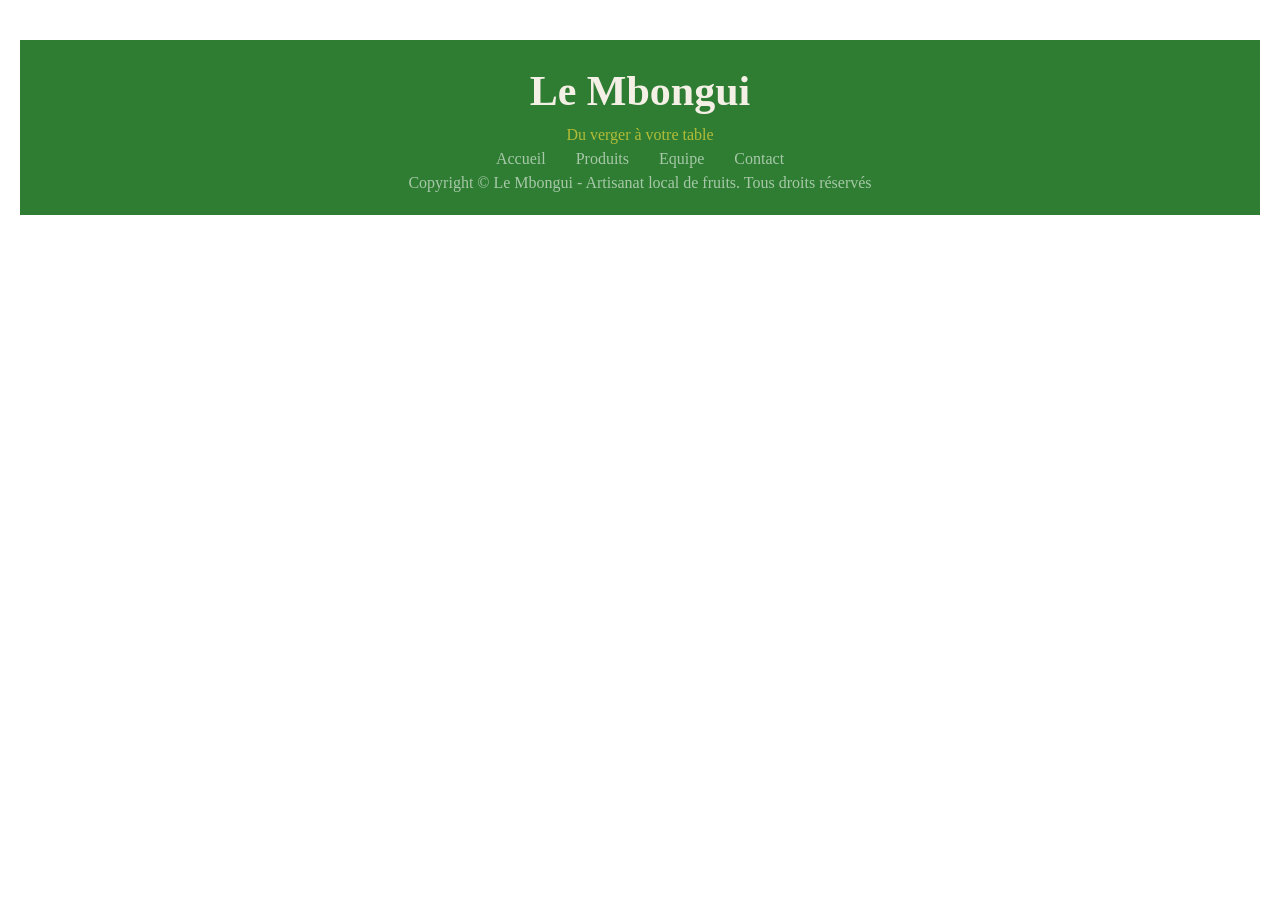
==== index.html @ 8c9e66a0 "Création de fichiers html et css ; codage du footer" ====
<!DOCTYPE html>
<html lang="en">
<head>
    <meta charset="UTF-8">
    <meta name="viewport" content="width=device-width, initial-scale=1.0">
    <link rel="stylesheet" href="style.css">
    <title>Le Mbongui</title>
</head>
<body>
    <footer>
        <h2>Le Mbongui</h2>
        <p class="slogan">Du verger à votre table</p>
        <ul>
            <li><a href="#accueil">Accueil</a></li>
            <li><a href="#products">Produits</a></li>
            <li><a href="#team">Equipe</a></li>
            <li><a href="#contact">Contact</a></li>
        </ul>
        <p class="copyright">Copyright &copy; Le Mbongui - Artisanat local de fruits. Tous droits réservés</p>
    </footer>
</body>
</html>
---- style.css ----
*
{
    box-sizing: border-box;
    margin: 0;
    padding: 0;
}

footer
{
    text-align: center;
    background-color: #2E7D32;
    padding: 20px 0;
    line-height: 1.5;
    margin: 40px 20px;
}

footer ul
{
    display: flex;
    justify-content: center;
    list-style-type: none;
    gap: 30px;
}

footer ul li a
{
    color:  #ffffff94;
    text-decoration: none;
    font-size: 16px;
}

footer h2
{
    font-size: 42px;
    color: #F5F0E6;
    font-weight: 700px;
}

footer p
{
    font-size: 16px;
    color: #b3bc39;
}

footer p.copyright
{
    color: #ffffff94;
}

@media only screen and (max-width: 480px) {
    footer 
    {
        margin: 20px 10px;
    }

    footer ul
    {
        display: flex;
        justify-content: center;
        list-style-type: none;
        gap: 10px;
    }

    footer h2
    {
        font-size: 28px;
    }

    footer ul li a
    {
        font-size: 12px;
    }

    p.slogan 
    {
        font-size: 13px;
    }

    footer p.copyright
    {
        font-size: 10px;
    }

}
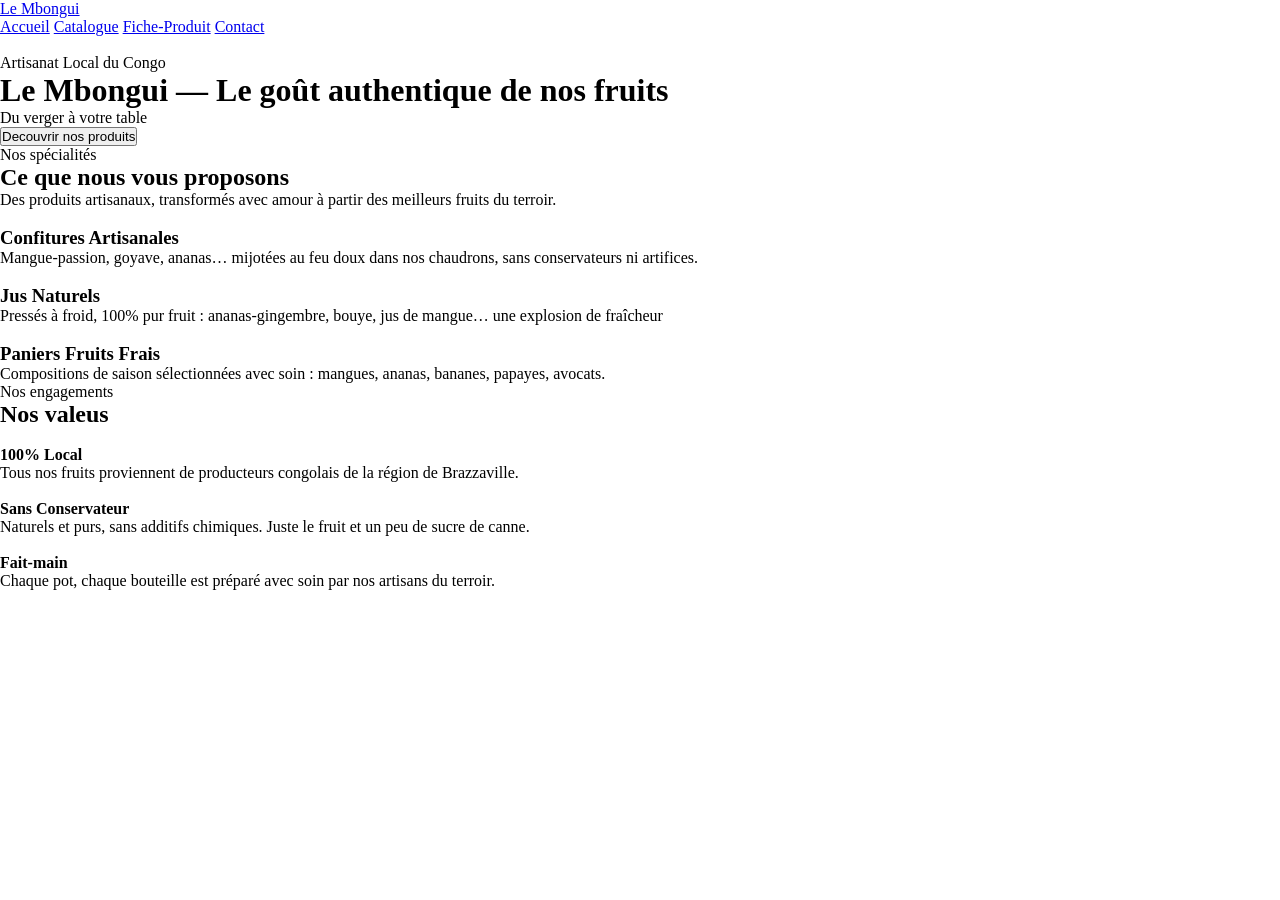
==== commit fc1094dc: "Add files via upload" ====
--- a/index.html
+++ b/index.html
@@ -1,22 +1,111 @@
-<!DOCTYPE html>
-<html lang="en">
-<head>
-    <meta charset="UTF-8">
-    <meta name="viewport" content="width=device-width, initial-scale=1.0">
-    <link rel="stylesheet" href="style.css">
-    <title>Le Mbongui</title>
-</head>
-<body>
-    <footer>
-        <h2>Le Mbongui</h2>
-        <p class="slogan">Du verger à votre table</p>
-        <ul>
-            <li><a href="#accueil">Accueil</a></li>
-            <li><a href="#products">Produits</a></li>
-            <li><a href="#team">Equipe</a></li>
-            <li><a href="#contact">Contact</a></li>
-        </ul>
-        <p class="copyright">Copyright &copy; Le Mbongui - Artisanat local de fruits. Tous droits réservés</p>
-    </footer>
-</body>
+<!DOCTYPE html>
+<html lang="en">
+
+<head>
+    <meta charset="UTF-8">
+    <meta name="viewport" content="width=device-width, initial-scale=1.0">
+    <title>le Mbongui Artisanales</title>
+    <link rel="preconnect" href="https://fonts.googleapis.com">
+    <link rel="preconnect" href="https://fonts.gstatic.com" crossorigin>
+    <link
+        href="https://fonts.googleapis.com/css2?family=Poppins:ital,wght@0,100;0,200;0,300;0,400;0,500;0,600;0,700;0,800;0,900;1,100;1,200;1,300;1,400;1,500;1,600;1,700;1,800;1,900&display=swap"
+        rel="stylesheet">
+    <link rel="stylesheet" href="style.css">
+</head>
+
+<body>
+    <header>
+        <nav class="barnav">
+            <div class="nav-principal">
+                <a class="logo" href="#">
+                    <span class="logoH"></span>Le Mbongui
+                </a>
+                <div class="navliens">
+                    <a href="index.html">Accueil</a>
+                    <a href="#">Catalogue</a>
+                    <a href="#">Fiche-Produit</a>
+                    <a href="#">Contact</a>
+                </div>
+            </div>
+        </nav>
+    </header>
+
+    <div class="PAGES">
+        <div class="div">
+        <div class="div1"></div>
+        <img class="div2"  src="https://images.unsplash.com/photo-1610832958506-aa5636816c74?w=1200&q=80" alt="">
+            <div class="div3"></div>
+            <div class="div4">
+                <div class="div5">Artisanat Local du Congo</div>
+                <h1>Le Mbongui — Le goût authentique de nos fruits</h1>
+                <p class="div6">Du verger à votre table</p>
+                <button class="div7">Decouvrir nos produits</button>
+            </div>
+        </div>
+        <section class="section">
+            <div class="section1">
+                <div class="section2">Nos spécialités</div>
+                <h2 class="section3">Ce que nous vous proposons</h2>
+                <p class="section4">Des produits artisanaux, transformés avec amour à partir des meilleurs fruits du
+                    terroir.</p>
+            </div>
+            <div class="services-principal">
+                <div class="service1">
+                    <div class="service2">
+                        <img src="images/confit.jpg" alt="">
+                    </div>
+                    <h3>Confitures Artisanales</h3>
+                    <p>Mangue-passion, goyave, ananas… mijotées au feu doux dans nos chaudrons, sans conservateurs ni
+                        artifices.</p>
+                </div>
+                <div class="service1">
+                    <div class="service2">
+                        <img src="images/jus.jpg" alt="">
+                    </div>
+                    <h3>Jus Naturels</h3>
+                    <p>Pressés à froid, 100% pur fruit : ananas-gingembre, bouye, jus de mangue… une explosion de
+                        fraîcheur</p>
+                </div>
+                <div class="service1">
+                    <div class="service2">
+                        <img src="images/panier.jpg" alt="">
+                    </div>
+                    <h3>Paniers Fruits Frais</h3>
+                    <p>Compositions de saison sélectionnées avec soin : mangues, ananas, bananes, papayes, avocats.</p>
+                </div>
+        </section class="section">
+        <div class="lesvaleurs">
+            <div class="section1">
+                <div class="section2">Nos engagements</div>
+                <h2 class="section3">Nos valeus</h2>
+            </div>
+            <div class="lesvaleurs1">
+                <div class="valeur2">
+                    <div class="lesvaleur3">
+                        <img src="images/local.jpg" alt="">
+                    </div>
+                    <h4>100% Local</h4>
+                    <p>Tous nos fruits proviennent de producteurs congolais de la région de Brazzaville.</p>
+                </div>
+                <div class="lesvaleur2">
+                    <div class="lesvaleur3">
+                        <img src="images/sans.jpg" alt="">
+                    </div>
+                    <h4>Sans Conservateur</h4>
+                    <p>Naturels et purs, sans additifs chimiques. Juste le fruit et un peu de sucre de canne.</p>
+                </div>
+                <div class="lesvaleur2">
+                    <div class="lesvaleur3">
+                        <img src="images/main.jpg" alt="">
+                    </div>
+                    <h4>Fait-main</h4>
+                    <p>Chaque pot, chaque bouteille est préparé avec soin par nos artisans du terroir.</p>
+                </div>
+            </div>
+        </div>
+        </section>
+    </div>
+
+</body>
+
 </html>
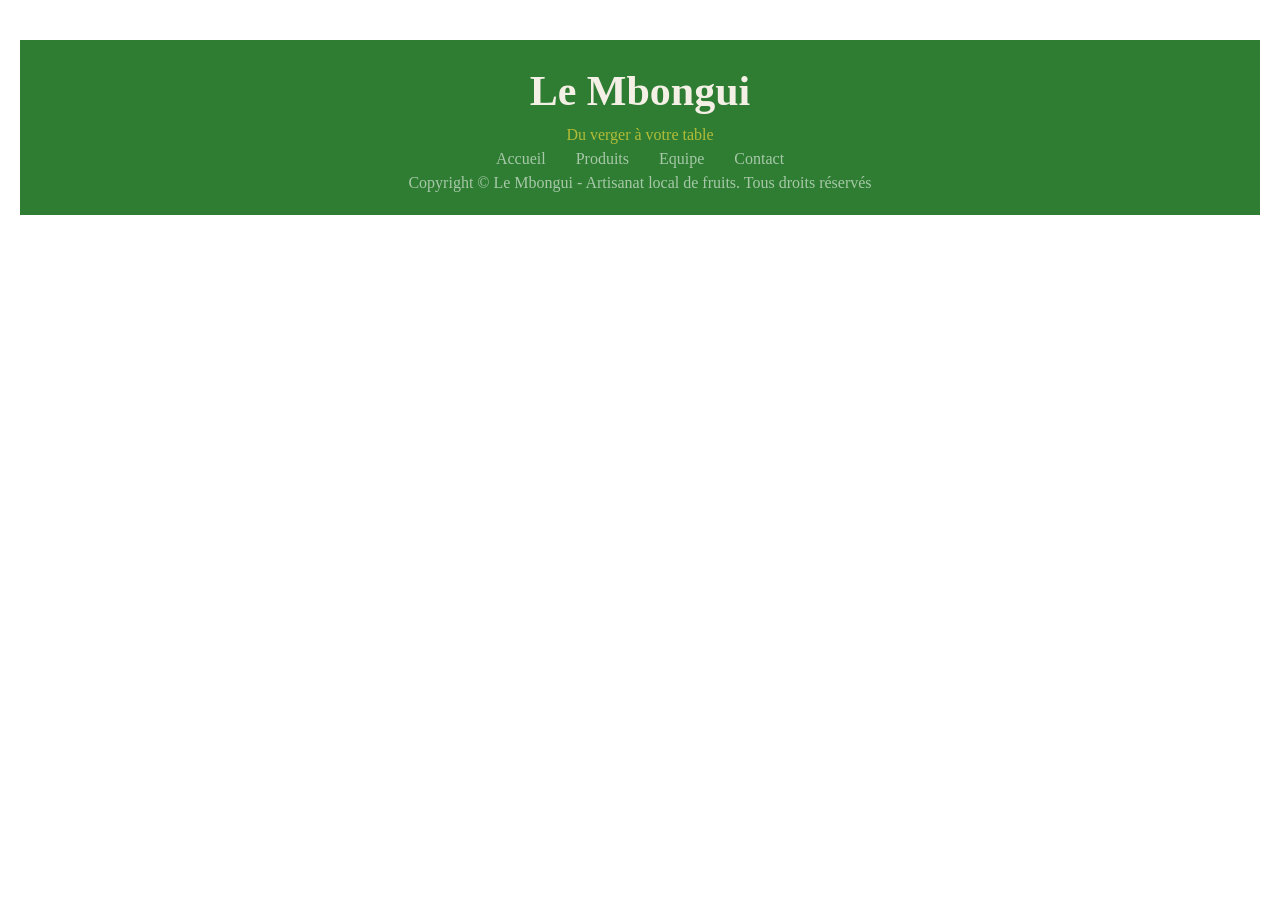
==== commit f7568022: "Merge pull request #1 from Holandais/Feature/Footer Footer" ====
--- a/index.html
+++ b/index.html
@@ -1,111 +1,22 @@
-<!DOCTYPE html>
-<html lang="en">
-
-<head>
-    <meta charset="UTF-8">
-    <meta name="viewport" content="width=device-width, initial-scale=1.0">
-    <title>le Mbongui Artisanales</title>
-    <link rel="preconnect" href="https://fonts.googleapis.com">
-    <link rel="preconnect" href="https://fonts.gstatic.com" crossorigin>
-    <link
-        href="https://fonts.googleapis.com/css2?family=Poppins:ital,wght@0,100;0,200;0,300;0,400;0,500;0,600;0,700;0,800;0,900;1,100;1,200;1,300;1,400;1,500;1,600;1,700;1,800;1,900&display=swap"
-        rel="stylesheet">
-    <link rel="stylesheet" href="style.css">
-</head>
-
-<body>
-    <header>
-        <nav class="barnav">
-            <div class="nav-principal">
-                <a class="logo" href="#">
-                    <span class="logoH"></span>Le Mbongui
-                </a>
-                <div class="navliens">
-                    <a href="index.html">Accueil</a>
-                    <a href="#">Catalogue</a>
-                    <a href="#">Fiche-Produit</a>
-                    <a href="#">Contact</a>
-                </div>
-            </div>
-        </nav>
-    </header>
-
-    <div class="PAGES">
-        <div class="div">
-        <div class="div1"></div>
-        <img class="div2"  src="https://images.unsplash.com/photo-1610832958506-aa5636816c74?w=1200&q=80" alt="">
-            <div class="div3"></div>
-            <div class="div4">
-                <div class="div5">Artisanat Local du Congo</div>
-                <h1>Le Mbongui — Le goût authentique de nos fruits</h1>
-                <p class="div6">Du verger à votre table</p>
-                <button class="div7">Decouvrir nos produits</button>
-            </div>
-        </div>
-        <section class="section">
-            <div class="section1">
-                <div class="section2">Nos spécialités</div>
-                <h2 class="section3">Ce que nous vous proposons</h2>
-                <p class="section4">Des produits artisanaux, transformés avec amour à partir des meilleurs fruits du
-                    terroir.</p>
-            </div>
-            <div class="services-principal">
-                <div class="service1">
-                    <div class="service2">
-                        <img src="images/confit.jpg" alt="">
-                    </div>
-                    <h3>Confitures Artisanales</h3>
-                    <p>Mangue-passion, goyave, ananas… mijotées au feu doux dans nos chaudrons, sans conservateurs ni
-                        artifices.</p>
-                </div>
-                <div class="service1">
-                    <div class="service2">
-                        <img src="images/jus.jpg" alt="">
-                    </div>
-                    <h3>Jus Naturels</h3>
-                    <p>Pressés à froid, 100% pur fruit : ananas-gingembre, bouye, jus de mangue… une explosion de
-                        fraîcheur</p>
-                </div>
-                <div class="service1">
-                    <div class="service2">
-                        <img src="images/panier.jpg" alt="">
-                    </div>
-                    <h3>Paniers Fruits Frais</h3>
-                    <p>Compositions de saison sélectionnées avec soin : mangues, ananas, bananes, papayes, avocats.</p>
-                </div>
-        </section class="section">
-        <div class="lesvaleurs">
-            <div class="section1">
-                <div class="section2">Nos engagements</div>
-                <h2 class="section3">Nos valeus</h2>
-            </div>
-            <div class="lesvaleurs1">
-                <div class="valeur2">
-                    <div class="lesvaleur3">
-                        <img src="images/local.jpg" alt="">
-                    </div>
-                    <h4>100% Local</h4>
-                    <p>Tous nos fruits proviennent de producteurs congolais de la région de Brazzaville.</p>
-                </div>
-                <div class="lesvaleur2">
-                    <div class="lesvaleur3">
-                        <img src="images/sans.jpg" alt="">
-                    </div>
-                    <h4>Sans Conservateur</h4>
-                    <p>Naturels et purs, sans additifs chimiques. Juste le fruit et un peu de sucre de canne.</p>
-                </div>
-                <div class="lesvaleur2">
-                    <div class="lesvaleur3">
-                        <img src="images/main.jpg" alt="">
-                    </div>
-                    <h4>Fait-main</h4>
-                    <p>Chaque pot, chaque bouteille est préparé avec soin par nos artisans du terroir.</p>
-                </div>
-            </div>
-        </div>
-        </section>
-    </div>
-
-</body>
-
+<!DOCTYPE html>
+<html lang="en">
+<head>
+    <meta charset="UTF-8">
+    <meta name="viewport" content="width=device-width, initial-scale=1.0">
+    <link rel="stylesheet" href="style.css">
+    <title>Le Mbongui</title>
+</head>
+<body>
+    <footer>
+        <h2>Le Mbongui</h2>
+        <p class="slogan">Du verger à votre table</p>
+        <ul>
+            <li><a href="#accueil">Accueil</a></li>
+            <li><a href="#products">Produits</a></li>
+            <li><a href="#team">Equipe</a></li>
+            <li><a href="#contact">Contact</a></li>
+        </ul>
+        <p class="copyright">Copyright &copy; Le Mbongui - Artisanat local de fruits. Tous droits réservés</p>
+    </footer>
+</body>
 </html>
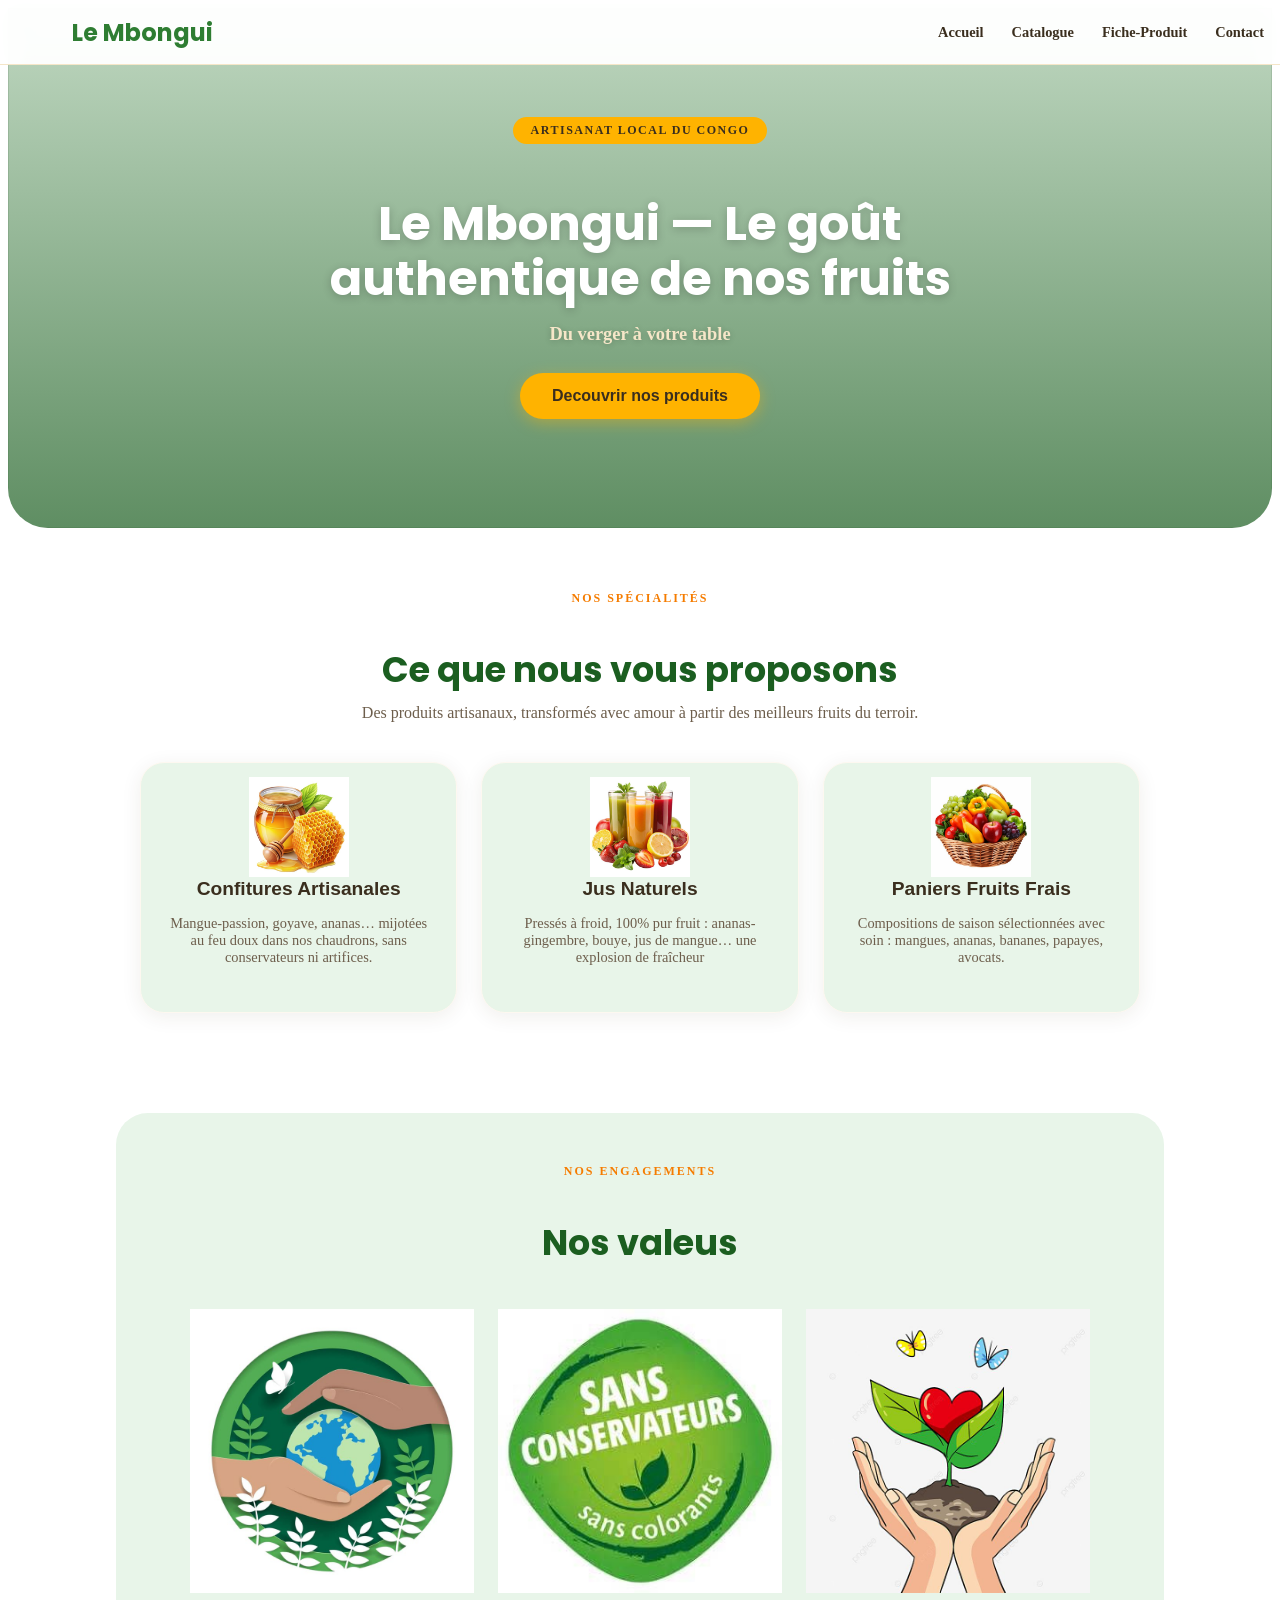
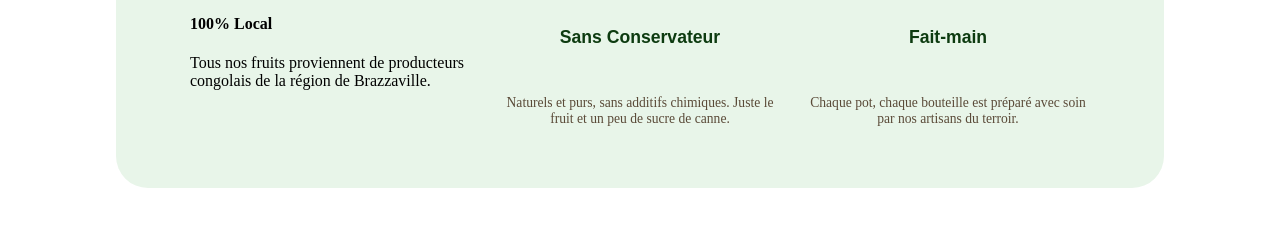
==== commit 75002957: "Merge pull request #6 from Holandais/Feature/Accueil Feature/accueil" ====
--- a/index.html
+++ b/index.html
@@ -1,22 +1,111 @@
-<!DOCTYPE html>
-<html lang="en">
-<head>
-    <meta charset="UTF-8">
-    <meta name="viewport" content="width=device-width, initial-scale=1.0">
-    <link rel="stylesheet" href="style.css">
-    <title>Le Mbongui</title>
-</head>
-<body>
-    <footer>
-        <h2>Le Mbongui</h2>
-        <p class="slogan">Du verger à votre table</p>
-        <ul>
-            <li><a href="#accueil">Accueil</a></li>
-            <li><a href="#products">Produits</a></li>
-            <li><a href="#team">Equipe</a></li>
-            <li><a href="#contact">Contact</a></li>
-        </ul>
-        <p class="copyright">Copyright &copy; Le Mbongui - Artisanat local de fruits. Tous droits réservés</p>
-    </footer>
-</body>
+<!DOCTYPE html>
+<html lang="en">
+
+<head>
+    <meta charset="UTF-8">
+    <meta name="viewport" content="width=device-width, initial-scale=1.0">
+    <title>le Mbongui Artisanales</title>
+    <link rel="preconnect" href="https://fonts.googleapis.com">
+    <link rel="preconnect" href="https://fonts.gstatic.com" crossorigin>
+    <link
+        href="https://fonts.googleapis.com/css2?family=Poppins:ital,wght@0,100;0,200;0,300;0,400;0,500;0,600;0,700;0,800;0,900;1,100;1,200;1,300;1,400;1,500;1,600;1,700;1,800;1,900&display=swap"
+        rel="stylesheet">
+    <link rel="stylesheet" href="style.css">
+</head>
+
+<body>
+    <header>
+        <nav class="barnav">
+            <div class="nav-principal">
+                <a class="logo" href="#">
+                    <span class="logoH"></span>Le Mbongui
+                </a>
+                <div class="navliens">
+                    <a href="index.html">Accueil</a>
+                    <a href="#">Catalogue</a>
+                    <a href="#">Fiche-Produit</a>
+                    <a href="#">Contact</a>
+                </div>
+            </div>
+        </nav>
+    </header>
+
+    <div class="PAGES">
+        <div class="div">
+        <div class="div1"></div>
+        <img class="div2"  src="https://images.unsplash.com/photo-1610832958506-aa5636816c74?w=1200&q=80" alt="">
+            <div class="div3"></div>
+            <div class="div4">
+                <div class="div5">Artisanat Local du Congo</div>
+                <h1>Le Mbongui — Le goût authentique de nos fruits</h1>
+                <p class="div6">Du verger à votre table</p>
+                <button class="div7">Decouvrir nos produits</button>
+            </div>
+        </div>
+        <section class="section">
+            <div class="section1">
+                <div class="section2">Nos spécialités</div>
+                <h2 class="section3">Ce que nous vous proposons</h2>
+                <p class="section4">Des produits artisanaux, transformés avec amour à partir des meilleurs fruits du
+                    terroir.</p>
+            </div>
+            <div class="services-principal">
+                <div class="service1">
+                    <div class="service2">
+                        <img src="images/confit.jpg" alt="">
+                    </div>
+                    <h3>Confitures Artisanales</h3>
+                    <p>Mangue-passion, goyave, ananas… mijotées au feu doux dans nos chaudrons, sans conservateurs ni
+                        artifices.</p>
+                </div>
+                <div class="service1">
+                    <div class="service2">
+                        <img src="images/jus.jpg" alt="">
+                    </div>
+                    <h3>Jus Naturels</h3>
+                    <p>Pressés à froid, 100% pur fruit : ananas-gingembre, bouye, jus de mangue… une explosion de
+                        fraîcheur</p>
+                </div>
+                <div class="service1">
+                    <div class="service2">
+                        <img src="images/panier.jpg" alt="">
+                    </div>
+                    <h3>Paniers Fruits Frais</h3>
+                    <p>Compositions de saison sélectionnées avec soin : mangues, ananas, bananes, papayes, avocats.</p>
+                </div>
+        </section class="section">
+        <div class="lesvaleurs">
+            <div class="section1">
+                <div class="section2">Nos engagements</div>
+                <h2 class="section3">Nos valeus</h2>
+            </div>
+            <div class="lesvaleurs1">
+                <div class="valeur2">
+                    <div class="lesvaleur3">
+                        <img src="images/local.jpg" alt="">
+                    </div>
+                    <h4>100% Local</h4>
+                    <p>Tous nos fruits proviennent de producteurs congolais de la région de Brazzaville.</p>
+                </div>
+                <div class="lesvaleur2">
+                    <div class="lesvaleur3">
+                        <img src="images/sans.jpg" alt="">
+                    </div>
+                    <h4>Sans Conservateur</h4>
+                    <p>Naturels et purs, sans additifs chimiques. Juste le fruit et un peu de sucre de canne.</p>
+                </div>
+                <div class="lesvaleur2">
+                    <div class="lesvaleur3">
+                        <img src="images/main.jpg" alt="">
+                    </div>
+                    <h4>Fait-main</h4>
+                    <p>Chaque pot, chaque bouteille est préparé avec soin par nos artisans du terroir.</p>
+                </div>
+            </div>
+        </div>
+        </section>
+    </div>
+
+</body>
+
 </html>
--- a/style.css
+++ b/style.css
@@ -1,84 +1,364 @@
-*
-{
-    box-sizing: border-box;
-    margin: 0;
-    padding: 0;
-}
-
-footer
-{
-    text-align: center;
-    background-color: #2E7D32;
-    padding: 20px 0;
-    line-height: 1.5;
-    margin: 40px 20px;
-}
-
-footer ul
-{
-    display: flex;
-    justify-content: center;
-    list-style-type: none;
-    gap: 30px;
-}
-
-footer ul li a
-{
-    color:  #ffffff94;
-    text-decoration: none;
-    font-size: 16px;
-}
-
-footer h2
-{
-    font-size: 42px;
-    color: #F5F0E6;
-    font-weight: 700px;
-}
-
-footer p
-{
-    font-size: 16px;
-    color: #b3bc39;
-}
-
-footer p.copyright
-{
-    color: #ffffff94;
-}
-
-@media only screen and (max-width: 480px) {
-    footer 
-    {
-        margin: 20px 10px;
-    }
-
-    footer ul
-    {
-        display: flex;
-        justify-content: center;
-        list-style-type: none;
-        gap: 10px;
-    }
-
-    footer h2
-    {
-        font-size: 28px;
-    }
-
-    footer ul li a
-    {
-        font-size: 12px;
-    }
-
-    p.slogan 
-    {
-        font-size: 13px;
-    }
-
-    footer p.copyright
-    {
-        font-size: 10px;
-    }
-
-}
+Feature/Accueil
+body {
+  font-family: 'Open Sans', sans-serif;
+  background-color: #FDF8F0;
+  color: #3A2E1E;
+  line-height: 1.6;
+  overflow-x: hidden;
+ }
+ img { max-width: 100%;
+     display: block; }
+a { text-decoration: none;
+     color: inherit; }
+ul { list-style: none; }
+
+.barnav {
+  position: fixed; top: 0; left: 0;
+   width: 100%;
+    z-index: 1000;
+  background: rgba(255,255,255,0.96);
+   backdrop-filter: blur(10px);
+  border-bottom: 1px solid #F5E6C8;
+  padding: 0 24px;
+   }
+
+   .nav-principal {
+  max-width: 1200px;
+   margin: 0 auto;
+  display: flex;
+   align-items: center;
+    justify-content: space-between;
+  height: 64px;
+}
+.logo {
+  font-family: 'poppins', sans-serif; 
+  font-weight: 700; 
+  font-size: 1.5rem;
+  color: #2E7D32;
+  display: flex;
+   align-items: center; 
+   gap: 8px;
+}
+.logoH { font-size: 1.8rem; }
+.navliens { display: flex;
+     gap: 28px; }
+.navliens a {
+  font-weight: 600; 
+  font-size: 0.9rem;
+   color: #3A2E1E;
+  position: relative; 
+  padding: 4px 0;
+   transition: color 0.3s;
+}
+.navliens a::after {
+ position: absolute;
+  bottom: 0; left: 0;
+   width: 0; 
+   height: 2px;
+  background:#FFB300;
+   border-radius: 2px;
+    transition: width 0.3s;
+}
+.navliens a:hover, .navliens a.active { 
+    color: #2E7D32; }
+.navliens a:hover::after, .navliens a.active::after { 
+    width: 100%; }
+
+     .PAGES{
+        display: block;
+     }
+     .div {
+  position: relative; 
+  width: 100%;
+   min-height: 520px;
+  display: flex;
+   align-items: center; 
+   justify-content: center;
+  overflow: hidden;
+   border-radius: 0 0 40px 40px;
+}
+.div1 {
+  position: absolute;
+  inset: 0;
+  background: linear-gradient(135deg,  #1B5E20 0%, #1B5E20 60%, #0D3B10 100%);
+  background-image: url('images/backg.jpg');
+  background-size: cover;
+  background-repeat: no-repeat;
+  background-position: center;
+  border-radius: 20px;
+}
+.div2 {
+  position: absolute; inset: 0; width: 100%; height: 100%; object-fit: cover; opacity: 0.45;
+}
+.div3 {
+  position: absolute; 
+  inset: 0;
+  background: linear-gradient(to bottom, rgba(46,125,50,0.3) 0%, rgba(27,94,32,0.7) 100%);
+}
+.div4 {
+   position: relative;
+    z-index: 2;
+     text-align: center;
+      padding: 40px 24px; 
+      max-width: 800px;
+}
+.div5 {
+   display: inline-block; 
+   background:#FFB300; 
+    color: #3A2E1E;;
+   font-weight: 700; 
+   font-size: 0.75rem;
+    text-transform: uppercase; 
+    letter-spacing: 1.5px;
+   padding: 6px 18px;
+    border-radius: 20px; 
+    margin-bottom: 20px;
+}
+.div h1 {
+  font-family: 'poppins', sans-serif;
+  font-weight: 700;
+   font-size: 3rem;
+  color: #FFFFFF; 
+  line-height: 1.15; 
+  margin-bottom: 16px;
+  text-shadow: 0 2px 10px rgba(0,0,0,0.2);
+}
+.div6{
+  font-size: 1.15rem;
+   color: #F5E6C8;
+    font-weight: 600;
+  margin-bottom: 28px;
+  text-shadow: 0 1px 6px rgba(0,0,0,0.2);
+}
+.div7{
+  display: inline-flex; 
+  align-items: center;
+   gap: 8px;
+  background: #FFB300;
+   color: #3A2E1E;;
+  font-family: 'Fredoka', sans-serif; 
+  font-weight: 700;
+   font-size: 1rem;
+  padding: 14px 32px; 
+  border-radius: 30px; 
+  border: none; 
+  cursor: pointer;
+  box-shadow: 0 4px 15px rgba(255,179,0,0.4); 
+  transition: transform 0.2s, box-shadow 0.2s;
+}
+.div7:hover {
+     transform: translateY(-2px);
+     box-shadow: 0 6px 20px rgba(255,179,0,0.5); }
+
+     .section { padding: 60px 24px; 
+        max-width: 1200px;
+         margin: 0 auto;
+         }
+.section1 {
+     text-align: center; 
+    margin-bottom: 40px; }
+.section2 {
+  display: inline-block; 
+  color:#F57C00;
+  font-weight: 700; 
+  font-size: 0.75rem;
+  text-transform: uppercase;
+   letter-spacing: 2px;
+    margin-bottom: 8px;
+}
+.section3{
+  font-family: 'poppins', sans-serif;
+   font-weight: 700; 
+   font-size: 2.2rem;
+  color:   #1B5E20;
+  margin-bottom: 8px;
+}
+.section4 { color: #6D5E4C;
+     font-size: 1rem;
+      max-width: 600px;
+       margin: 0 auto; }
+
+       .services-principal {
+  display: grid; grid-template-columns: repeat(3, 1fr); gap: 24px;
+   max-width: 1000px; 
+   margin: 0 auto;
+
+}
+.service1 {
+  background: #E8F5E9; 
+  border-radius: 24px;
+   padding: 32px 24px; 
+   text-align: center;
+  box-shadow: 0 4px 20px rgba(58,46,30,0.08); 
+  transition: transform 0.3s, box-shadow 0.3s;
+  border: 1px solid #FDF8F0;
+}
+.service1:hover { transform: translateY(-6px); 
+    box-shadow: 0 12px 30px rgba(58,46,30,0.15);; }
+.service2 {
+  width: 100px;
+   height: 64px; 
+   border-radius: 18px; 
+   display: flex;
+    align-items: center;
+    justify-content: center;
+  font-size: 1.8rem; margin: 0 auto 16px;
+}
+.service1:nth-child(1) .service2 { background:#E8F5E9; }
+.service1:nth-child(2) .service2 { background: #FFF3E0; }
+.service1:nth-child(3) .service2{ background:#FFF8E1; }
+.service1 h3 {
+  font-family: 'Fredoka', sans-serif; 
+  font-weight: 600; 
+  font-size: 1.2rem; 
+  color: #3A2E1E;
+   margin-bottom: 8px;
+}
+.service1 p { font-size: 0.9rem; color: #6D5E4C; }
+.lesvaleurs {
+     background: #E8F5E9;
+     border-radius: 32px; 
+      margin: 40px auto;
+      padding: 48px 24px;
+      max-width: 1000px;
+ }
+      
+.lesvaleurs1 {
+  display: grid; 
+  grid-template-columns: repeat(3, 1fr);
+   gap: 24px; 
+   max-width: 900px;
+    margin: 0 auto;
+}
+.lesvaleur2 { display: flex; 
+    flex-direction: column; 
+    align-items: center; 
+    text-align: center;
+     gap: 10px; }
+.lesvaleur3 { font-size: 2.2rem; }
+.lesvaleur2 h4 { font-family: 'poppins', sans-serif; 
+    font-weight: 600;
+     font-size: 1.1rem; 
+     color:#0D3B10; }
+.lesvaleur2 p {
+     font-size: 0.85rem;
+      color: #5A4A38; }
+
+@media only screen and (max-width: 480px),(orientation:portrait){
+  .barnav{
+  width: 270px;
+}
+}
+@media only screen and (min-width:320px) and (max-width:480px) {
+  .service1 .service2 {
+    width: 95%;
+  }
+  
+}
+@media only  screen and (min-resolution: 150dpi) {
+  .logoH {
+    background-image: url(images/backg.jpg);
+  }
+}
+
+
+@media only screen and (min-width:150dpi) and (max-width:480px) {
+  .div4{
+    font-size: 20px;
+  }
+}
+
+@media only screen and (min-width:768px) and (max-width:1024px) and (orientation: landscape) {
+.barnav .div4{
+float: left;
+width: 20em;
+} 
+.div4{
+  text-align: left;
+}
+}
+===
+*
+{
+    box-sizing: border-box;
+    margin: 0;
+    padding: 0;
+}
+
+footer
+{
+    text-align: center;
+    background-color: #2E7D32;
+    padding: 20px 0;
+    line-height: 1.5;
+    margin: 40px 20px;
+}
+
+footer ul
+{
+    display: flex;
+    justify-content: center;
+    list-style-type: none;
+    gap: 30px;
+}
+
+footer ul li a
+{
+    color:  #ffffff94;
+    text-decoration: none;
+    font-size: 16px;
+}
+
+footer h2
+{
+    font-size: 42px;
+    color: #F5F0E6;
+    font-weight: 700px;
+}
+
+footer p
+{
+    font-size: 16px;
+    color: #b3bc39;
+}
+
+footer p.copyright
+{
+    color: #ffffff94;
+}
+
+@media only screen and (max-width: 480px) {
+    footer 
+    {
+        margin: 20px 10px;
+    }
+
+    footer ul
+    {
+        display: flex;
+        justify-content: center;
+        list-style-type: none;
+        gap: 10px;
+    }
+
+    footer h2
+    {
+        font-size: 28px;
+    }
+
+    footer ul li a
+    {
+        font-size: 12px;
+    }
+
+    p.slogan 
+    {
+        font-size: 13px;
+    }
+
+    footer p.copyright
+    {
+        font-size: 10px;
+    }
+
+}main
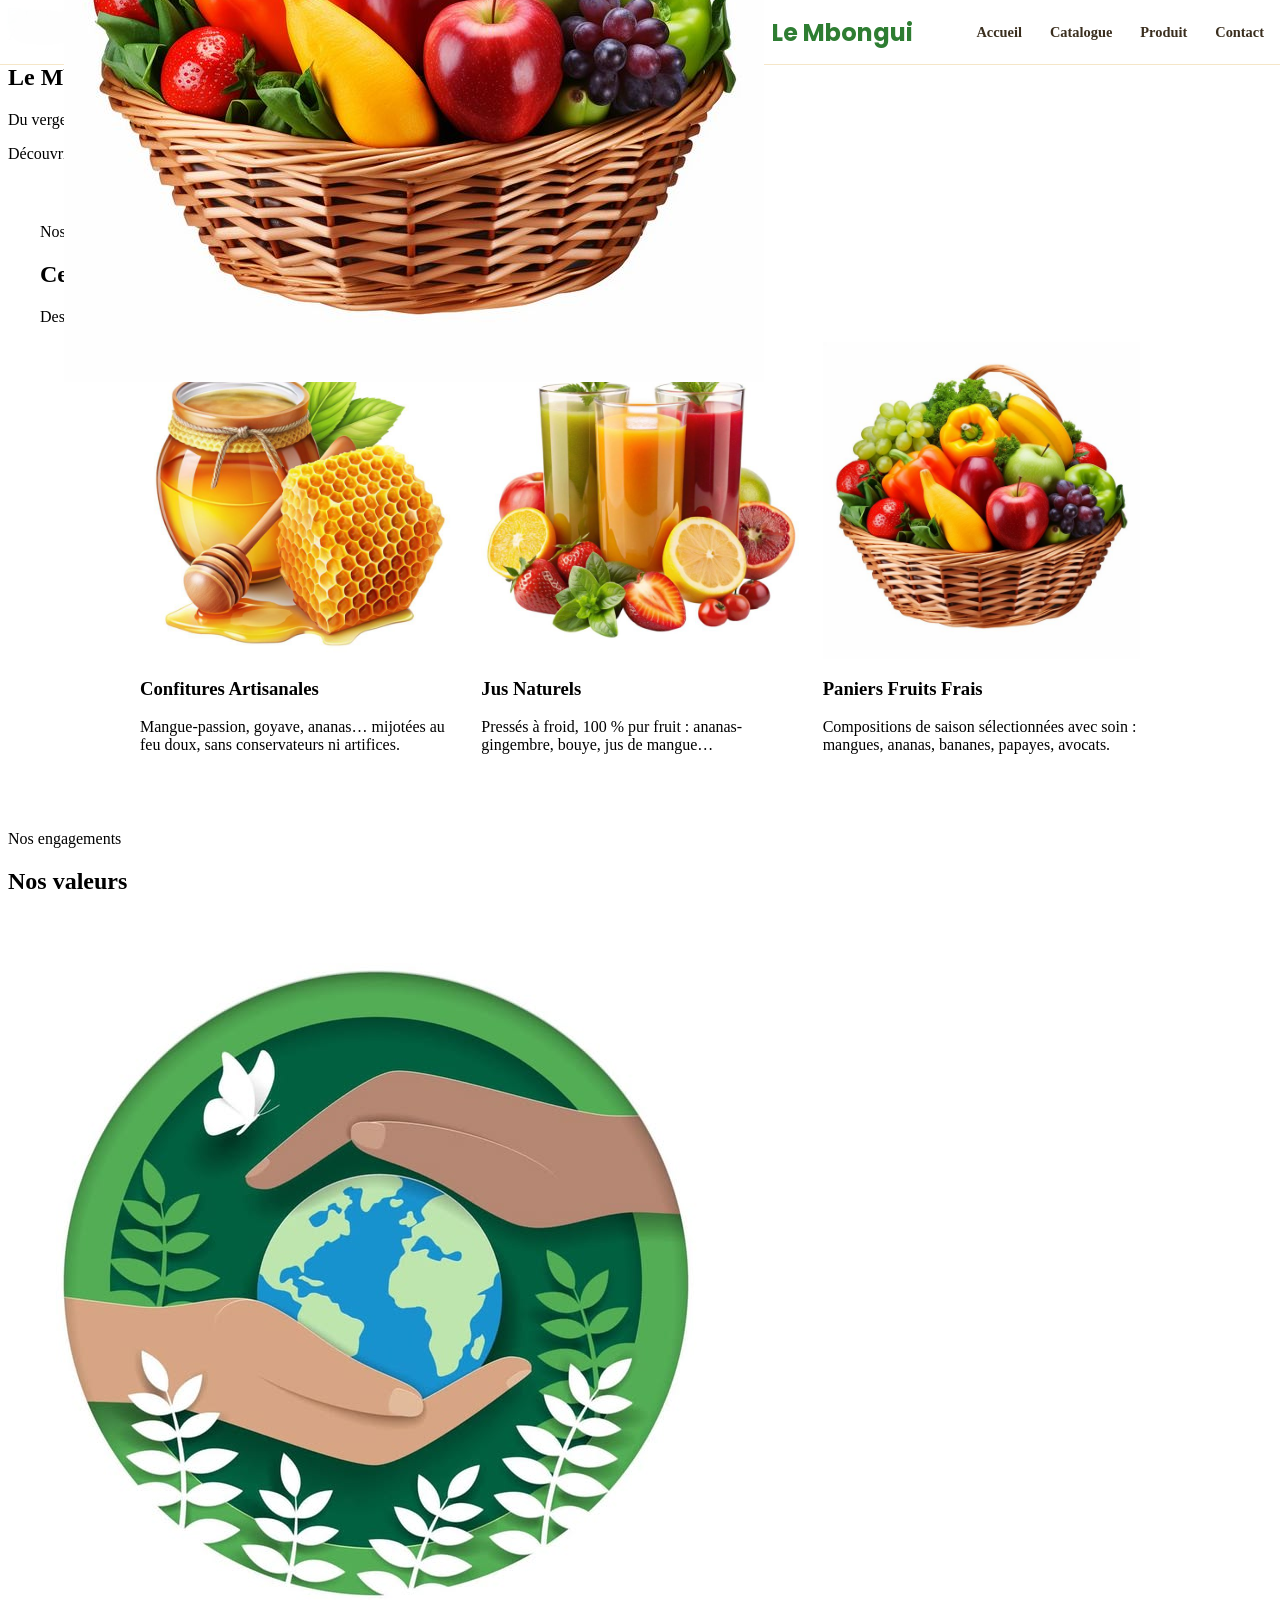
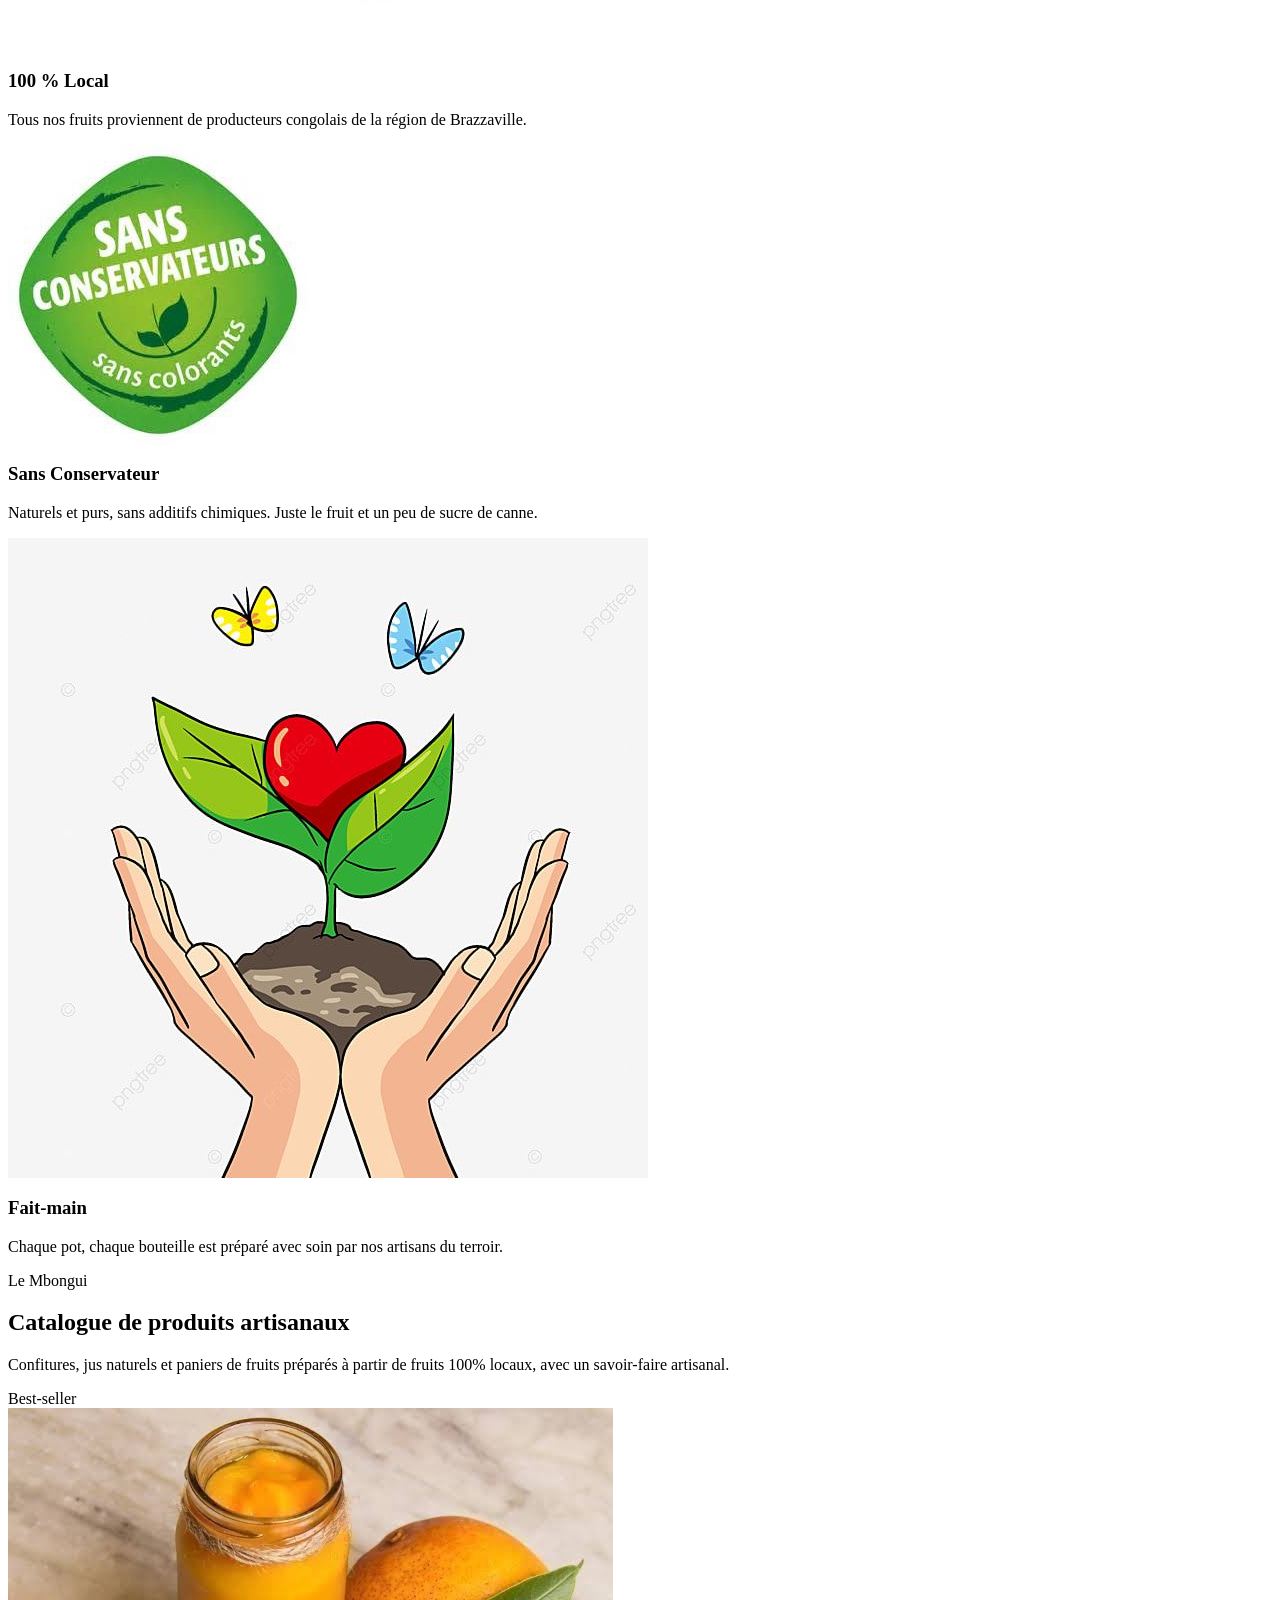
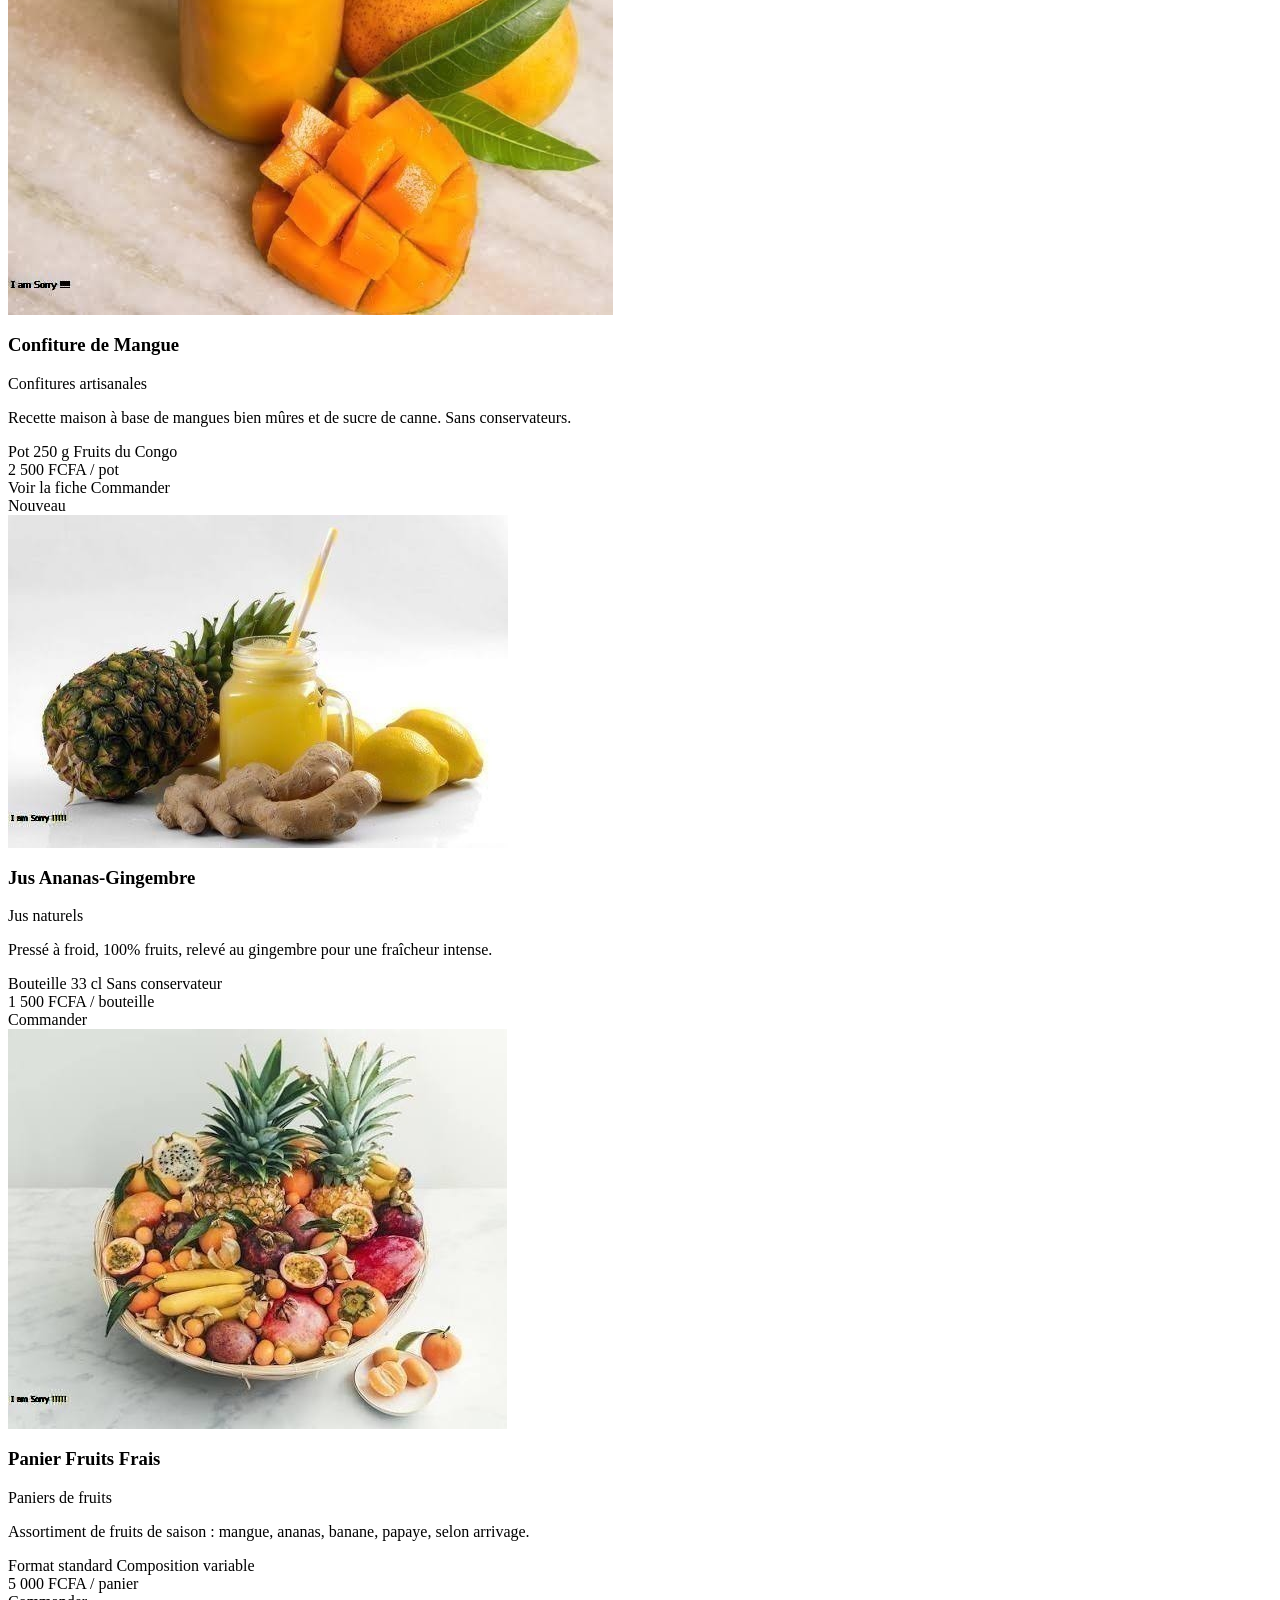
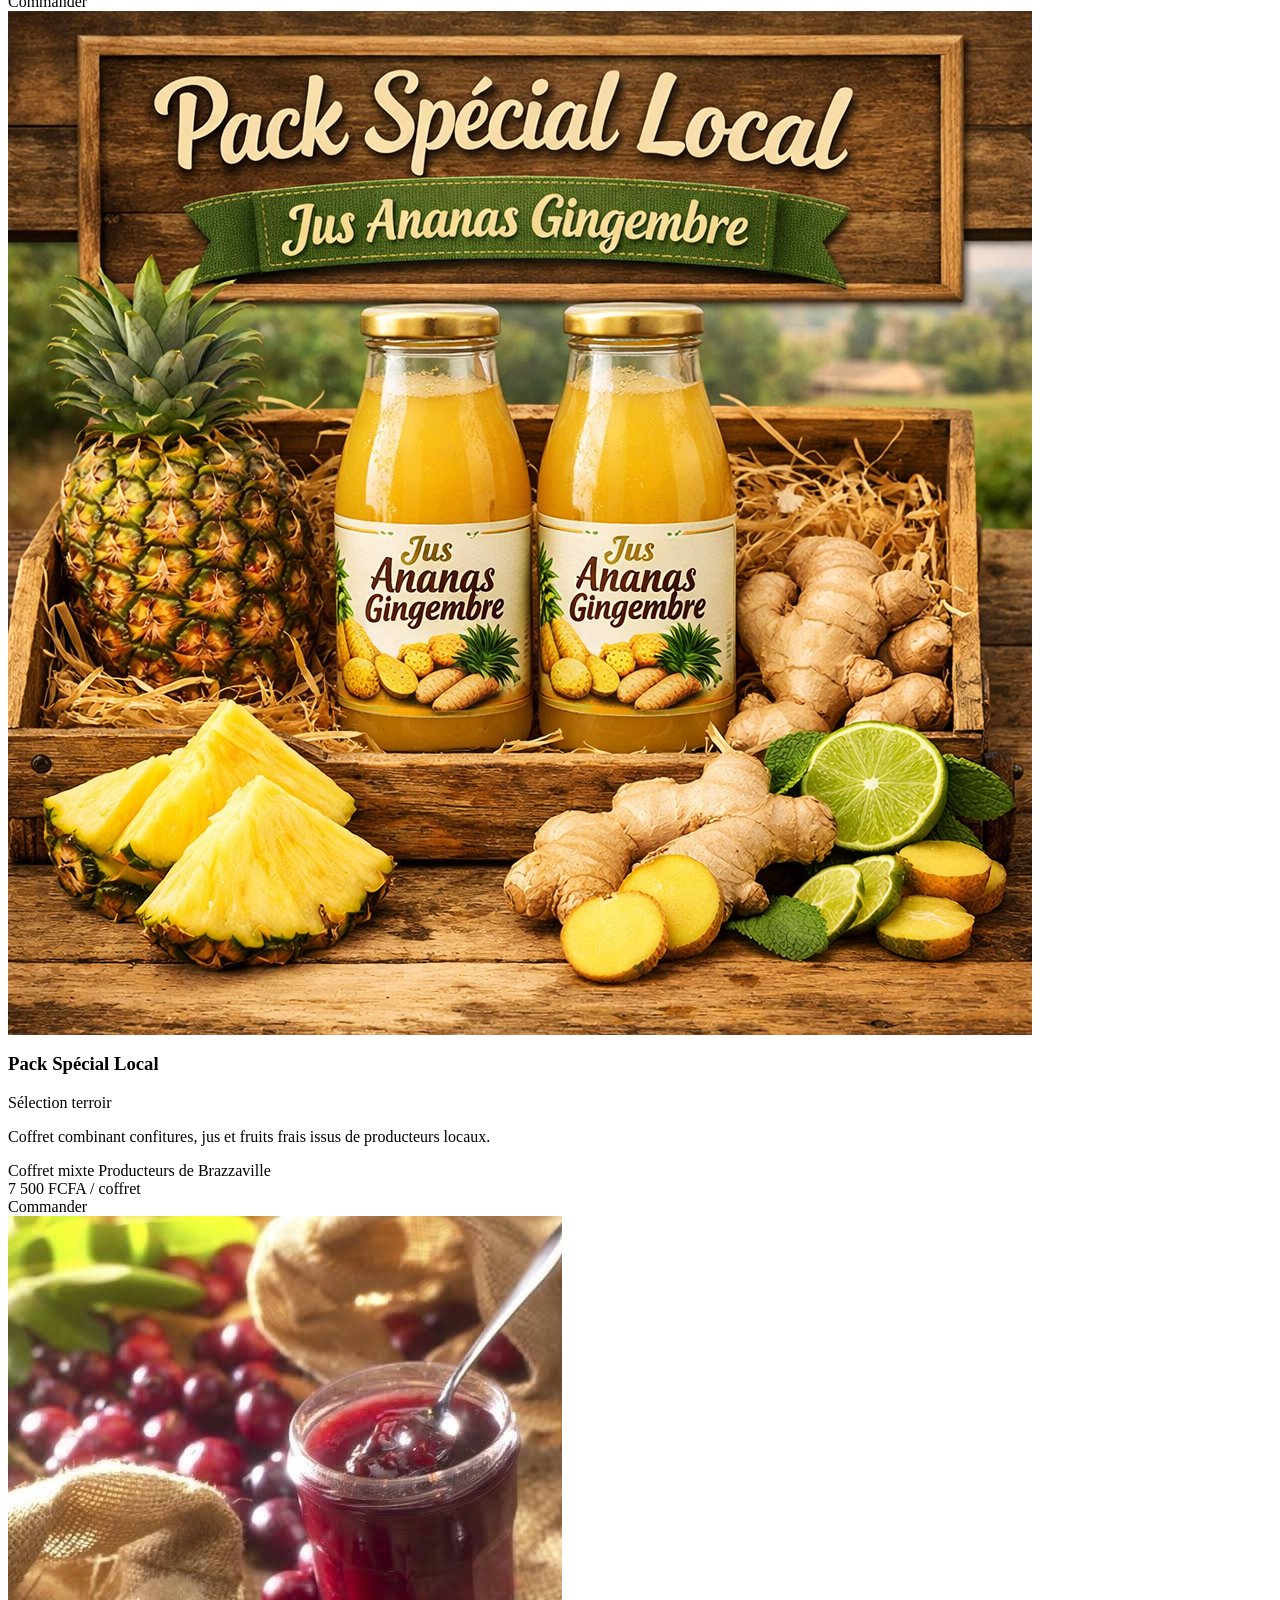
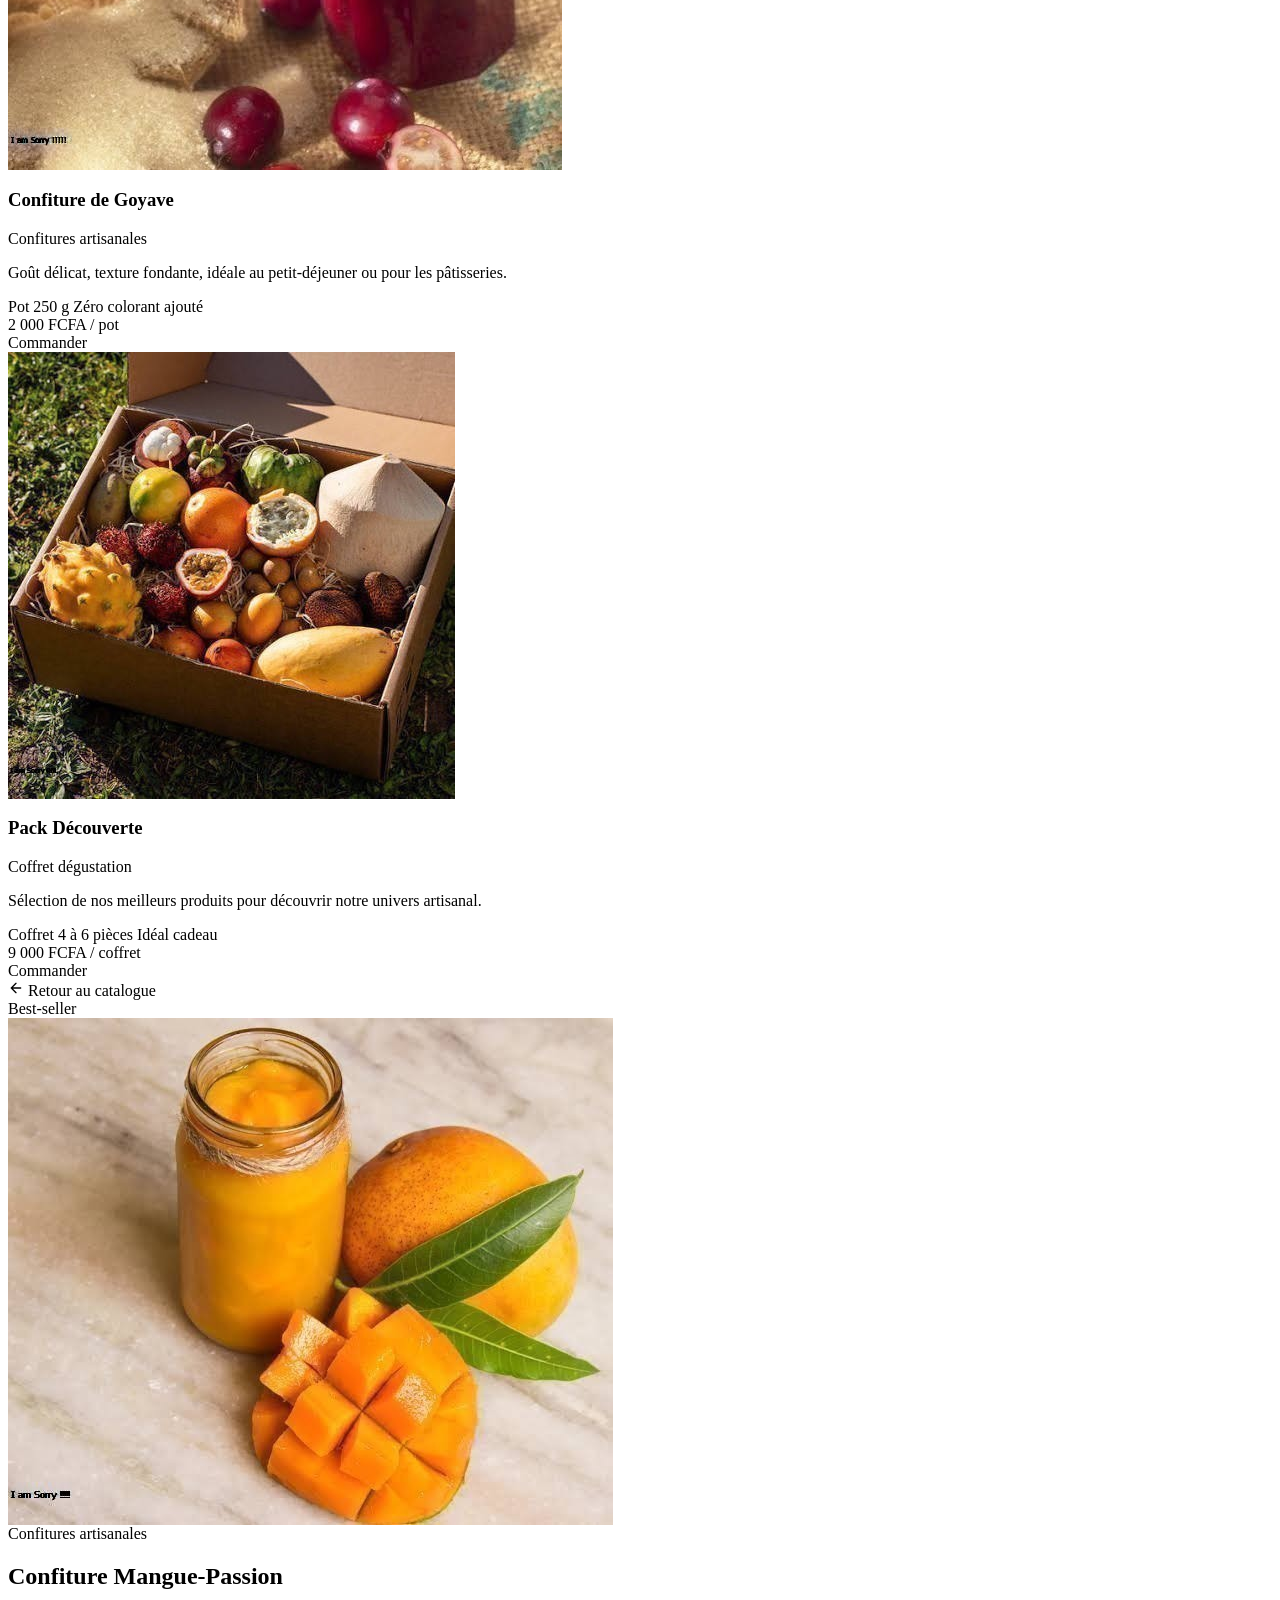
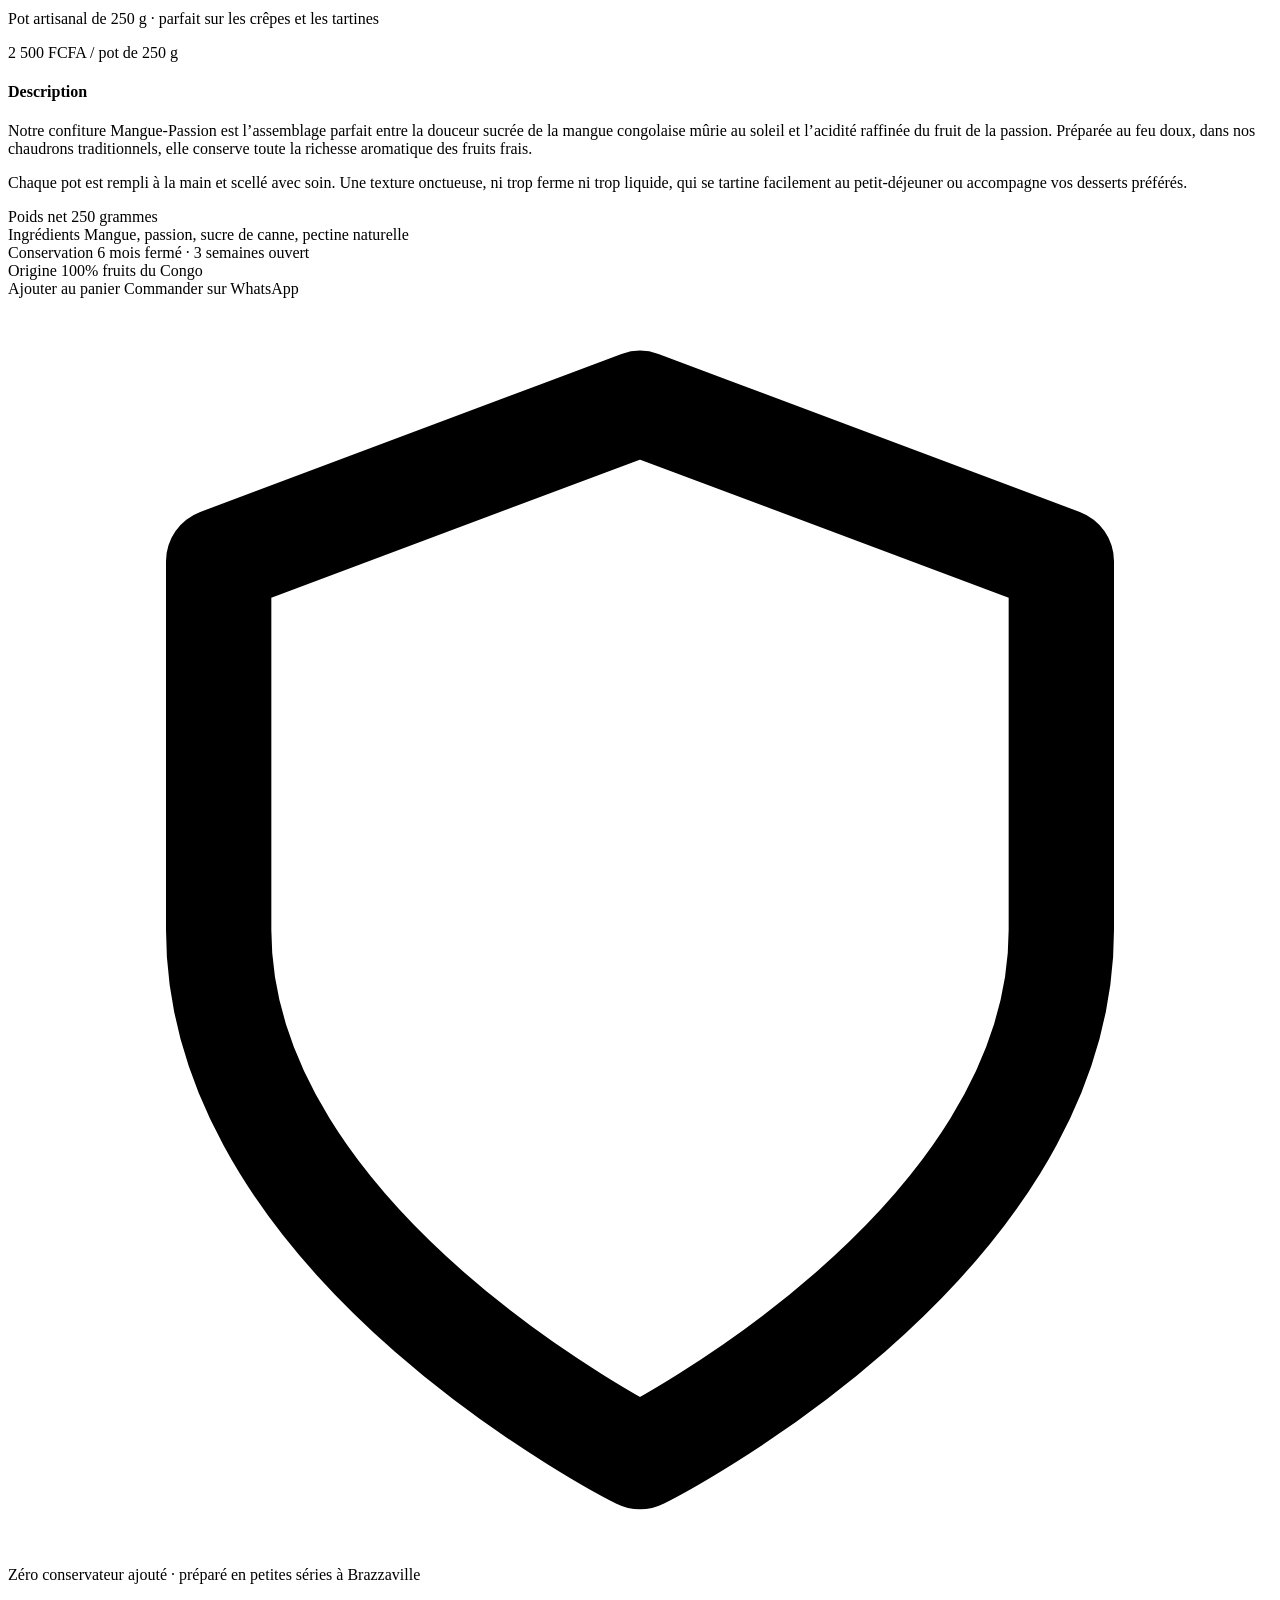
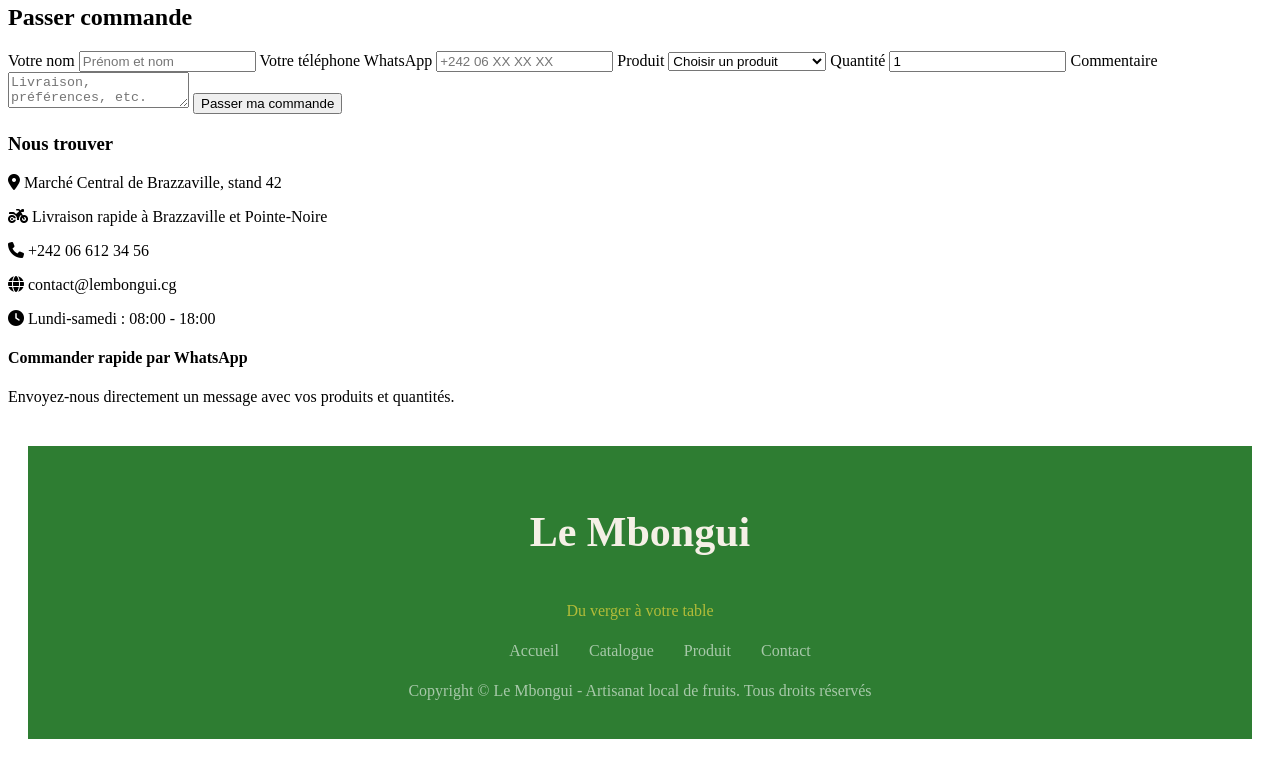
==== commit 13e1ad85: "Update index.html" ====
--- a/index.html
+++ b/index.html
@@ -1,111 +1,410 @@
 <!DOCTYPE html>
-<html lang="en">
-
+<html lang="fr">
 <head>
     <meta charset="UTF-8">
     <meta name="viewport" content="width=device-width, initial-scale=1.0">
-    <title>le Mbongui Artisanales</title>
+    <title>Le Mbongui | Produits artisanaux du Congo</title>
     <link rel="preconnect" href="https://fonts.googleapis.com">
     <link rel="preconnect" href="https://fonts.gstatic.com" crossorigin>
-    <link
-        href="https://fonts.googleapis.com/css2?family=Poppins:ital,wght@0,100;0,200;0,300;0,400;0,500;0,600;0,700;0,800;0,900;1,100;1,200;1,300;1,400;1,500;1,600;1,700;1,800;1,900&display=swap"
-        rel="stylesheet">
+    <link href="https://fonts.googleapis.com/css2?family=Poppins:wght@300;400;500;600;700;800&display=swap" rel="stylesheet">
+    <link rel="stylesheet" href="https://cdnjs.cloudflare.com/ajax/libs/font-awesome/6.6.0/css/all.min.css">
     <link rel="stylesheet" href="style.css">
 </head>
-
 <body>
-    <header>
-        <nav class="barnav">
-            <div class="nav-principal">
-                <a class="logo" href="#">
-                    <span class="logoH"></span>Le Mbongui
-                </a>
-                <div class="navliens">
-                    <a href="index.html">Accueil</a>
-                    <a href="#">Catalogue</a>
-                    <a href="#">Fiche-Produit</a>
-                    <a href="#">Contact</a>
-                </div>
+    <header class="barnav">
+        <nav class="nav-principal">
+            <a class="logo" href="#accueil">
+                <img class="logo-img" src="images/panier.jpg" alt="Paniers et confitures artisanales">
+                <span class="logo-text">Le Mbongui</span>
+            </a>
+            <div class="navliens">
+                <a href="#accueil">Accueil</a>
+                <a href="#catalogue">Catalogue</a>
+                <a href="#produit">Produit</a>
+                <a href="#contact">Contact</a>
             </div>
         </nav>
     </header>
 
-    <div class="PAGES">
-        <div class="div">
-        <div class="div1"></div>
-        <img class="div2"  src="https://images.unsplash.com/photo-1610832958506-aa5636816c74?w=1200&q=80" alt="">
-            <div class="div3"></div>
-            <div class="div4">
-                <div class="div5">Artisanat Local du Congo</div>
+    <main>
+        <section class="hero" id="accueil">
+            <img class="hero-image" src="images/mbongui.png" alt="Logo Le Mbongui">
+            <div class="hero-overlay"></div>
+            <div class="hero-content">
+                <span class="hero-badge">Artisanat Local du Congo</span>
                 <h1>Le Mbongui — Le goût authentique de nos fruits</h1>
-                <p class="div6">Du verger à votre table</p>
-                <button class="div7">Decouvrir nos produits</button>
-            </div>
-        </div>
+                <p>Du verger à votre table</p>
+                <a class="hero-button" href="#catalogue">Découvrir nos produits</a>
+            </div>
+        </section>
+
         <section class="section">
-            <div class="section1">
-                <div class="section2">Nos spécialités</div>
-                <h2 class="section3">Ce que nous vous proposons</h2>
-                <p class="section4">Des produits artisanaux, transformés avec amour à partir des meilleurs fruits du
-                    terroir.</p>
+            <div class="section-heading">
+                <span class="section-tag">Nos spécialités</span>
+                <h2>Ce que nous vous proposons</h2>
+                <p>Des produits artisanaux, transformés avec amour à partir des meilleurs fruits du terroir.</p>
             </div>
             <div class="services-principal">
-                <div class="service1">
-                    <div class="service2">
-                        <img src="images/confit.jpg" alt="">
+                <article class="service-card">
+                    <div class="service-icon">
+                        <img src="images/confit.jpg" alt="Confiture artisanale">
                     </div>
                     <h3>Confitures Artisanales</h3>
-                    <p>Mangue-passion, goyave, ananas… mijotées au feu doux dans nos chaudrons, sans conservateurs ni
-                        artifices.</p>
-                </div>
-                <div class="service1">
-                    <div class="service2">
-                        <img src="images/jus.jpg" alt="">
+                    <p>Mangue-passion, goyave, ananas… mijotées au feu doux, sans conservateurs ni artifices.</p>
+                </article>
+                <article class="service-card">
+                    <div class="service-icon">
+                        <img src="images/jus.jpg" alt="Jus naturel">
                     </div>
                     <h3>Jus Naturels</h3>
-                    <p>Pressés à froid, 100% pur fruit : ananas-gingembre, bouye, jus de mangue… une explosion de
-                        fraîcheur</p>
-                </div>
-                <div class="service1">
-                    <div class="service2">
-                        <img src="images/panier.jpg" alt="">
+                    <p>Pressés à froid, 100 % pur fruit : ananas-gingembre, bouye, jus de mangue…</p>
+                </article>
+                <article class="service-card">
+                    <div class="service-icon">
+                        <img src="images/panier.jpg" alt="Panier de fruits frais">
                     </div>
                     <h3>Paniers Fruits Frais</h3>
                     <p>Compositions de saison sélectionnées avec soin : mangues, ananas, bananes, papayes, avocats.</p>
-                </div>
-        </section class="section">
-        <div class="lesvaleurs">
-            <div class="section1">
-                <div class="section2">Nos engagements</div>
-                <h2 class="section3">Nos valeus</h2>
-            </div>
-            <div class="lesvaleurs1">
-                <div class="valeur2">
-                    <div class="lesvaleur3">
-                        <img src="images/local.jpg" alt="">
-                    </div>
-                    <h4>100% Local</h4>
+                </article>
+            </div>
+        </section>
+
+        <section class="values-section">
+            <div class="section-heading">
+                <span class="section-tag">Nos engagements</span>
+                <h2>Nos valeurs</h2>
+            </div>
+            <div class="values-grid">
+                <article class="value-card">
+                    <div class="value-icon">
+                        <img src="images/local.jpg" alt="Produits locaux">
+                    </div>
+                    <h3>100 % Local</h3>
                     <p>Tous nos fruits proviennent de producteurs congolais de la région de Brazzaville.</p>
-                </div>
-                <div class="lesvaleur2">
-                    <div class="lesvaleur3">
-                        <img src="images/sans.jpg" alt="">
-                    </div>
-                    <h4>Sans Conservateur</h4>
+                </article>
+                <article class="value-card">
+                    <div class="value-icon">
+                        <img src="images/sans.jpg" alt="Produit sans conservateur">
+                    </div>
+                    <h3>Sans Conservateur</h3>
                     <p>Naturels et purs, sans additifs chimiques. Juste le fruit et un peu de sucre de canne.</p>
-                </div>
-                <div class="lesvaleur2">
-                    <div class="lesvaleur3">
-                        <img src="images/main.jpg" alt="">
-                    </div>
-                    <h4>Fait-main</h4>
+                </article>
+                <article class="value-card">
+                    <div class="value-icon">
+                        <img src="images/main.jpg" alt="Préparation faite main">
+                    </div>
+                    <h3>Fait-main</h3>
                     <p>Chaque pot, chaque bouteille est préparé avec soin par nos artisans du terroir.</p>
-                </div>
-            </div>
-        </div>
-        </section>
-    </div>
-
+                </article>
+            </div>
+        </section>
+
+        <section id="catalogue" class="catalogue-wrapper">
+            <section class="catalogue-header">
+                <div class="catalogue-header-content">
+                    <span class="catalogue-tag">Le Mbongui</span>
+                    <h2>Catalogue de produits artisanaux</h2>
+                    <p>
+                        Confitures, jus naturels et paniers de fruits préparés à partir de fruits 100% locaux,
+                        avec un savoir-faire artisanal.
+                    </p>
+                </div>
+            </section>
+
+            <section class="catalogue-grid-section">
+                <div class="catalogue-grid">
+                    <article class="product-card">
+                        <div class="product-badge">Best-seller</div>
+                        <div class="product-image-wrapper">
+                            <img src="images/confiture de mangue.jpg" alt="Confiture de mangue artisanale">
+                        </div>
+                        <div class="product-body">
+                            <h3 class="product-title">Confiture de Mangue</h3>
+                            <p class="product-category">Confitures artisanales</p>
+                            <p class="product-description">
+                                Recette maison à base de mangues bien mûres et de sucre de canne. Sans conservateurs.
+                            </p>
+
+                            <div class="product-meta-row">
+                                <span class="product-unit">Pot 250 g</span>
+                                <span class="product-origin">Fruits du Congo</span>
+                            </div>
+
+                            <div class="product-footer">
+                                <div class="product-price-line">
+                                    <span class="product-price">2 500 FCFA</span>
+                                    <span class="product-unit-detail">/ pot</span>
+                                </div>
+                                <div class="product-actions">
+                                    <a href="#contact" class="product-btn product-btn-outline">Voir la fiche</a>
+                                    <a href="#contact" class="product-btn">Commander</a>
+                                </div>
+                            </div>
+                        </div>
+                    </article>
+
+                    <article class="product-card">
+                        <div class="product-badge badge-new">Nouveau</div>
+                        <div class="product-image-wrapper">
+                            <img src="images/jus ananas - gingembre.jpg" alt="Jus Ananas-Gingembre">
+                        </div>
+                        <div class="product-body">
+                            <h3 class="product-title">Jus Ananas-Gingembre</h3>
+                            <p class="product-category">Jus naturels</p>
+                            <p class="product-description">
+                                Pressé à froid, 100% fruits, relevé au gingembre pour une fraîcheur intense.
+                            </p>
+
+                            <div class="product-meta-row">
+                                <span class="product-unit">Bouteille 33 cl</span>
+                                <span class="product-origin">Sans conservateur</span>
+                            </div>
+
+                            <div class="product-footer">
+                                <div class="product-price-line">
+                                    <span class="product-price">1 500 FCFA</span>
+                                    <span class="product-unit-detail">/ bouteille</span>
+                                </div>
+                                <div class="product-actions">
+                                    <a href="#contact" class="product-btn">Commander</a>
+                                </div>
+                            </div>
+                        </div>
+                    </article>
+
+                    <article class="product-card">
+                        <div class="product-image-wrapper">
+                            <img src="images/panier de fruits.jpg" alt="Panier de fruits frais">
+                        </div>
+                        <div class="product-body">
+                            <h3 class="product-title">Panier Fruits Frais</h3>
+                            <p class="product-category">Paniers de fruits</p>
+                            <p class="product-description">
+                                Assortiment de fruits de saison : mangue, ananas, banane, papaye, selon arrivage.
+                            </p>
+
+                            <div class="product-meta-row">
+                                <span class="product-unit">Format standard</span>
+                                <span class="product-origin">Composition variable</span>
+                            </div>
+
+                            <div class="product-footer">
+                                <div class="product-price-line">
+                                    <span class="product-price">5 000 FCFA</span>
+                                    <span class="product-unit-detail">/ panier</span>
+                                </div>
+                                <div class="product-actions">
+                                    <a href="#contact" class="product-btn">Commander</a>
+                                </div>
+                            </div>
+                        </div>
+                    </article>
+
+                    <article class="product-card">
+                        <div class="product-image-wrapper">
+                            <img src="images/pack spécial local.png" alt="Pack spécial local">
+                        </div>
+                        <div class="product-body">
+                            <h3 class="product-title">Pack Spécial Local</h3>
+                            <p class="product-category">Sélection terroir</p>
+                            <p class="product-description">
+                                Coffret combinant confitures, jus et fruits frais issus de producteurs locaux.
+                            </p>
+
+                            <div class="product-meta-row">
+                                <span class="product-unit">Coffret mixte</span>
+                                <span class="product-origin">Producteurs de Brazzaville</span>
+                            </div>
+
+                            <div class="product-footer">
+                                <div class="product-price-line">
+                                    <span class="product-price">7 500 FCFA</span>
+                                    <span class="product-unit-detail">/ coffret</span>
+                                </div>
+                                <div class="product-actions">
+                                    <a href="#contact" class="product-btn">Commander</a>
+                                </div>
+                            </div>
+                        </div>
+                    </article>
+
+                    <article class="product-card">
+                        <div class="product-image-wrapper">
+                            <img src="images/confiture de Goyave.jpg" alt="Confiture de goyave">
+                        </div>
+                        <div class="product-body">
+                            <h3 class="product-title">Confiture de Goyave</h3>
+                            <p class="product-category">Confitures artisanales</p>
+                            <p class="product-description">
+                                Goût délicat, texture fondante, idéale au petit-déjeuner ou pour les pâtisseries.
+                            </p>
+
+                            <div class="product-meta-row">
+                                <span class="product-unit">Pot 250 g</span>
+                                <span class="product-origin">Zéro colorant ajouté</span>
+                            </div>
+
+                            <div class="product-footer">
+                                <div class="product-price-line">
+                                    <span class="product-price">2 000 FCFA</span>
+                                    <span class="product-unit-detail">/ pot</span>
+                                </div>
+                                <div class="product-actions">
+                                    <a href="#contact" class="product-btn">Commander</a>
+                                </div>
+                            </div>
+                        </div>
+                    </article>
+
+                    <article class="product-card">
+                        <div class="product-image-wrapper">
+                            <img src="images/coffret de degustation.jpg" alt="Pack découverte Le Mbongui">
+                        </div>
+                        <div class="product-body">
+                            <h3 class="product-title">Pack Découverte</h3>
+                            <p class="product-category">Coffret dégustation</p>
+                            <p class="product-description">
+                                Sélection de nos meilleurs produits pour découvrir notre univers artisanal.
+                            </p>
+
+                            <div class="product-meta-row">
+                                <span class="product-unit">Coffret 4 à 6 pièces</span>
+                                <span class="product-origin">Idéal cadeau</span>
+                            </div>
+
+                            <div class="product-footer">
+                                <div class="product-price-line">
+                                    <span class="product-price">9 000 FCFA</span>
+                                    <span class="product-unit-detail">/ coffret</span>
+                                </div>
+                                <div class="product-actions">
+                                    <a href="#contact" class="product-btn">Commander</a>
+                                </div>
+                            </div>
+                        </div>
+                    </article>
+                </div>
+            </section>
+        </section>
+
+        <section id="produit" class="product-detail-section">
+            <div class="wrap breadcrumb">
+                <a href="#catalogue" class="back-link">
+                    <svg width="16" height="16" viewBox="0 0 24 24" fill="none" stroke="currentColor" stroke-width="2" stroke-linecap="round"><path d="M19 12H5M12 19l-7-7 7-7"/></svg>
+                    Retour au catalogue
+                </a>
+            </div>
+
+            <div class="wrap product">
+                <div class="media">
+                    <div class="media-frame">
+                        <span class="badge">Best-seller</span>
+                        <img src="images/confiture de mangue.jpg" alt="Confiture artisanale Mangue-Passion Le Mbongui">
+                    </div>
+                </div>
+
+                <div class="info">
+                    <span class="eyebrow">Confitures artisanales</span>
+                    <h2>Confiture Mangue-Passion</h2>
+                    <p class="small">Pot artisanal de 250 g · parfait sur les crêpes et les tartines</p>
+
+                    <div class="price-row">
+                        <span class="price">2 500 FCFA</span>
+                        <span class="price-unit">/ pot de 250 g</span>
+                    </div>
+
+                    <div class="desc">
+                        <h4>Description</h4>
+                        <p>Notre confiture Mangue-Passion est l’assemblage parfait entre la douceur sucrée de la mangue congolaise mûrie au soleil et l’acidité raffinée du fruit de la passion. Préparée au feu doux, dans nos chaudrons traditionnels, elle conserve toute la richesse aromatique des fruits frais.</p>
+                        <p>Chaque pot est rempli à la main et scellé avec soin. Une texture onctueuse, ni trop ferme ni trop liquide, qui se tartine facilement au petit-déjeuner ou accompagne vos desserts préférés.</p>
+                    </div>
+
+                    <div class="details-grid">
+                        <div class="detail-card">
+                            <span class="label">Poids net</span>
+                            <span class="value">250 grammes</span>
+                        </div>
+                        <div class="detail-card">
+                            <span class="label">Ingrédients</span>
+                            <span class="value">Mangue, passion, sucre de canne, pectine naturelle</span>
+                        </div>
+                        <div class="detail-card">
+                            <span class="label">Conservation</span>
+                            <span class="value">6 mois fermé · 3 semaines ouvert</span>
+                        </div>
+                        <div class="detail-card">
+                            <span class="label">Origine</span>
+                            <span class="value">100% fruits du Congo</span>
+                        </div>
+                    </div>
+
+                    <div class="cta-row">
+                        <a href="#contact" class="btn btn-primary">Ajouter au panier</a>
+                        <a href="https://wa.me/242000000000" class="btn btn-secondary">Commander sur WhatsApp</a>
+                    </div>
+
+                    <div class="trust-note">
+                        <svg viewBox="0 0 24 24" fill="none" stroke="currentColor" stroke-width="2" stroke-linecap="round" stroke-linejoin="round"><path d="M12 22s8-4 8-10V5l-8-3-8 3v7c0 6 8 10 8 10z"/></svg>
+                        Zéro conservateur ajouté · préparé en petites séries à Brazzaville
+                    </div>
+                </div>
+            </div>
+        </section>
+
+        <section id="contact" class="contact-section">
+            <div class="contact-card">
+                <div class="contact-form-area">
+                    <h2>Passer commande</h2>
+                    <form class="contact-form">
+                        <label>Votre nom</label>
+                        <input type="text" placeholder="Prénom et nom">
+
+                        <label>Votre téléphone WhatsApp</label>
+                        <input type="text" placeholder="+242 06 XX XX XX">
+
+                        <label>Produit</label>
+                        <select>
+                            <option>Choisir un produit</option>
+                            <option>Confiture de mangue</option>
+                            <option>Jus ananas-gingembre</option>
+                            <option>Panier fruits frais</option>
+                        </select>
+
+                        <label>Quantité</label>
+                        <input type="number" value="1">
+
+                        <label>Commentaire</label>
+                        <textarea placeholder="Livraison, préférences, etc."></textarea>
+
+                        <button type="button">Passer ma commande</button>
+                    </form>
+                </div>
+                <div class="contact-info-area">
+                    <h3>Nous trouver</h3>
+                    <p><i class="fa-solid fa-location-dot"></i> Marché Central de Brazzaville, stand 42</p>
+                    <p><i class="fa-solid fa-motorcycle"></i> Livraison rapide à Brazzaville et Pointe-Noire</p>
+                    <p><i class="fa-solid fa-phone"></i> +242 06 612 34 56</p>
+                    <p><i class="fa-solid fa-globe"></i> contact@lembongui.cg</p>
+                    <p><i class="fa-solid fa-clock"></i> Lundi-samedi : 08:00 - 18:00</p>
+                    <div class="whatsapp-box">
+                        <h4>Commander rapide par WhatsApp</h4>
+                        <p>Envoyez-nous directement un message avec vos produits et quantités.</p>
+                    </div>
+                </div>
+            </div>
+        </section>
+    </main>
+
+    <footer>
+        <h2>Le Mbongui</h2>
+        <p class="slogan">Du verger à votre table</p>
+        <ul>
+            <li><a href="#accueil">Accueil</a></li>
+            <li><a href="#catalogue">Catalogue</a></li>
+            <li><a href="#produit">Produit</a></li>
+            <li><a href="#contact">Contact</a></li>
+        </ul>
+        <p class="copyright">Copyright &copy; Le Mbongui - Artisanat local de fruits. Tous droits réservés</p>
+    </footer>
 </body>
-
-</html>+</html>
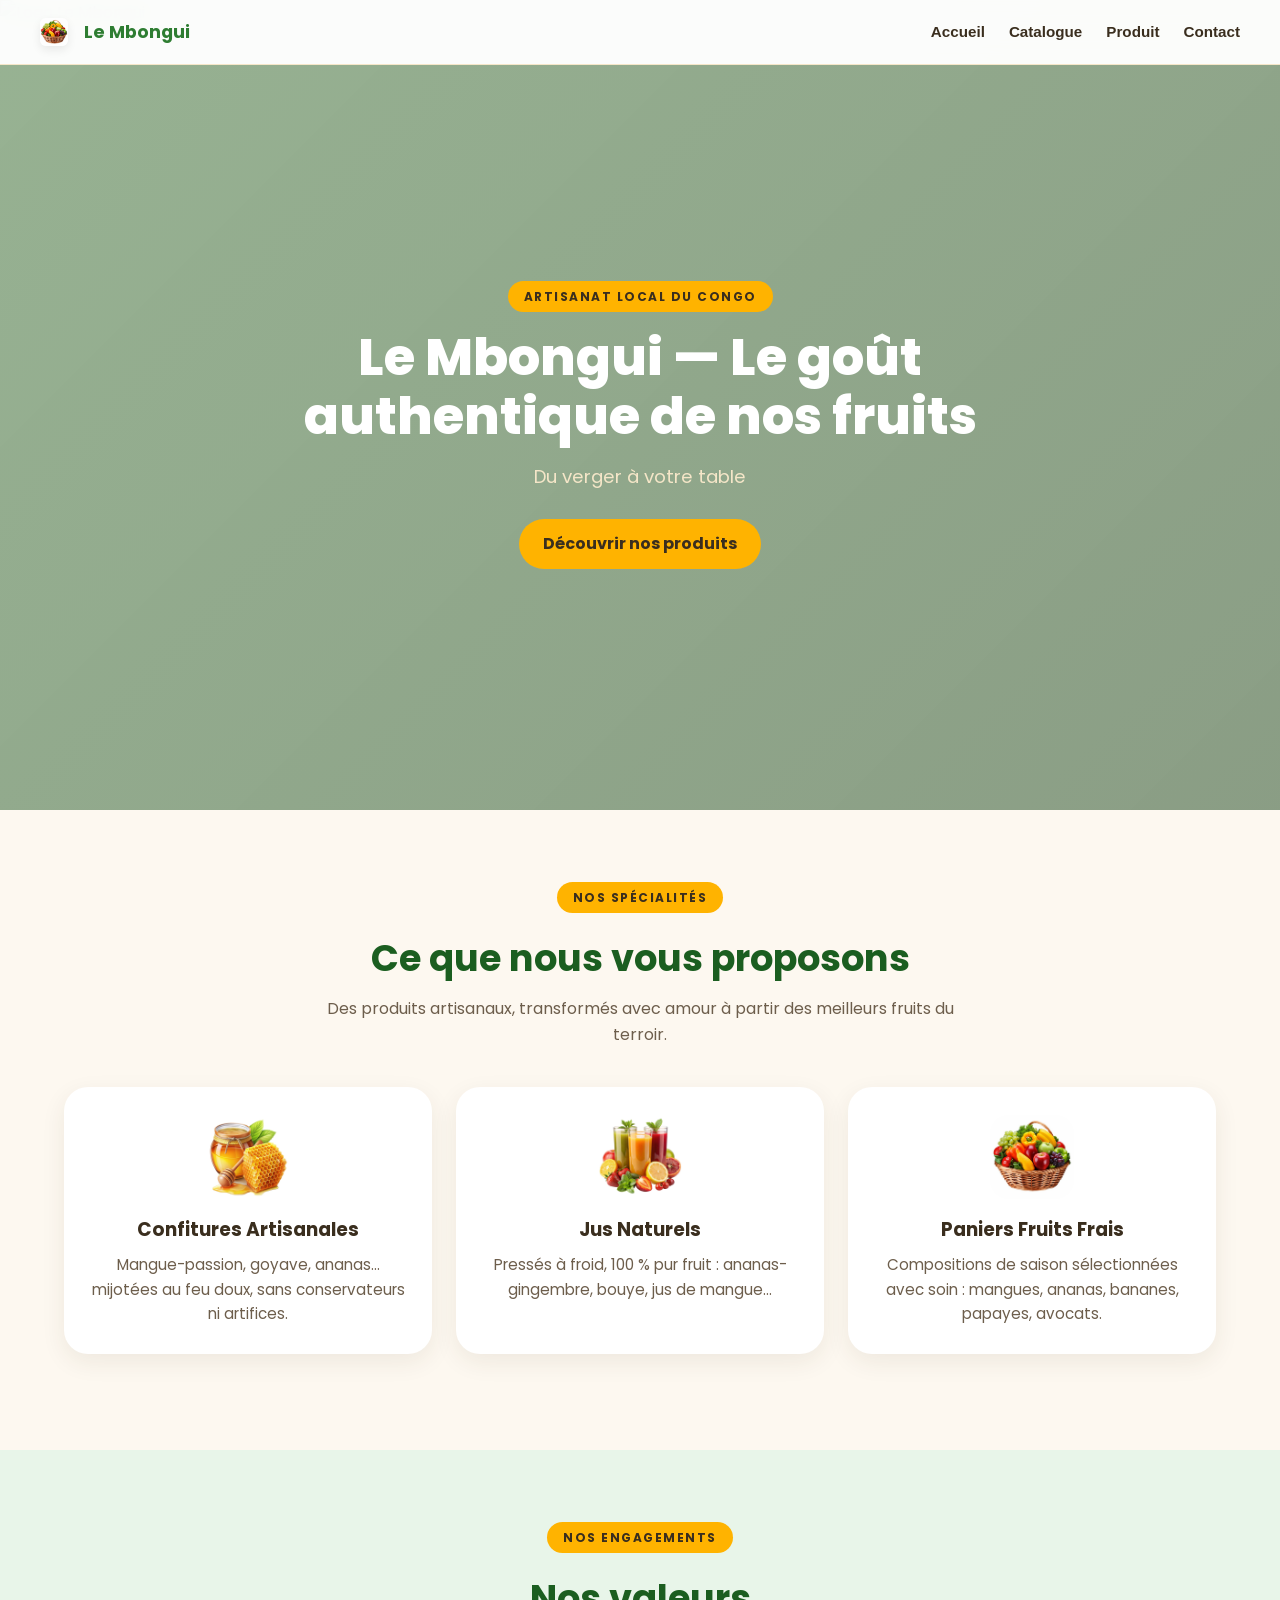
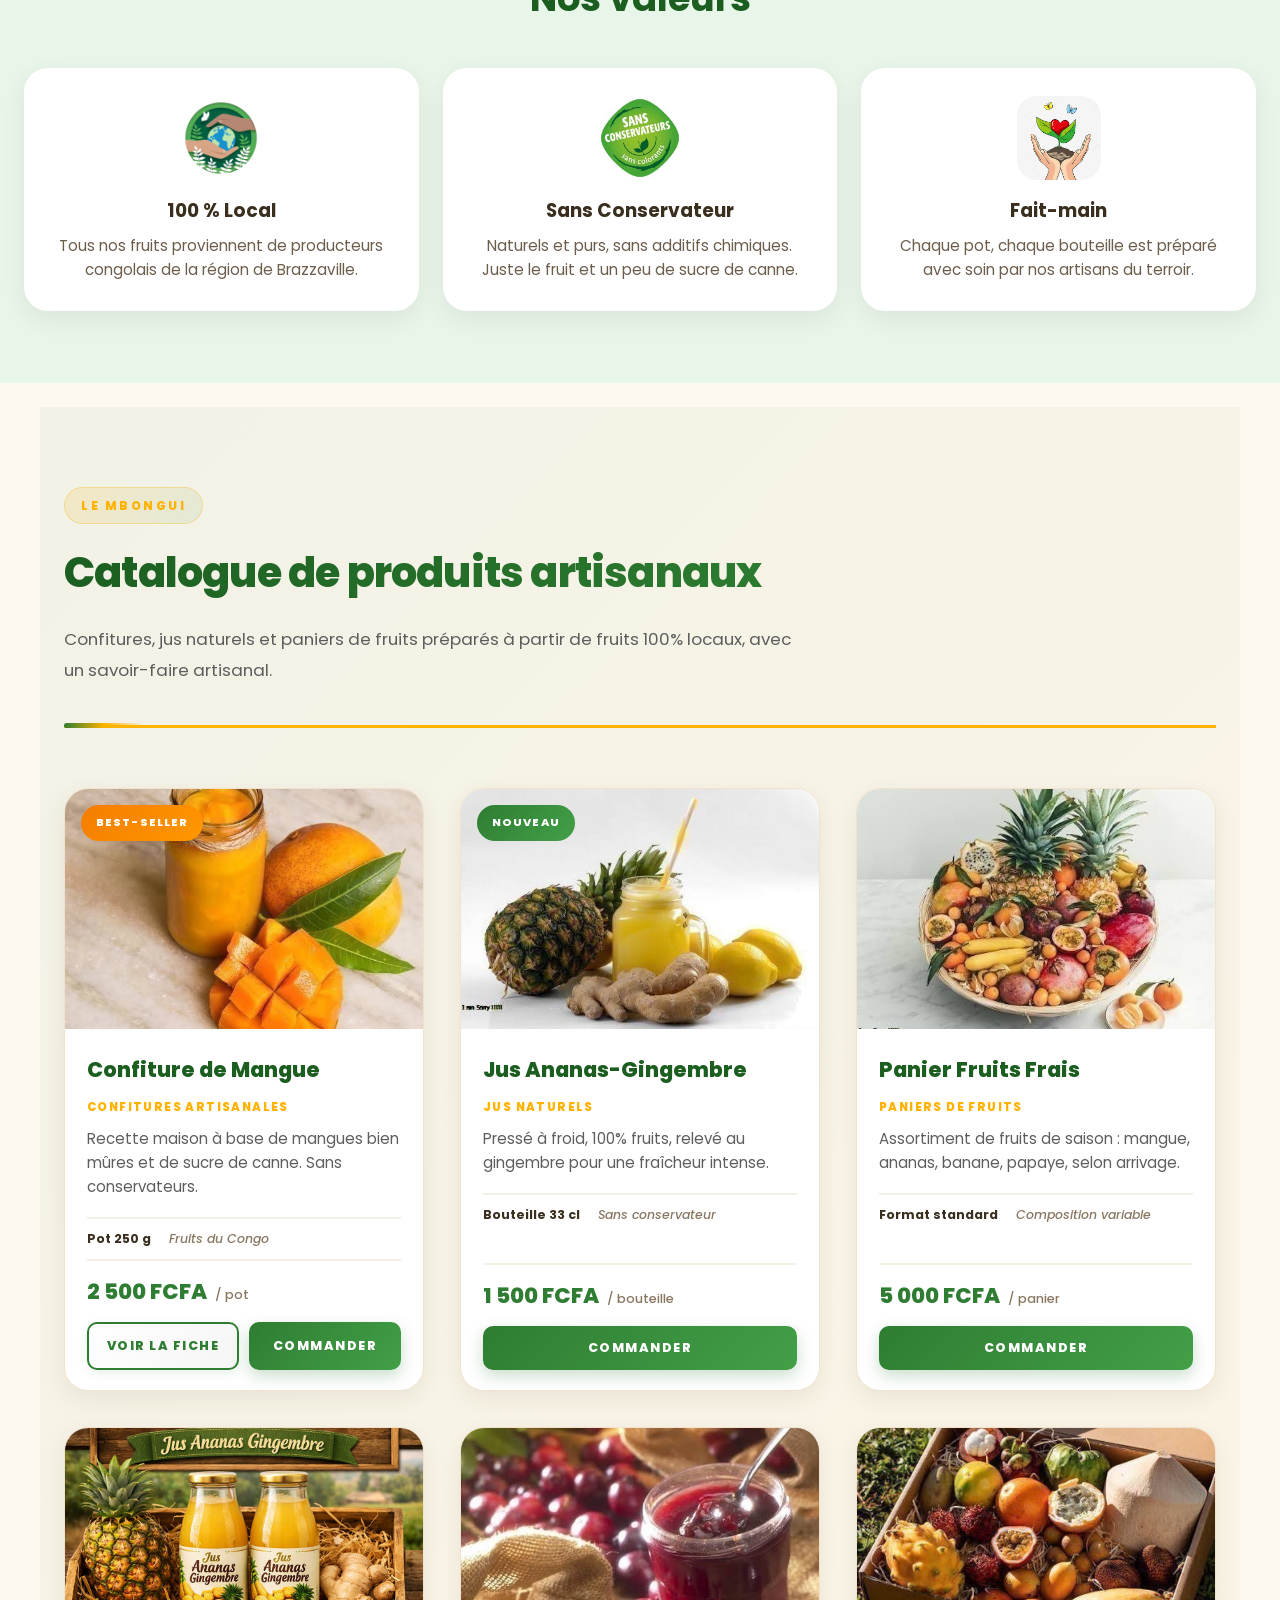
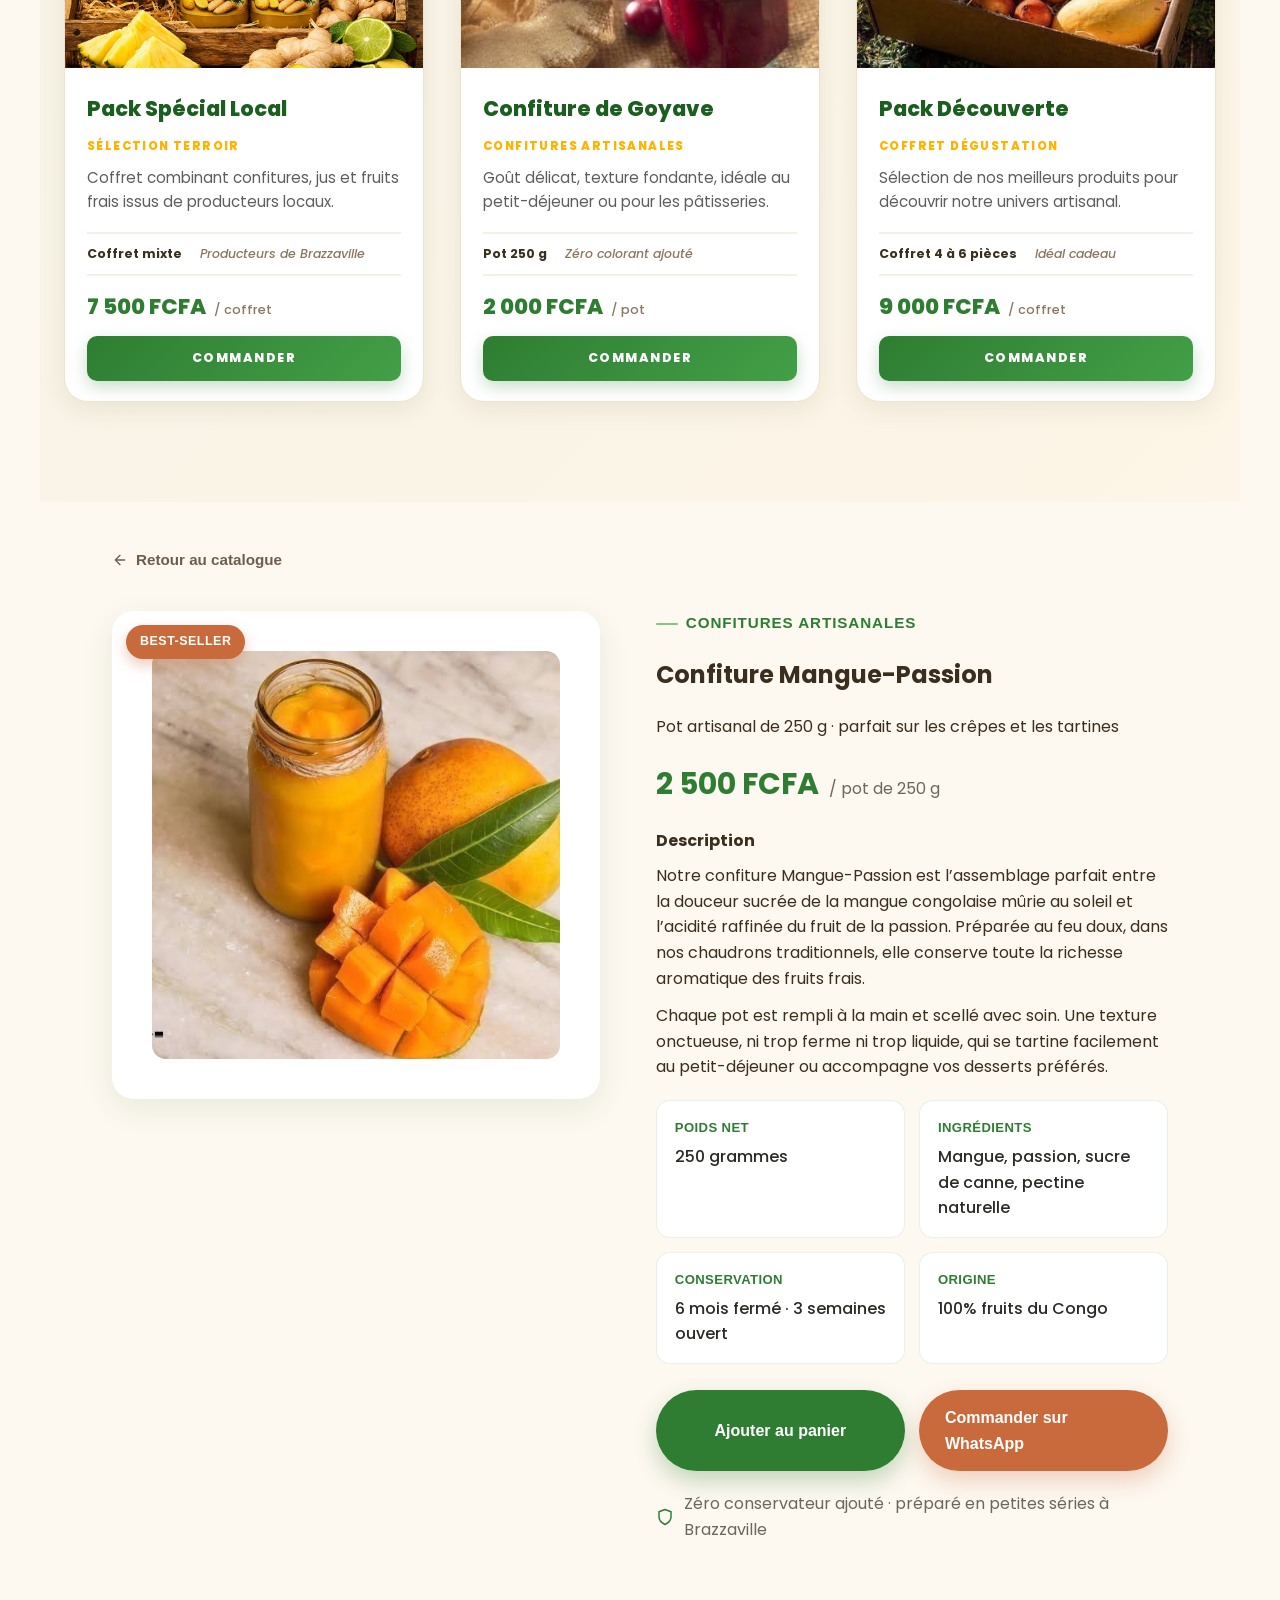
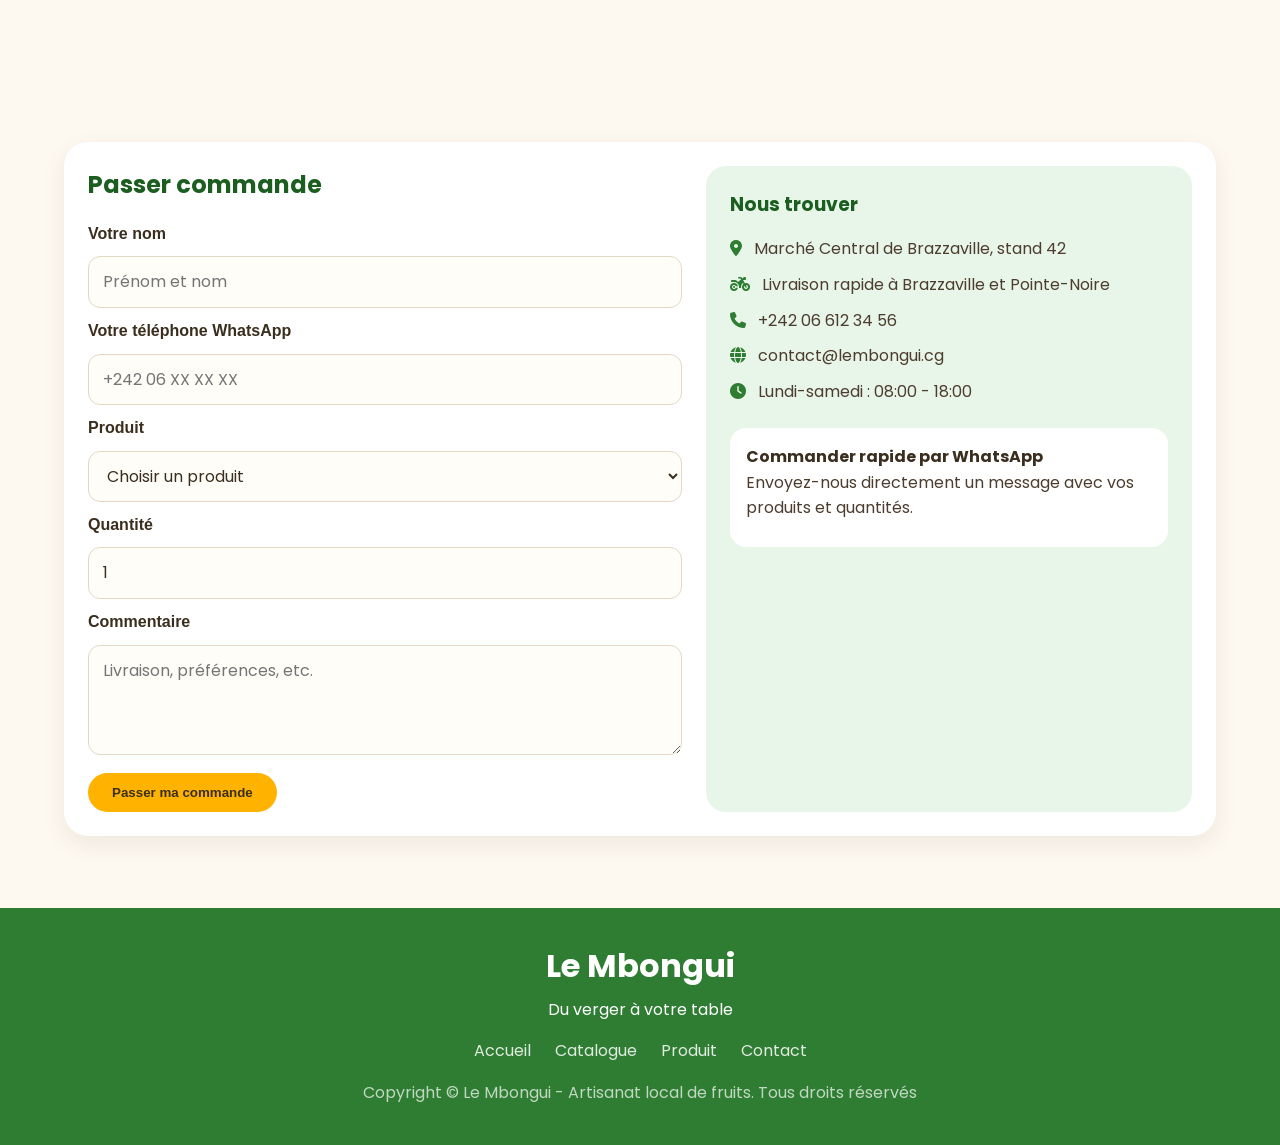
==== commit 0abecc43: "Mise à jour locale de index.html et style.css" ====
--- a/index.html
+++ b/index.html
@@ -1,410 +1,410 @@
-<!DOCTYPE html>
-<html lang="fr">
-<head>
-    <meta charset="UTF-8">
-    <meta name="viewport" content="width=device-width, initial-scale=1.0">
-    <title>Le Mbongui | Produits artisanaux du Congo</title>
-    <link rel="preconnect" href="https://fonts.googleapis.com">
-    <link rel="preconnect" href="https://fonts.gstatic.com" crossorigin>
-    <link href="https://fonts.googleapis.com/css2?family=Poppins:wght@300;400;500;600;700;800&display=swap" rel="stylesheet">
-    <link rel="stylesheet" href="https://cdnjs.cloudflare.com/ajax/libs/font-awesome/6.6.0/css/all.min.css">
-    <link rel="stylesheet" href="style.css">
-</head>
-<body>
-    <header class="barnav">
-        <nav class="nav-principal">
-            <a class="logo" href="#accueil">
-                <img class="logo-img" src="images/panier.jpg" alt="Paniers et confitures artisanales">
-                <span class="logo-text">Le Mbongui</span>
-            </a>
-            <div class="navliens">
-                <a href="#accueil">Accueil</a>
-                <a href="#catalogue">Catalogue</a>
-                <a href="#produit">Produit</a>
-                <a href="#contact">Contact</a>
-            </div>
-        </nav>
-    </header>
-
-    <main>
-        <section class="hero" id="accueil">
-            <img class="hero-image" src="images/mbongui.png" alt="Logo Le Mbongui">
-            <div class="hero-overlay"></div>
-            <div class="hero-content">
-                <span class="hero-badge">Artisanat Local du Congo</span>
-                <h1>Le Mbongui — Le goût authentique de nos fruits</h1>
-                <p>Du verger à votre table</p>
-                <a class="hero-button" href="#catalogue">Découvrir nos produits</a>
-            </div>
-        </section>
-
-        <section class="section">
-            <div class="section-heading">
-                <span class="section-tag">Nos spécialités</span>
-                <h2>Ce que nous vous proposons</h2>
-                <p>Des produits artisanaux, transformés avec amour à partir des meilleurs fruits du terroir.</p>
-            </div>
-            <div class="services-principal">
-                <article class="service-card">
-                    <div class="service-icon">
-                        <img src="images/confit.jpg" alt="Confiture artisanale">
-                    </div>
-                    <h3>Confitures Artisanales</h3>
-                    <p>Mangue-passion, goyave, ananas… mijotées au feu doux, sans conservateurs ni artifices.</p>
-                </article>
-                <article class="service-card">
-                    <div class="service-icon">
-                        <img src="images/jus.jpg" alt="Jus naturel">
-                    </div>
-                    <h3>Jus Naturels</h3>
-                    <p>Pressés à froid, 100 % pur fruit : ananas-gingembre, bouye, jus de mangue…</p>
-                </article>
-                <article class="service-card">
-                    <div class="service-icon">
-                        <img src="images/panier.jpg" alt="Panier de fruits frais">
-                    </div>
-                    <h3>Paniers Fruits Frais</h3>
-                    <p>Compositions de saison sélectionnées avec soin : mangues, ananas, bananes, papayes, avocats.</p>
-                </article>
-            </div>
-        </section>
-
-        <section class="values-section">
-            <div class="section-heading">
-                <span class="section-tag">Nos engagements</span>
-                <h2>Nos valeurs</h2>
-            </div>
-            <div class="values-grid">
-                <article class="value-card">
-                    <div class="value-icon">
-                        <img src="images/local.jpg" alt="Produits locaux">
-                    </div>
-                    <h3>100 % Local</h3>
-                    <p>Tous nos fruits proviennent de producteurs congolais de la région de Brazzaville.</p>
-                </article>
-                <article class="value-card">
-                    <div class="value-icon">
-                        <img src="images/sans.jpg" alt="Produit sans conservateur">
-                    </div>
-                    <h3>Sans Conservateur</h3>
-                    <p>Naturels et purs, sans additifs chimiques. Juste le fruit et un peu de sucre de canne.</p>
-                </article>
-                <article class="value-card">
-                    <div class="value-icon">
-                        <img src="images/main.jpg" alt="Préparation faite main">
-                    </div>
-                    <h3>Fait-main</h3>
-                    <p>Chaque pot, chaque bouteille est préparé avec soin par nos artisans du terroir.</p>
-                </article>
-            </div>
-        </section>
-
-        <section id="catalogue" class="catalogue-wrapper">
-            <section class="catalogue-header">
-                <div class="catalogue-header-content">
-                    <span class="catalogue-tag">Le Mbongui</span>
-                    <h2>Catalogue de produits artisanaux</h2>
-                    <p>
-                        Confitures, jus naturels et paniers de fruits préparés à partir de fruits 100% locaux,
-                        avec un savoir-faire artisanal.
-                    </p>
-                </div>
-            </section>
-
-            <section class="catalogue-grid-section">
-                <div class="catalogue-grid">
-                    <article class="product-card">
-                        <div class="product-badge">Best-seller</div>
-                        <div class="product-image-wrapper">
-                            <img src="images/confiture de mangue.jpg" alt="Confiture de mangue artisanale">
-                        </div>
-                        <div class="product-body">
-                            <h3 class="product-title">Confiture de Mangue</h3>
-                            <p class="product-category">Confitures artisanales</p>
-                            <p class="product-description">
-                                Recette maison à base de mangues bien mûres et de sucre de canne. Sans conservateurs.
-                            </p>
-
-                            <div class="product-meta-row">
-                                <span class="product-unit">Pot 250 g</span>
-                                <span class="product-origin">Fruits du Congo</span>
-                            </div>
-
-                            <div class="product-footer">
-                                <div class="product-price-line">
-                                    <span class="product-price">2 500 FCFA</span>
-                                    <span class="product-unit-detail">/ pot</span>
-                                </div>
-                                <div class="product-actions">
-                                    <a href="#contact" class="product-btn product-btn-outline">Voir la fiche</a>
-                                    <a href="#contact" class="product-btn">Commander</a>
-                                </div>
-                            </div>
-                        </div>
-                    </article>
-
-                    <article class="product-card">
-                        <div class="product-badge badge-new">Nouveau</div>
-                        <div class="product-image-wrapper">
-                            <img src="images/jus ananas - gingembre.jpg" alt="Jus Ananas-Gingembre">
-                        </div>
-                        <div class="product-body">
-                            <h3 class="product-title">Jus Ananas-Gingembre</h3>
-                            <p class="product-category">Jus naturels</p>
-                            <p class="product-description">
-                                Pressé à froid, 100% fruits, relevé au gingembre pour une fraîcheur intense.
-                            </p>
-
-                            <div class="product-meta-row">
-                                <span class="product-unit">Bouteille 33 cl</span>
-                                <span class="product-origin">Sans conservateur</span>
-                            </div>
-
-                            <div class="product-footer">
-                                <div class="product-price-line">
-                                    <span class="product-price">1 500 FCFA</span>
-                                    <span class="product-unit-detail">/ bouteille</span>
-                                </div>
-                                <div class="product-actions">
-                                    <a href="#contact" class="product-btn">Commander</a>
-                                </div>
-                            </div>
-                        </div>
-                    </article>
-
-                    <article class="product-card">
-                        <div class="product-image-wrapper">
-                            <img src="images/panier de fruits.jpg" alt="Panier de fruits frais">
-                        </div>
-                        <div class="product-body">
-                            <h3 class="product-title">Panier Fruits Frais</h3>
-                            <p class="product-category">Paniers de fruits</p>
-                            <p class="product-description">
-                                Assortiment de fruits de saison : mangue, ananas, banane, papaye, selon arrivage.
-                            </p>
-
-                            <div class="product-meta-row">
-                                <span class="product-unit">Format standard</span>
-                                <span class="product-origin">Composition variable</span>
-                            </div>
-
-                            <div class="product-footer">
-                                <div class="product-price-line">
-                                    <span class="product-price">5 000 FCFA</span>
-                                    <span class="product-unit-detail">/ panier</span>
-                                </div>
-                                <div class="product-actions">
-                                    <a href="#contact" class="product-btn">Commander</a>
-                                </div>
-                            </div>
-                        </div>
-                    </article>
-
-                    <article class="product-card">
-                        <div class="product-image-wrapper">
-                            <img src="images/pack spécial local.png" alt="Pack spécial local">
-                        </div>
-                        <div class="product-body">
-                            <h3 class="product-title">Pack Spécial Local</h3>
-                            <p class="product-category">Sélection terroir</p>
-                            <p class="product-description">
-                                Coffret combinant confitures, jus et fruits frais issus de producteurs locaux.
-                            </p>
-
-                            <div class="product-meta-row">
-                                <span class="product-unit">Coffret mixte</span>
-                                <span class="product-origin">Producteurs de Brazzaville</span>
-                            </div>
-
-                            <div class="product-footer">
-                                <div class="product-price-line">
-                                    <span class="product-price">7 500 FCFA</span>
-                                    <span class="product-unit-detail">/ coffret</span>
-                                </div>
-                                <div class="product-actions">
-                                    <a href="#contact" class="product-btn">Commander</a>
-                                </div>
-                            </div>
-                        </div>
-                    </article>
-
-                    <article class="product-card">
-                        <div class="product-image-wrapper">
-                            <img src="images/confiture de Goyave.jpg" alt="Confiture de goyave">
-                        </div>
-                        <div class="product-body">
-                            <h3 class="product-title">Confiture de Goyave</h3>
-                            <p class="product-category">Confitures artisanales</p>
-                            <p class="product-description">
-                                Goût délicat, texture fondante, idéale au petit-déjeuner ou pour les pâtisseries.
-                            </p>
-
-                            <div class="product-meta-row">
-                                <span class="product-unit">Pot 250 g</span>
-                                <span class="product-origin">Zéro colorant ajouté</span>
-                            </div>
-
-                            <div class="product-footer">
-                                <div class="product-price-line">
-                                    <span class="product-price">2 000 FCFA</span>
-                                    <span class="product-unit-detail">/ pot</span>
-                                </div>
-                                <div class="product-actions">
-                                    <a href="#contact" class="product-btn">Commander</a>
-                                </div>
-                            </div>
-                        </div>
-                    </article>
-
-                    <article class="product-card">
-                        <div class="product-image-wrapper">
-                            <img src="images/coffret de degustation.jpg" alt="Pack découverte Le Mbongui">
-                        </div>
-                        <div class="product-body">
-                            <h3 class="product-title">Pack Découverte</h3>
-                            <p class="product-category">Coffret dégustation</p>
-                            <p class="product-description">
-                                Sélection de nos meilleurs produits pour découvrir notre univers artisanal.
-                            </p>
-
-                            <div class="product-meta-row">
-                                <span class="product-unit">Coffret 4 à 6 pièces</span>
-                                <span class="product-origin">Idéal cadeau</span>
-                            </div>
-
-                            <div class="product-footer">
-                                <div class="product-price-line">
-                                    <span class="product-price">9 000 FCFA</span>
-                                    <span class="product-unit-detail">/ coffret</span>
-                                </div>
-                                <div class="product-actions">
-                                    <a href="#contact" class="product-btn">Commander</a>
-                                </div>
-                            </div>
-                        </div>
-                    </article>
-                </div>
-            </section>
-        </section>
-
-        <section id="produit" class="product-detail-section">
-            <div class="wrap breadcrumb">
-                <a href="#catalogue" class="back-link">
-                    <svg width="16" height="16" viewBox="0 0 24 24" fill="none" stroke="currentColor" stroke-width="2" stroke-linecap="round"><path d="M19 12H5M12 19l-7-7 7-7"/></svg>
-                    Retour au catalogue
-                </a>
-            </div>
-
-            <div class="wrap product">
-                <div class="media">
-                    <div class="media-frame">
-                        <span class="badge">Best-seller</span>
-                        <img src="images/confiture de mangue.jpg" alt="Confiture artisanale Mangue-Passion Le Mbongui">
-                    </div>
-                </div>
-
-                <div class="info">
-                    <span class="eyebrow">Confitures artisanales</span>
-                    <h2>Confiture Mangue-Passion</h2>
-                    <p class="small">Pot artisanal de 250 g · parfait sur les crêpes et les tartines</p>
-
-                    <div class="price-row">
-                        <span class="price">2 500 FCFA</span>
-                        <span class="price-unit">/ pot de 250 g</span>
-                    </div>
-
-                    <div class="desc">
-                        <h4>Description</h4>
-                        <p>Notre confiture Mangue-Passion est l’assemblage parfait entre la douceur sucrée de la mangue congolaise mûrie au soleil et l’acidité raffinée du fruit de la passion. Préparée au feu doux, dans nos chaudrons traditionnels, elle conserve toute la richesse aromatique des fruits frais.</p>
-                        <p>Chaque pot est rempli à la main et scellé avec soin. Une texture onctueuse, ni trop ferme ni trop liquide, qui se tartine facilement au petit-déjeuner ou accompagne vos desserts préférés.</p>
-                    </div>
-
-                    <div class="details-grid">
-                        <div class="detail-card">
-                            <span class="label">Poids net</span>
-                            <span class="value">250 grammes</span>
-                        </div>
-                        <div class="detail-card">
-                            <span class="label">Ingrédients</span>
-                            <span class="value">Mangue, passion, sucre de canne, pectine naturelle</span>
-                        </div>
-                        <div class="detail-card">
-                            <span class="label">Conservation</span>
-                            <span class="value">6 mois fermé · 3 semaines ouvert</span>
-                        </div>
-                        <div class="detail-card">
-                            <span class="label">Origine</span>
-                            <span class="value">100% fruits du Congo</span>
-                        </div>
-                    </div>
-
-                    <div class="cta-row">
-                        <a href="#contact" class="btn btn-primary">Ajouter au panier</a>
-                        <a href="https://wa.me/242000000000" class="btn btn-secondary">Commander sur WhatsApp</a>
-                    </div>
-
-                    <div class="trust-note">
-                        <svg viewBox="0 0 24 24" fill="none" stroke="currentColor" stroke-width="2" stroke-linecap="round" stroke-linejoin="round"><path d="M12 22s8-4 8-10V5l-8-3-8 3v7c0 6 8 10 8 10z"/></svg>
-                        Zéro conservateur ajouté · préparé en petites séries à Brazzaville
-                    </div>
-                </div>
-            </div>
-        </section>
-
-        <section id="contact" class="contact-section">
-            <div class="contact-card">
-                <div class="contact-form-area">
-                    <h2>Passer commande</h2>
-                    <form class="contact-form">
-                        <label>Votre nom</label>
-                        <input type="text" placeholder="Prénom et nom">
-
-                        <label>Votre téléphone WhatsApp</label>
-                        <input type="text" placeholder="+242 06 XX XX XX">
-
-                        <label>Produit</label>
-                        <select>
-                            <option>Choisir un produit</option>
-                            <option>Confiture de mangue</option>
-                            <option>Jus ananas-gingembre</option>
-                            <option>Panier fruits frais</option>
-                        </select>
-
-                        <label>Quantité</label>
-                        <input type="number" value="1">
-
-                        <label>Commentaire</label>
-                        <textarea placeholder="Livraison, préférences, etc."></textarea>
-
-                        <button type="button">Passer ma commande</button>
-                    </form>
-                </div>
-                <div class="contact-info-area">
-                    <h3>Nous trouver</h3>
-                    <p><i class="fa-solid fa-location-dot"></i> Marché Central de Brazzaville, stand 42</p>
-                    <p><i class="fa-solid fa-motorcycle"></i> Livraison rapide à Brazzaville et Pointe-Noire</p>
-                    <p><i class="fa-solid fa-phone"></i> +242 06 612 34 56</p>
-                    <p><i class="fa-solid fa-globe"></i> contact@lembongui.cg</p>
-                    <p><i class="fa-solid fa-clock"></i> Lundi-samedi : 08:00 - 18:00</p>
-                    <div class="whatsapp-box">
-                        <h4>Commander rapide par WhatsApp</h4>
-                        <p>Envoyez-nous directement un message avec vos produits et quantités.</p>
-                    </div>
-                </div>
-            </div>
-        </section>
-    </main>
-
-    <footer>
-        <h2>Le Mbongui</h2>
-        <p class="slogan">Du verger à votre table</p>
-        <ul>
-            <li><a href="#accueil">Accueil</a></li>
-            <li><a href="#catalogue">Catalogue</a></li>
-            <li><a href="#produit">Produit</a></li>
-            <li><a href="#contact">Contact</a></li>
-        </ul>
-        <p class="copyright">Copyright &copy; Le Mbongui - Artisanat local de fruits. Tous droits réservés</p>
-    </footer>
-</body>
-</html>
+<!DOCTYPE html>
+<html lang="fr">
+<head>
+    <meta charset="UTF-8">
+    <meta name="viewport" content="width=device-width, initial-scale=1.0">
+    <title>Le Mbongui | Produits artisanaux du Congo</title>
+    <link rel="preconnect" href="https://fonts.googleapis.com">
+    <link rel="preconnect" href="https://fonts.gstatic.com" crossorigin>
+    <link href="https://fonts.googleapis.com/css2?family=Poppins:wght@300;400;500;600;700;800&display=swap" rel="stylesheet">
+    <link rel="stylesheet" href="https://cdnjs.cloudflare.com/ajax/libs/font-awesome/6.6.0/css/all.min.css">
+    <link rel="stylesheet" href="style.css">
+</head>
+<body>
+    <header class="barnav">
+        <nav class="nav-principal">
+            <a class="logo" href="#accueil">
+                <img class="logo-img" src="images/panier.jpg" alt="Paniers et confitures artisanales">
+                <span class="logo-text">Le Mbongui</span>
+            </a>
+            <div class="navliens">
+                <a href="#accueil">Accueil</a>
+                <a href="#catalogue">Catalogue</a>
+                <a href="#produit">Produit</a>
+                <a href="#contact">Contact</a>
+            </div>
+        </nav>
+    </header>
+
+    <main>
+        <section class="hero" id="accueil">
+            <img class="hero-image" src="images/mbongui.png" alt="Logo Le Mbongui">
+            <div class="hero-overlay"></div>
+            <div class="hero-content">
+                <span class="hero-badge">Artisanat Local du Congo</span>
+                <h1>Le Mbongui — Le goût authentique de nos fruits</h1>
+                <p>Du verger à votre table</p>
+                <a class="hero-button" href="#catalogue">Découvrir nos produits</a>
+            </div>
+        </section>
+
+        <section class="section">
+            <div class="section-heading">
+                <span class="section-tag">Nos spécialités</span>
+                <h2>Ce que nous vous proposons</h2>
+                <p>Des produits artisanaux, transformés avec amour à partir des meilleurs fruits du terroir.</p>
+            </div>
+            <div class="services-principal">
+                <article class="service-card">
+                    <div class="service-icon">
+                        <img src="images/confit.jpg" alt="Confiture artisanale">
+                    </div>
+                    <h3>Confitures Artisanales</h3>
+                    <p>Mangue-passion, goyave, ananas… mijotées au feu doux, sans conservateurs ni artifices.</p>
+                </article>
+                <article class="service-card">
+                    <div class="service-icon">
+                        <img src="images/jus.jpg" alt="Jus naturel">
+                    </div>
+                    <h3>Jus Naturels</h3>
+                    <p>Pressés à froid, 100 % pur fruit : ananas-gingembre, bouye, jus de mangue…</p>
+                </article>
+                <article class="service-card">
+                    <div class="service-icon">
+                        <img src="images/panier.jpg" alt="Panier de fruits frais">
+                    </div>
+                    <h3>Paniers Fruits Frais</h3>
+                    <p>Compositions de saison sélectionnées avec soin : mangues, ananas, bananes, papayes, avocats.</p>
+                </article>
+            </div>
+        </section>
+
+        <section class="values-section">
+            <div class="section-heading">
+                <span class="section-tag">Nos engagements</span>
+                <h2>Nos valeurs</h2>
+            </div>
+            <div class="values-grid">
+                <article class="value-card">
+                    <div class="value-icon">
+                        <img src="images/local.jpg" alt="Produits locaux">
+                    </div>
+                    <h3>100 % Local</h3>
+                    <p>Tous nos fruits proviennent de producteurs congolais de la région de Brazzaville.</p>
+                </article>
+                <article class="value-card">
+                    <div class="value-icon">
+                        <img src="images/sans.jpg" alt="Produit sans conservateur">
+                    </div>
+                    <h3>Sans Conservateur</h3>
+                    <p>Naturels et purs, sans additifs chimiques. Juste le fruit et un peu de sucre de canne.</p>
+                </article>
+                <article class="value-card">
+                    <div class="value-icon">
+                        <img src="images/main.jpg" alt="Préparation faite main">
+                    </div>
+                    <h3>Fait-main</h3>
+                    <p>Chaque pot, chaque bouteille est préparé avec soin par nos artisans du terroir.</p>
+                </article>
+            </div>
+        </section>
+
+        <section id="catalogue" class="catalogue-wrapper">
+            <section class="catalogue-header">
+                <div class="catalogue-header-content">
+                    <span class="catalogue-tag">Le Mbongui</span>
+                    <h2>Catalogue de produits artisanaux</h2>
+                    <p>
+                        Confitures, jus naturels et paniers de fruits préparés à partir de fruits 100% locaux,
+                        avec un savoir-faire artisanal.
+                    </p>
+                </div>
+            </section>
+
+            <section class="catalogue-grid-section">
+                <div class="catalogue-grid">
+                    <article class="product-card">
+                        <div class="product-badge">Best-seller</div>
+                        <div class="product-image-wrapper">
+                            <img src="images/confiture de mangue.jpg" alt="Confiture de mangue artisanale">
+                        </div>
+                        <div class="product-body">
+                            <h3 class="product-title">Confiture de Mangue</h3>
+                            <p class="product-category">Confitures artisanales</p>
+                            <p class="product-description">
+                                Recette maison à base de mangues bien mûres et de sucre de canne. Sans conservateurs.
+                            </p>
+
+                            <div class="product-meta-row">
+                                <span class="product-unit">Pot 250 g</span>
+                                <span class="product-origin">Fruits du Congo</span>
+                            </div>
+
+                            <div class="product-footer">
+                                <div class="product-price-line">
+                                    <span class="product-price">2 500 FCFA</span>
+                                    <span class="product-unit-detail">/ pot</span>
+                                </div>
+                                <div class="product-actions">
+                                    <a href="#contact" class="product-btn product-btn-outline">Voir la fiche</a>
+                                    <a href="#contact" class="product-btn">Commander</a>
+                                </div>
+                            </div>
+                        </div>
+                    </article>
+
+                    <article class="product-card">
+                        <div class="product-badge badge-new">Nouveau</div>
+                        <div class="product-image-wrapper">
+                            <img src="images/jus ananas - gingembre.jpg" alt="Jus Ananas-Gingembre">
+                        </div>
+                        <div class="product-body">
+                            <h3 class="product-title">Jus Ananas-Gingembre</h3>
+                            <p class="product-category">Jus naturels</p>
+                            <p class="product-description">
+                                Pressé à froid, 100% fruits, relevé au gingembre pour une fraîcheur intense.
+                            </p>
+
+                            <div class="product-meta-row">
+                                <span class="product-unit">Bouteille 33 cl</span>
+                                <span class="product-origin">Sans conservateur</span>
+                            </div>
+
+                            <div class="product-footer">
+                                <div class="product-price-line">
+                                    <span class="product-price">1 500 FCFA</span>
+                                    <span class="product-unit-detail">/ bouteille</span>
+                                </div>
+                                <div class="product-actions">
+                                    <a href="#contact" class="product-btn">Commander</a>
+                                </div>
+                            </div>
+                        </div>
+                    </article>
+
+                    <article class="product-card">
+                        <div class="product-image-wrapper">
+                            <img src="images/panier de fruits.jpg" alt="Panier de fruits frais">
+                        </div>
+                        <div class="product-body">
+                            <h3 class="product-title">Panier Fruits Frais</h3>
+                            <p class="product-category">Paniers de fruits</p>
+                            <p class="product-description">
+                                Assortiment de fruits de saison : mangue, ananas, banane, papaye, selon arrivage.
+                            </p>
+
+                            <div class="product-meta-row">
+                                <span class="product-unit">Format standard</span>
+                                <span class="product-origin">Composition variable</span>
+                            </div>
+
+                            <div class="product-footer">
+                                <div class="product-price-line">
+                                    <span class="product-price">5 000 FCFA</span>
+                                    <span class="product-unit-detail">/ panier</span>
+                                </div>
+                                <div class="product-actions">
+                                    <a href="#contact" class="product-btn">Commander</a>
+                                </div>
+                            </div>
+                        </div>
+                    </article>
+
+                    <article class="product-card">
+                        <div class="product-image-wrapper">
+                            <img src="images/pack spécial local.png" alt="Pack spécial local">
+                        </div>
+                        <div class="product-body">
+                            <h3 class="product-title">Pack Spécial Local</h3>
+                            <p class="product-category">Sélection terroir</p>
+                            <p class="product-description">
+                                Coffret combinant confitures, jus et fruits frais issus de producteurs locaux.
+                            </p>
+
+                            <div class="product-meta-row">
+                                <span class="product-unit">Coffret mixte</span>
+                                <span class="product-origin">Producteurs de Brazzaville</span>
+                            </div>
+
+                            <div class="product-footer">
+                                <div class="product-price-line">
+                                    <span class="product-price">7 500 FCFA</span>
+                                    <span class="product-unit-detail">/ coffret</span>
+                                </div>
+                                <div class="product-actions">
+                                    <a href="#contact" class="product-btn">Commander</a>
+                                </div>
+                            </div>
+                        </div>
+                    </article>
+
+                    <article class="product-card">
+                        <div class="product-image-wrapper">
+                            <img src="images/confiture de Goyave.jpg" alt="Confiture de goyave">
+                        </div>
+                        <div class="product-body">
+                            <h3 class="product-title">Confiture de Goyave</h3>
+                            <p class="product-category">Confitures artisanales</p>
+                            <p class="product-description">
+                                Goût délicat, texture fondante, idéale au petit-déjeuner ou pour les pâtisseries.
+                            </p>
+
+                            <div class="product-meta-row">
+                                <span class="product-unit">Pot 250 g</span>
+                                <span class="product-origin">Zéro colorant ajouté</span>
+                            </div>
+
+                            <div class="product-footer">
+                                <div class="product-price-line">
+                                    <span class="product-price">2 000 FCFA</span>
+                                    <span class="product-unit-detail">/ pot</span>
+                                </div>
+                                <div class="product-actions">
+                                    <a href="#contact" class="product-btn">Commander</a>
+                                </div>
+                            </div>
+                        </div>
+                    </article>
+
+                    <article class="product-card">
+                        <div class="product-image-wrapper">
+                            <img src="images/coffret de degustation.jpg" alt="Pack découverte Le Mbongui">
+                        </div>
+                        <div class="product-body">
+                            <h3 class="product-title">Pack Découverte</h3>
+                            <p class="product-category">Coffret dégustation</p>
+                            <p class="product-description">
+                                Sélection de nos meilleurs produits pour découvrir notre univers artisanal.
+                            </p>
+
+                            <div class="product-meta-row">
+                                <span class="product-unit">Coffret 4 à 6 pièces</span>
+                                <span class="product-origin">Idéal cadeau</span>
+                            </div>
+
+                            <div class="product-footer">
+                                <div class="product-price-line">
+                                    <span class="product-price">9 000 FCFA</span>
+                                    <span class="product-unit-detail">/ coffret</span>
+                                </div>
+                                <div class="product-actions">
+                                    <a href="#contact" class="product-btn">Commander</a>
+                                </div>
+                            </div>
+                        </div>
+                    </article>
+                </div>
+            </section>
+        </section>
+
+        <section id="produit" class="product-detail-section">
+            <div class="wrap breadcrumb">
+                <a href="#catalogue" class="back-link">
+                    <svg width="16" height="16" viewBox="0 0 24 24" fill="none" stroke="currentColor" stroke-width="2" stroke-linecap="round"><path d="M19 12H5M12 19l-7-7 7-7"/></svg>
+                    Retour au catalogue
+                </a>
+            </div>
+
+            <div class="wrap product">
+                <div class="media">
+                    <div class="media-frame">
+                        <span class="badge">Best-seller</span>
+                        <img src="images/confiture de mangue.jpg" alt="Confiture artisanale Mangue-Passion Le Mbongui">
+                    </div>
+                </div>
+
+                <div class="info">
+                    <span class="eyebrow">Confitures artisanales</span>
+                    <h2>Confiture Mangue-Passion</h2>
+                    <p class="small">Pot artisanal de 250 g · parfait sur les crêpes et les tartines</p>
+
+                    <div class="price-row">
+                        <span class="price">2 500 FCFA</span>
+                        <span class="price-unit">/ pot de 250 g</span>
+                    </div>
+
+                    <div class="desc">
+                        <h4>Description</h4>
+                        <p>Notre confiture Mangue-Passion est l’assemblage parfait entre la douceur sucrée de la mangue congolaise mûrie au soleil et l’acidité raffinée du fruit de la passion. Préparée au feu doux, dans nos chaudrons traditionnels, elle conserve toute la richesse aromatique des fruits frais.</p>
+                        <p>Chaque pot est rempli à la main et scellé avec soin. Une texture onctueuse, ni trop ferme ni trop liquide, qui se tartine facilement au petit-déjeuner ou accompagne vos desserts préférés.</p>
+                    </div>
+
+                    <div class="details-grid">
+                        <div class="detail-card">
+                            <span class="label">Poids net</span>
+                            <span class="value">250 grammes</span>
+                        </div>
+                        <div class="detail-card">
+                            <span class="label">Ingrédients</span>
+                            <span class="value">Mangue, passion, sucre de canne, pectine naturelle</span>
+                        </div>
+                        <div class="detail-card">
+                            <span class="label">Conservation</span>
+                            <span class="value">6 mois fermé · 3 semaines ouvert</span>
+                        </div>
+                        <div class="detail-card">
+                            <span class="label">Origine</span>
+                            <span class="value">100% fruits du Congo</span>
+                        </div>
+                    </div>
+
+                    <div class="cta-row">
+                        <a href="#contact" class="btn btn-primary">Ajouter au panier</a>
+                        <a href="https://wa.me/242000000000" class="btn btn-secondary">Commander sur WhatsApp</a>
+                    </div>
+
+                    <div class="trust-note">
+                        <svg viewBox="0 0 24 24" fill="none" stroke="currentColor" stroke-width="2" stroke-linecap="round" stroke-linejoin="round"><path d="M12 22s8-4 8-10V5l-8-3-8 3v7c0 6 8 10 8 10z"/></svg>
+                        Zéro conservateur ajouté · préparé en petites séries à Brazzaville
+                    </div>
+                </div>
+            </div>
+        </section>
+
+        <section id="contact" class="contact-section">
+            <div class="contact-card">
+                <div class="contact-form-area">
+                    <h2>Passer commande</h2>
+                    <form class="contact-form">
+                        <label>Votre nom</label>
+                        <input type="text" placeholder="Prénom et nom">
+
+                        <label>Votre téléphone WhatsApp</label>
+                        <input type="text" placeholder="+242 06 XX XX XX">
+
+                        <label>Produit</label>
+                        <select>
+                            <option>Choisir un produit</option>
+                            <option>Confiture de mangue</option>
+                            <option>Jus ananas-gingembre</option>
+                            <option>Panier fruits frais</option>
+                        </select>
+
+                        <label>Quantité</label>
+                        <input type="number" value="1">
+
+                        <label>Commentaire</label>
+                        <textarea placeholder="Livraison, préférences, etc."></textarea>
+
+                        <button type="button">Passer ma commande</button>
+                    </form>
+                </div>
+                <div class="contact-info-area">
+                    <h3>Nous trouver</h3>
+                    <p><i class="fa-solid fa-location-dot"></i> Marché Central de Brazzaville, stand 42</p>
+                    <p><i class="fa-solid fa-motorcycle"></i> Livraison rapide à Brazzaville et Pointe-Noire</p>
+                    <p><i class="fa-solid fa-phone"></i> +242 06 612 34 56</p>
+                    <p><i class="fa-solid fa-globe"></i> contact@lembongui.cg</p>
+                    <p><i class="fa-solid fa-clock"></i> Lundi-samedi : 08:00 - 18:00</p>
+                    <div class="whatsapp-box">
+                        <h4>Commander rapide par WhatsApp</h4>
+                        <p>Envoyez-nous directement un message avec vos produits et quantités.</p>
+                    </div>
+                </div>
+            </div>
+        </section>
+    </main>
+
+    <footer>
+        <h2>Le Mbongui</h2>
+        <p class="slogan">Du verger à votre table</p>
+        <ul>
+            <li><a href="#accueil">Accueil</a></li>
+            <li><a href="#catalogue">Catalogue</a></li>
+            <li><a href="#produit">Produit</a></li>
+            <li><a href="#contact">Contact</a></li>
+        </ul>
+        <p class="copyright">Copyright &copy; Le Mbongui - Artisanat local de fruits. Tous droits réservés</p>
+    </footer>
+</body>
+</html>
--- a/style.css
+++ b/style.css
@@ -1,364 +1,969 @@
-Feature/Accueil
-body {
-  font-family: 'Open Sans', sans-serif;
-  background-color: #FDF8F0;
-  color: #3A2E1E;
-  line-height: 1.6;
-  overflow-x: hidden;
- }
- img { max-width: 100%;
-     display: block; }
-a { text-decoration: none;
-     color: inherit; }
-ul { list-style: none; }
-
-.barnav {
-  position: fixed; top: 0; left: 0;
-   width: 100%;
-    z-index: 1000;
-  background: rgba(255,255,255,0.96);
-   backdrop-filter: blur(10px);
-  border-bottom: 1px solid #F5E6C8;
-  padding: 0 24px;
-   }
-
-   .nav-principal {
-  max-width: 1200px;
-   margin: 0 auto;
-  display: flex;
-   align-items: center;
-    justify-content: space-between;
-  height: 64px;
-}
-.logo {
-  font-family: 'poppins', sans-serif; 
-  font-weight: 700; 
-  font-size: 1.5rem;
-  color: #2E7D32;
-  display: flex;
-   align-items: center; 
-   gap: 8px;
-}
-.logoH { font-size: 1.8rem; }
-.navliens { display: flex;
-     gap: 28px; }
-.navliens a {
-  font-weight: 600; 
-  font-size: 0.9rem;
-   color: #3A2E1E;
-  position: relative; 
-  padding: 4px 0;
-   transition: color 0.3s;
-}
-.navliens a::after {
- position: absolute;
-  bottom: 0; left: 0;
-   width: 0; 
-   height: 2px;
-  background:#FFB300;
-   border-radius: 2px;
-    transition: width 0.3s;
-}
-.navliens a:hover, .navliens a.active { 
-    color: #2E7D32; }
-.navliens a:hover::after, .navliens a.active::after { 
-    width: 100%; }
-
-     .PAGES{
-        display: block;
-     }
-     .div {
-  position: relative; 
-  width: 100%;
-   min-height: 520px;
-  display: flex;
-   align-items: center; 
-   justify-content: center;
-  overflow: hidden;
-   border-radius: 0 0 40px 40px;
-}
-.div1 {
-  position: absolute;
-  inset: 0;
-  background: linear-gradient(135deg,  #1B5E20 0%, #1B5E20 60%, #0D3B10 100%);
-  background-image: url('images/backg.jpg');
-  background-size: cover;
-  background-repeat: no-repeat;
-  background-position: center;
-  border-radius: 20px;
-}
-.div2 {
-  position: absolute; inset: 0; width: 100%; height: 100%; object-fit: cover; opacity: 0.45;
-}
-.div3 {
-  position: absolute; 
-  inset: 0;
-  background: linear-gradient(to bottom, rgba(46,125,50,0.3) 0%, rgba(27,94,32,0.7) 100%);
-}
-.div4 {
-   position: relative;
-    z-index: 2;
-     text-align: center;
-      padding: 40px 24px; 
-      max-width: 800px;
-}
-.div5 {
-   display: inline-block; 
-   background:#FFB300; 
-    color: #3A2E1E;;
-   font-weight: 700; 
-   font-size: 0.75rem;
-    text-transform: uppercase; 
-    letter-spacing: 1.5px;
-   padding: 6px 18px;
-    border-radius: 20px; 
-    margin-bottom: 20px;
-}
-.div h1 {
-  font-family: 'poppins', sans-serif;
-  font-weight: 700;
-   font-size: 3rem;
-  color: #FFFFFF; 
-  line-height: 1.15; 
-  margin-bottom: 16px;
-  text-shadow: 0 2px 10px rgba(0,0,0,0.2);
-}
-.div6{
-  font-size: 1.15rem;
-   color: #F5E6C8;
-    font-weight: 600;
-  margin-bottom: 28px;
-  text-shadow: 0 1px 6px rgba(0,0,0,0.2);
-}
-.div7{
-  display: inline-flex; 
-  align-items: center;
-   gap: 8px;
-  background: #FFB300;
-   color: #3A2E1E;;
-  font-family: 'Fredoka', sans-serif; 
-  font-weight: 700;
-   font-size: 1rem;
-  padding: 14px 32px; 
-  border-radius: 30px; 
-  border: none; 
-  cursor: pointer;
-  box-shadow: 0 4px 15px rgba(255,179,0,0.4); 
-  transition: transform 0.2s, box-shadow 0.2s;
-}
-.div7:hover {
-     transform: translateY(-2px);
-     box-shadow: 0 6px 20px rgba(255,179,0,0.5); }
-
-     .section { padding: 60px 24px; 
-        max-width: 1200px;
-         margin: 0 auto;
-         }
-.section1 {
-     text-align: center; 
-    margin-bottom: 40px; }
-.section2 {
-  display: inline-block; 
-  color:#F57C00;
-  font-weight: 700; 
-  font-size: 0.75rem;
-  text-transform: uppercase;
-   letter-spacing: 2px;
-    margin-bottom: 8px;
-}
-.section3{
-  font-family: 'poppins', sans-serif;
-   font-weight: 700; 
-   font-size: 2.2rem;
-  color:   #1B5E20;
-  margin-bottom: 8px;
-}
-.section4 { color: #6D5E4C;
-     font-size: 1rem;
-      max-width: 600px;
-       margin: 0 auto; }
-
-       .services-principal {
-  display: grid; grid-template-columns: repeat(3, 1fr); gap: 24px;
-   max-width: 1000px; 
-   margin: 0 auto;
-
-}
-.service1 {
-  background: #E8F5E9; 
-  border-radius: 24px;
-   padding: 32px 24px; 
-   text-align: center;
-  box-shadow: 0 4px 20px rgba(58,46,30,0.08); 
-  transition: transform 0.3s, box-shadow 0.3s;
-  border: 1px solid #FDF8F0;
-}
-.service1:hover { transform: translateY(-6px); 
-    box-shadow: 0 12px 30px rgba(58,46,30,0.15);; }
-.service2 {
-  width: 100px;
-   height: 64px; 
-   border-radius: 18px; 
-   display: flex;
-    align-items: center;
-    justify-content: center;
-  font-size: 1.8rem; margin: 0 auto 16px;
-}
-.service1:nth-child(1) .service2 { background:#E8F5E9; }
-.service1:nth-child(2) .service2 { background: #FFF3E0; }
-.service1:nth-child(3) .service2{ background:#FFF8E1; }
-.service1 h3 {
-  font-family: 'Fredoka', sans-serif; 
-  font-weight: 600; 
-  font-size: 1.2rem; 
-  color: #3A2E1E;
-   margin-bottom: 8px;
-}
-.service1 p { font-size: 0.9rem; color: #6D5E4C; }
-.lesvaleurs {
-     background: #E8F5E9;
-     border-radius: 32px; 
-      margin: 40px auto;
-      padding: 48px 24px;
-      max-width: 1000px;
- }
-      
-.lesvaleurs1 {
-  display: grid; 
-  grid-template-columns: repeat(3, 1fr);
-   gap: 24px; 
-   max-width: 900px;
-    margin: 0 auto;
-}
-.lesvaleur2 { display: flex; 
-    flex-direction: column; 
-    align-items: center; 
-    text-align: center;
-     gap: 10px; }
-.lesvaleur3 { font-size: 2.2rem; }
-.lesvaleur2 h4 { font-family: 'poppins', sans-serif; 
-    font-weight: 600;
-     font-size: 1.1rem; 
-     color:#0D3B10; }
-.lesvaleur2 p {
-     font-size: 0.85rem;
-      color: #5A4A38; }
-
-@media only screen and (max-width: 480px),(orientation:portrait){
-  .barnav{
-  width: 270px;
-}
-}
-@media only screen and (min-width:320px) and (max-width:480px) {
-  .service1 .service2 {
-    width: 95%;
-  }
-  
-}
-@media only  screen and (min-resolution: 150dpi) {
-  .logoH {
-    background-image: url(images/backg.jpg);
-  }
-}
-
-
-@media only screen and (min-width:150dpi) and (max-width:480px) {
-  .div4{
-    font-size: 20px;
-  }
-}
-
-@media only screen and (min-width:768px) and (max-width:1024px) and (orientation: landscape) {
-.barnav .div4{
-float: left;
-width: 20em;
-} 
-.div4{
-  text-align: left;
-}
-}
-===
-*
-{
-    box-sizing: border-box;
-    margin: 0;
-    padding: 0;
-}
-
-footer
-{
-    text-align: center;
-    background-color: #2E7D32;
-    padding: 20px 0;
-    line-height: 1.5;
-    margin: 40px 20px;
-}
-
-footer ul
-{
-    display: flex;
-    justify-content: center;
-    list-style-type: none;
-    gap: 30px;
-}
-
-footer ul li a
-{
-    color:  #ffffff94;
-    text-decoration: none;
-    font-size: 16px;
-}
-
-footer h2
-{
-    font-size: 42px;
-    color: #F5F0E6;
-    font-weight: 700px;
-}
-
-footer p
-{
-    font-size: 16px;
-    color: #b3bc39;
-}
-
-footer p.copyright
-{
-    color: #ffffff94;
-}
-
-@media only screen and (max-width: 480px) {
-    footer 
-    {
-        margin: 20px 10px;
-    }
-
-    footer ul
-    {
-        display: flex;
-        justify-content: center;
-        list-style-type: none;
-        gap: 10px;
-    }
-
-    footer h2
-    {
-        font-size: 28px;
-    }
-
-    footer ul li a
-    {
-        font-size: 12px;
-    }
-
-    p.slogan 
-    {
-        font-size: 13px;
-    }
-
-    footer p.copyright
-    {
-        font-size: 10px;
-    }
-
-}main
+* {
+    box-sizing: border-box;
+    margin: 0;
+    padding: 0;
+}
+
+html {
+    scroll-behavior: smooth;
+}
+
+body {
+    font-family: 'Poppins', sans-serif;
+    background: #fdf8f0;
+    color: #3a2e1e;
+    line-height: 1.6;
+    overflow-x: hidden;
+}
+
+img {
+    max-width: 100%;
+    display: block;
+}
+
+a {
+    text-decoration: none;
+    color: inherit;
+}
+
+ul {
+    list-style: none;
+}
+
+.barnav {
+    position: fixed;
+    top: 0;
+    left: 0;
+    width: 100%;
+    z-index: 1000;
+    background: rgba(255, 255, 255, 0.96);
+    backdrop-filter: blur(10px);
+    border-bottom: 1px solid #f5e6c8;
+    padding: 0 24px;
+}
+
+.nav-principal {
+    max-width: 1200px;
+    margin: 0 auto;
+    display: flex;
+    align-items: center;
+    justify-content: space-between;
+    height: 64px;
+}
+
+.logo {
+    font-weight: 700;
+    font-size: 1.5rem;
+    color: #2e7d32;
+    display: flex;
+    align-items: center;
+    gap: 8px;
+}
+
+.logo-img {
+    width: 28px;
+    height: 28px;
+    object-fit: cover;
+    border-radius: 6px;
+    box-shadow: 0 4px 10px rgba(0,0,0,0.08);
+}
+
+.logo-text {
+    margin-left: 8px;
+    font-weight: 700;
+    font-size: 1.1rem;
+    color: #2e7d32;
+}
+
+.navliens {
+    display: flex;
+    gap: 24px;
+}
+
+.navliens a {
+    font-weight: 600;
+    font-size: 0.95rem;
+    color: #3a2e1e;
+    position: relative;
+    padding: 4px 0;
+    transition: color 0.3s;
+}
+
+.navliens a::after {
+    content: '';
+    position: absolute;
+    bottom: 0;
+    left: 0;
+    width: 0;
+    height: 2px;
+    background: #ffb300;
+    transition: width 0.3s;
+}
+
+.navliens a:hover,
+.navliens a.active {
+    color: #2e7d32;
+}
+
+.navliens a:hover::after,
+.navliens a.active::after {
+    width: 100%;
+}
+
+.hero {
+    position: relative;
+    min-height: 90vh;
+    display: flex;
+    align-items: center;
+    justify-content: center;
+    overflow: hidden;
+    padding: 100px 24px 60px;
+}
+
+.hero-image {
+    position: absolute;
+    inset: 0;
+    width: 100%;
+    height: 100%;
+    object-fit: cover;
+    filter: brightness(0.98);
+    z-index: 0;
+}
+
+.hero-overlay {
+    position: absolute;
+    inset: 0;
+    z-index: 1;
+    background: linear-gradient(135deg, rgba(27, 94, 32, 0.45), rgba(13, 59, 16, 0.48));
+}
+
+.hero-content {
+    position: relative;
+    z-index: 2;
+    text-align: center;
+    max-width: 860px;
+    color: white;
+}
+
+.hero-badge,
+.section-tag,
+.product-badge {
+    display: inline-block;
+    background: #ffb300;
+    color: #3a2e1e;
+    font-size: 0.75rem;
+    font-weight: 700;
+    text-transform: uppercase;
+    letter-spacing: 1.5px;
+    padding: 6px 16px;
+    border-radius: 999px;
+    margin-bottom: 16px;
+}
+
+.hero h1 {
+    font-size: clamp(2rem, 4vw, 3.2rem);
+    line-height: 1.15;
+    margin-bottom: 16px;
+    font-weight: 800;
+}
+
+.hero p {
+    font-size: 1.15rem;
+    color: #f5e6c8;
+    margin-bottom: 28px;
+}
+
+.hero-button,
+.product-btn,
+.contact-form button {
+    display: inline-flex;
+    align-items: center;
+    justify-content: center;
+    background: #ffb300;
+    color: #3a2e1e;
+    font-weight: 700;
+    padding: 12px 24px;
+    border-radius: 999px;
+    border: none;
+    cursor: pointer;
+    transition: transform 0.2s ease, box-shadow 0.2s ease;
+}
+
+.hero-button:hover,
+.product-btn:hover,
+.contact-form button:hover {
+    transform: translateY(-2px);
+    box-shadow: 0 8px 20px rgba(255, 179, 0, 0.25);
+}
+
+.section,
+.catalogue-wrapper,
+.product-highlight,
+.contact-section {
+    padding: 72px 24px;
+    max-width: 1200px;
+    margin: 0 auto;
+}
+
+.section-heading {
+    text-align: center;
+    margin-bottom: 40px;
+}
+
+.section-heading h2 {
+    font-size: clamp(1.7rem, 3vw, 2.3rem);
+    color: #1b5e20;
+    margin-bottom: 8px;
+}
+
+.section-heading p {
+    max-width: 650px;
+    margin: 0 auto;
+    color: #6d5e4c;
+}
+
+.services-principal,
+.values-grid {
+    display: grid;
+    grid-template-columns: repeat(3, minmax(0, 1fr));
+    gap: 24px;
+}
+
+.service-card,
+.value-card,
+.product-card,
+.contact-card {
+    background: white;
+    border-radius: 24px;
+    box-shadow: 0 8px 24px rgba(58, 46, 30, 0.08);
+}
+
+.service-card,
+.value-card {
+    padding: 28px 22px;
+    text-align: center;
+}
+
+.service-card h3,
+.value-card h3 {
+    margin: 16px 0 8px;
+    color: #3a2e1e;
+}
+
+.service-card p,
+.value-card p {
+    color: #6d5e4c;
+    font-size: 0.95rem;
+}
+
+.service-icon,
+.value-icon {
+    width: 84px;
+    height: 84px;
+    margin: 0 auto;
+    border-radius: 20px;
+    overflow: hidden;
+}
+
+.service-icon img,
+.value-icon img {
+    width: 100%;
+    height: 100%;
+    object-fit: cover;
+}
+
+.values-section {
+    background: #e8f5e9;
+    padding: 72px 24px;
+    margin: 24px 0;
+}
+
+.catalogue-wrapper {
+    max-width: 1200px;
+    margin: 0 auto;
+    padding: 80px 24px 100px;
+    background: linear-gradient(135deg, rgba(46, 125, 50, 0.05) 0%, rgba(255, 179, 0, 0.04) 100%);
+    position: relative;
+    overflow: hidden;
+}
+
+.catalogue-wrapper::before {
+    content: '';
+    position: absolute;
+    top: -50%;
+    right: -10%;
+    width: 500px;
+    height: 500px;
+    background: radial-gradient(circle, rgba(46, 125, 50, 0.08) 0%, transparent 70%);
+    border-radius: 50%;
+    pointer-events: none;
+}
+
+.catalogue-wrapper::after {
+    content: '';
+    position: absolute;
+    bottom: -30%;
+    left: -15%;
+    width: 400px;
+    height: 400px;
+    background: radial-gradient(circle, rgba(255, 179, 0, 0.06) 0%, transparent 70%);
+    border-radius: 50%;
+    pointer-events: none;
+}
+
+.catalogue-header {
+    margin-bottom: 60px;
+    padding-bottom: 40px;
+    border-bottom: 3px solid #ffb300;
+    position: relative;
+    z-index: 1;
+}
+
+.catalogue-header::before {
+    content: '';
+    position: absolute;
+    bottom: -3px;
+    left: 0;
+    width: 80px;
+    height: 5px;
+    background: linear-gradient(90deg, #2e7d32 0%, #ffb300 50%, transparent 100%);
+    border-radius: 3px;
+}
+
+.catalogue-header-content {
+    max-width: 750px;
+    position: relative;
+    z-index: 1;
+}
+
+.catalogue-tag {
+    display: inline-block;
+    font-size: 0.75rem;
+    text-transform: uppercase;
+    letter-spacing: 2.5px;
+    color: #ffb300;
+    font-weight: 800;
+    margin-bottom: 16px;
+    background: linear-gradient(135deg, rgba(255, 179, 0, 0.15), rgba(46, 125, 50, 0.08));
+    padding: 8px 16px;
+    border-radius: 25px;
+    border: 1px solid rgba(255, 179, 0, 0.3);
+}
+
+.catalogue-header h2 {
+    font-size: 2.6rem;
+    font-weight: 800;
+    color: #1b5e20;
+    margin: 0 0 18px;
+    letter-spacing: -0.8px;
+    background: linear-gradient(135deg, #1b5e20, #2e7d32);
+    -webkit-background-clip: text;
+    -webkit-text-fill-color: transparent;
+    background-clip: text;
+}
+
+.catalogue-header p {
+    font-size: 1.05rem;
+    color: #5d5d5d;
+    margin: 0;
+    line-height: 1.8;
+}
+
+.catalogue-grid-section {
+    position: relative;
+    z-index: 1;
+}
+
+.catalogue-grid {
+    display: grid;
+    grid-template-columns: repeat(3, minmax(0, 1fr));
+    gap: 36px;
+}
+
+.product-card {
+    position: relative;
+    background: #ffffff;
+    border-radius: 24px;
+    overflow: hidden;
+    border: 1.5px solid #f0e2cc;
+    box-shadow: 0 8px 24px rgba(58, 46, 30, 0.08);
+    display: flex;
+    flex-direction: column;
+    transition: transform 0.3s ease, box-shadow 0.3s ease, border-color 0.3s ease;
+    height: 100%;
+}
+
+.product-card:hover {
+    transform: translateY(-10px) scale(1.01);
+    box-shadow: 0 20px 45px rgba(46, 125, 50, 0.16);
+    border-color: #2e7d32;
+}
+
+.product-badge {
+    position: absolute;
+    top: 16px;
+    left: 16px;
+    background: linear-gradient(135deg, #f57c00 0%, #ff9800 100%);
+    color: #ffffff;
+    font-size: 0.7rem;
+    font-weight: 800;
+    text-transform: uppercase;
+    letter-spacing: 0.1em;
+    padding: 9px 15px;
+    border-radius: 24px;
+    z-index: 3;
+}
+
+.badge-new {
+    background: linear-gradient(135deg, #2e7d32 0%, #43a047 100%);
+}
+
+.product-image-wrapper {
+    height: 240px;
+    overflow: hidden;
+    background: linear-gradient(135deg, #f5f5f5 0%, #fffbf0 100%);
+}
+
+.product-image-wrapper img {
+    width: 100%;
+    height: 100%;
+    object-fit: cover;
+    display: block;
+    transition: transform 0.4s ease, filter 0.4s ease;
+}
+
+.product-card:hover .product-image-wrapper img {
+    transform: scale(1.08);
+    filter: brightness(1.05);
+}
+
+.product-body {
+    padding: 24px 22px 20px;
+    display: flex;
+    flex-direction: column;
+    gap: 10px;
+    flex: 1;
+}
+
+.product-title {
+    font-size: 1.3rem;
+    font-weight: 800;
+    color: #1b5e20;
+    margin-bottom: 2px;
+}
+
+.product-category {
+    font-size: 0.73rem;
+    text-transform: uppercase;
+    letter-spacing: 0.12em;
+    color: #ffb300;
+    font-weight: 800;
+}
+
+.product-description {
+    font-size: 0.94rem;
+    color: #5d5d5d;
+    line-height: 1.6;
+}
+
+.product-meta-row {
+    display: flex;
+    flex-wrap: wrap;
+    gap: 10px 18px;
+    font-size: 0.78rem;
+    margin-top: 8px;
+    padding-top: 10px;
+    border-top: 2px solid #f5f0e6;
+}
+
+.product-unit {
+    color: #3a2e1e;
+    font-weight: 700;
+}
+
+.product-origin {
+    color: #8a7762;
+    font-style: italic;
+    font-weight: 500;
+}
+
+.product-footer {
+    margin-top: auto;
+    padding-top: 14px;
+    display: flex;
+    flex-direction: column;
+    gap: 12px;
+    border-top: 2px solid #f5f0e6;
+}
+
+.product-price-line {
+    display: flex;
+    align-items: baseline;
+    gap: 8px;
+}
+
+.product-price {
+    font-size: 1.35rem;
+    font-weight: 800;
+    color: #2e7d32;
+}
+
+.product-unit-detail {
+    font-size: 0.8rem;
+    color: #8a7762;
+    font-weight: 500;
+}
+
+.product-actions {
+    display: flex;
+    flex-wrap: wrap;
+    gap: 10px;
+}
+
+.product-btn {
+    flex: 1 1 120px;
+    text-align: center;
+    font-size: 0.79rem;
+    font-weight: 800;
+    text-transform: uppercase;
+    letter-spacing: 0.12em;
+    padding: 12px 14px;
+    border-radius: 10px;
+    background: linear-gradient(135deg, #2e7d32 0%, #43a047 100%);
+    color: #ffffff;
+    transition: transform 0.3s ease, box-shadow 0.3s ease;
+    box-shadow: 0 6px 16px rgba(46, 125, 50, 0.25);
+}
+
+.product-btn:hover {
+    transform: translateY(-3px);
+    box-shadow: 0 12px 28px rgba(46, 125, 50, 0.35);
+}
+
+.product-btn-outline {
+    background: linear-gradient(135deg, #ffffff 0%, #f5f5f5 100%);
+    color: #2e7d32;
+    border: 2px solid #2e7d32;
+    box-shadow: 0 4px 12px rgba(46, 125, 50, 0.1);
+}
+
+.product-btn-outline:hover {
+    background: linear-gradient(135deg, #e8f5e9 0%, #c8e6c9 100%);
+    color: #1b5e20;
+}
+
+.product-detail-section {
+    padding: 24px 24px 72px;
+    max-width: 1200px;
+    margin: 0 auto;
+}
+
+.wrap {
+    max-width: 1180px;
+    margin: 0 auto;
+    padding-inline: clamp(20px, 4vw, 48px);
+}
+
+.breadcrumb {
+    padding-top: 22px;
+    padding-bottom: 8px;
+}
+
+.back-link {
+    display: inline-flex;
+    align-items: center;
+    gap: 8px;
+    font-size: 0.95rem;
+    font-weight: 600;
+    color: #6d5e4c;
+    transition: color 0.2s ease, gap 0.2s ease;
+}
+
+.back-link:hover {
+    color: #2e7d32;
+    gap: 11px;
+}
+
+.product {
+    display: grid;
+    gap: 36px;
+    padding-block: 28px 56px;
+}
+
+@media (min-width: 900px) {
+    .product {
+        grid-template-columns: minmax(0, 1fr) minmax(0, 1.05fr);
+        gap: 56px;
+        align-items: start;
+    }
+}
+
+.media {
+    position: relative;
+}
+
+@media (min-width: 900px) {
+    .media {
+        position: sticky;
+        top: 100px;
+    }
+}
+
+.media-frame {
+    background: white;
+    border-radius: 22px;
+    box-shadow: 0 10px 30px rgba(46, 125, 50, 0.10);
+    padding: clamp(18px, 4vw, 40px);
+    overflow: hidden;
+}
+
+.media-frame img {
+    width: 100%;
+    height: auto;
+    aspect-ratio: 1 / 1;
+    object-fit: cover;
+    border-radius: calc(22px - 8px);
+}
+
+.badge {
+    position: absolute;
+    top: 14px;
+    left: 14px;
+    background: #c96a3d;
+    color: white;
+    font-size: 0.78rem;
+    font-weight: 600;
+    letter-spacing: 0.04em;
+    padding: 7px 14px;
+    border-radius: 999px;
+    text-transform: uppercase;
+    box-shadow: 0 6px 14px rgba(201, 106, 61, 0.35);
+}
+
+.info {
+    display: flex;
+    flex-direction: column;
+    gap: 20px;
+}
+
+.eyebrow {
+    display: inline-flex;
+    align-items: center;
+    gap: 8px;
+    color: #2e7d32;
+    font-weight: 600;
+    font-size: 0.95rem;
+    text-transform: uppercase;
+    letter-spacing: 0.06em;
+}
+
+.eyebrow::before {
+    content: '';
+    width: 22px;
+    height: 2px;
+    background: #81c784;
+    border-radius: 2px;
+}
+
+.price-row {
+    display: flex;
+    align-items: baseline;
+    gap: 10px;
+    flex-wrap: wrap;
+}
+
+.price {
+    font-size: clamp(1.375rem, 1.1rem + 1.2vw, 1.875rem);
+    font-weight: 700;
+    color: #2e7d32;
+}
+
+.price-unit {
+    color: #6b675e;
+    font-size: 1rem;
+}
+
+.desc h4 {
+    margin-bottom: 10px;
+}
+
+.desc p + p {
+    margin-top: 12px;
+}
+
+.details-grid {
+    display: grid;
+    grid-template-columns: 1fr 1fr;
+    gap: 14px;
+}
+
+.detail-card {
+    background: white;
+    border: 1px solid rgba(46, 125, 50, 0.10);
+    border-radius: 14px;
+    padding: 16px 18px;
+}
+
+.detail-card .label {
+    display: block;
+    font-size: 0.82rem;
+    font-weight: 600;
+    letter-spacing: 0.03em;
+    color: #2e7d32;
+    text-transform: uppercase;
+    margin-bottom: 6px;
+}
+
+.detail-card .value {
+    font-size: 1rem;
+    font-weight: 500;
+    color: #2b2b26;
+    line-height: 1.5;
+}
+
+.cta-row {
+    display: flex;
+    flex-wrap: wrap;
+    gap: 14px;
+    margin-top: 6px;
+}
+
+.btn {
+    display: inline-flex;
+    align-items: center;
+    justify-content: center;
+    gap: 10px;
+    padding: 15px 26px;
+    border-radius: 999px;
+    font-size: 1rem;
+    font-weight: 600;
+    transition: transform 0.15s ease, box-shadow 0.15s ease, background 0.2s ease;
+    flex: 1 1 220px;
+}
+
+.btn:active {
+    transform: translateY(1px);
+}
+
+.btn-primary {
+    background: #2e7d32;
+    color: white;
+    box-shadow: 0 10px 22px rgba(46, 125, 50, 0.28);
+}
+
+.btn-primary:hover {
+    background: #215a26;
+}
+
+.btn-secondary {
+    background: #c96a3d;
+    color: white;
+    box-shadow: 0 10px 22px rgba(201, 106, 61, 0.28);
+}
+
+.btn-secondary:hover {
+    background: #a8552f;
+}
+
+.trust-note {
+    display: flex;
+    align-items: center;
+    gap: 10px;
+    color: #6b675e;
+    font-size: 1rem;
+}
+
+.trust-note svg {
+    width: 18px;
+    height: 18px;
+    color: #2e7d32;
+    flex-shrink: 0;
+}
+
+.contact-card {
+    display: grid;
+    grid-template-columns: 1.1fr 0.9fr;
+    gap: 24px;
+    padding: 24px;
+}
+
+.contact-form-area h2,
+.contact-info-area h3 {
+    margin-bottom: 16px;
+    color: #1b5e20;
+}
+
+.contact-form {
+    display: flex;
+    flex-direction: column;
+    gap: 10px;
+}
+
+.contact-form label {
+    font-weight: 600;
+}
+
+.contact-form input,
+.contact-form select,
+.contact-form textarea {
+    border: 1px solid #e4d8c4;
+    border-radius: 12px;
+    padding: 12px 14px;
+    font: inherit;
+    color: #3a2e1e;
+    background: #fffdf8;
+}
+
+.contact-form textarea {
+    min-height: 110px;
+    resize: vertical;
+}
+
+.contact-form button {
+    margin-top: 8px;
+    width: fit-content;
+}
+
+.contact-info-area {
+    background: #e8f5e9;
+    border-radius: 20px;
+    padding: 24px;
+}
+
+.contact-info-area p {
+    margin-bottom: 10px;
+    color: #4c3d2e;
+}
+
+.contact-info-area i {
+    color: #2e7d32;
+    margin-right: 8px;
+}
+
+.whatsapp-box {
+    margin-top: 24px;
+    padding: 16px;
+    background: white;
+    border-radius: 16px;
+}
+
+footer {
+    text-align: center;
+    background: #2e7d32;
+    color: white;
+    padding: 32px 24px 40px;
+}
+
+footer h2 {
+    font-size: 2rem;
+    margin-bottom: 6px;
+}
+
+footer ul {
+    display: flex;
+    justify-content: center;
+    gap: 24px;
+    margin: 16px 0;
+}
+
+footer a {
+    color: rgba(255, 255, 255, 0.85);
+}
+
+footer .copyright {
+    color: rgba(255, 255, 255, 0.7);
+    margin-top: 12px;
+}
+
+@media (max-width: 900px) {
+    .services-principal,
+    .values-grid,
+    .catalogue-grid,
+    .contact-card {
+        grid-template-columns: 1fr;
+    }
+
+    .catalogue-grid {
+        gap: 28px;
+    }
+
+    .details-grid {
+        grid-template-columns: 1fr;
+    }
+}
+
+@media (max-width: 680px) {
+    .nav-principal {
+        flex-direction: column;
+        height: auto;
+        padding: 12px 0;
+        gap: 10px;
+    }
+
+    .navliens {
+        flex-wrap: wrap;
+        justify-content: center;
+        gap: 14px;
+    }
+
+    .hero {
+        padding-top: 130px;
+    }
+
+    .section,
+    .catalogue-wrapper,
+    .product-detail-section,
+    .contact-section,
+    .values-section {
+        padding-left: 16px;
+        padding-right: 16px;
+    }
+
+    .catalogue-wrapper {
+        padding: 60px 16px 80px;
+    }
+
+    .catalogue-grid {
+        grid-template-columns: 1fr;
+        gap: 24px;
+    }
+
+    .catalogue-header {
+        margin-bottom: 40px;
+        padding-bottom: 30px;
+    }
+
+    .catalogue-header h2 {
+        font-size: 1.8rem;
+        margin: 0 0 14px;
+    }
+
+    .catalogue-header p {
+        font-size: 0.95rem;
+    }
+
+    .product-card {
+        border-radius: 18px;
+    }
+
+    .product-image-wrapper {
+        height: 200px;
+    }
+
+    .product-body {
+        padding: 18px 16px 16px;
+    }
+
+    .product-title {
+        font-size: 1.1rem;
+    }
+
+    .product-price {
+        font-size: 1.15rem;
+    }
+
+    footer ul {
+        flex-wrap: wrap;
+        gap: 12px;
+    }
+}
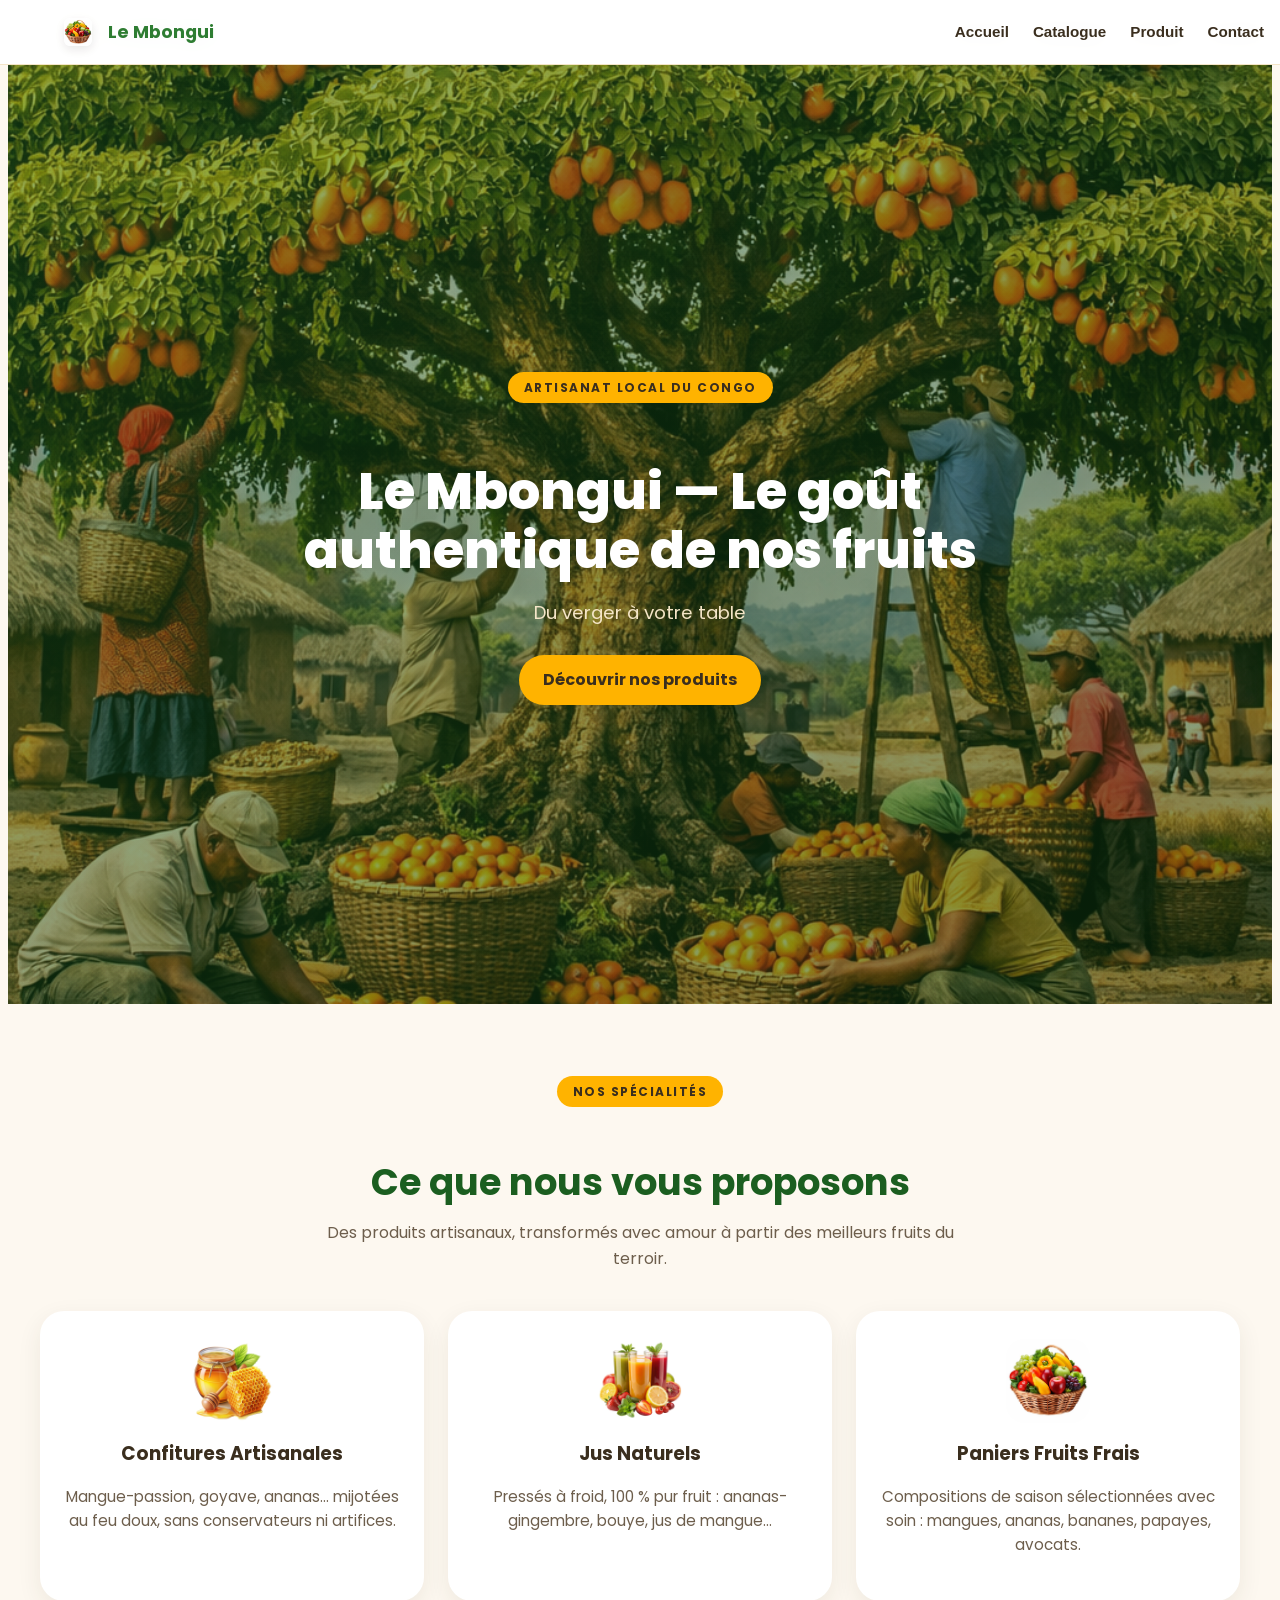
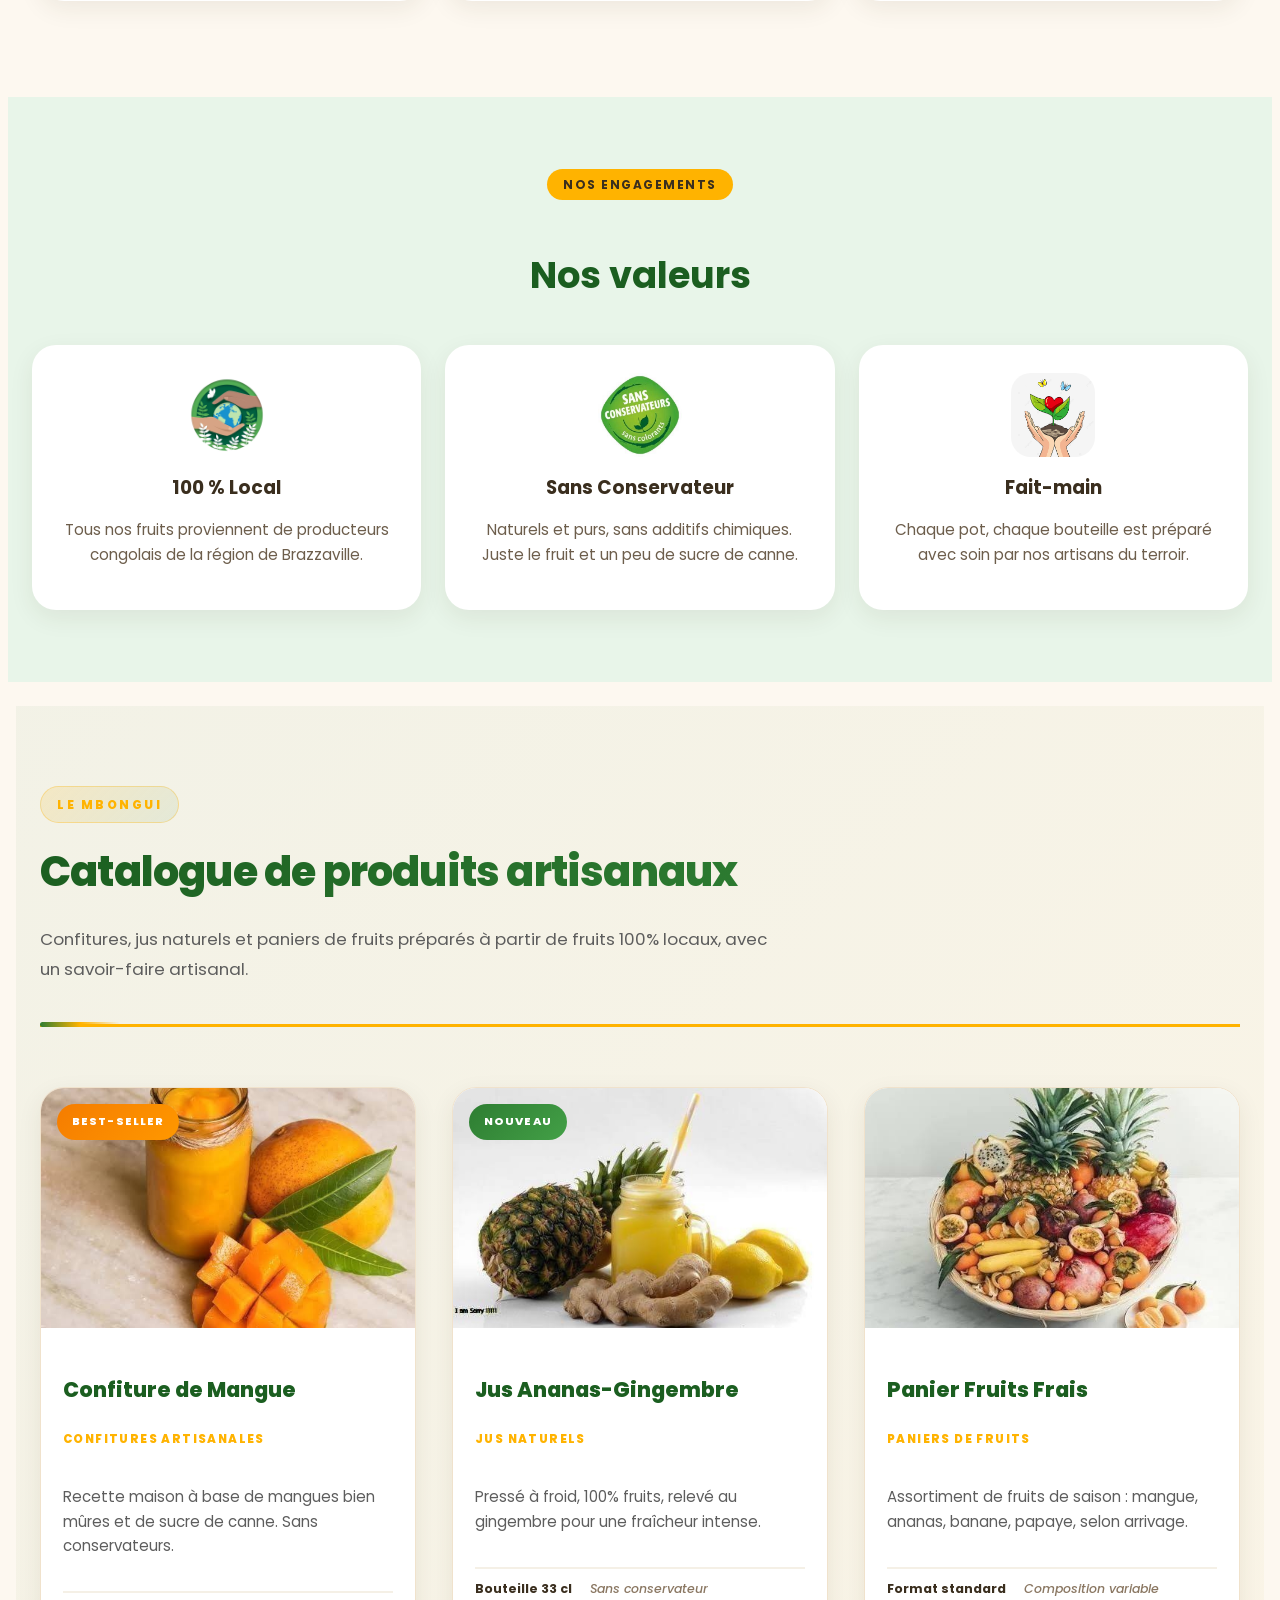
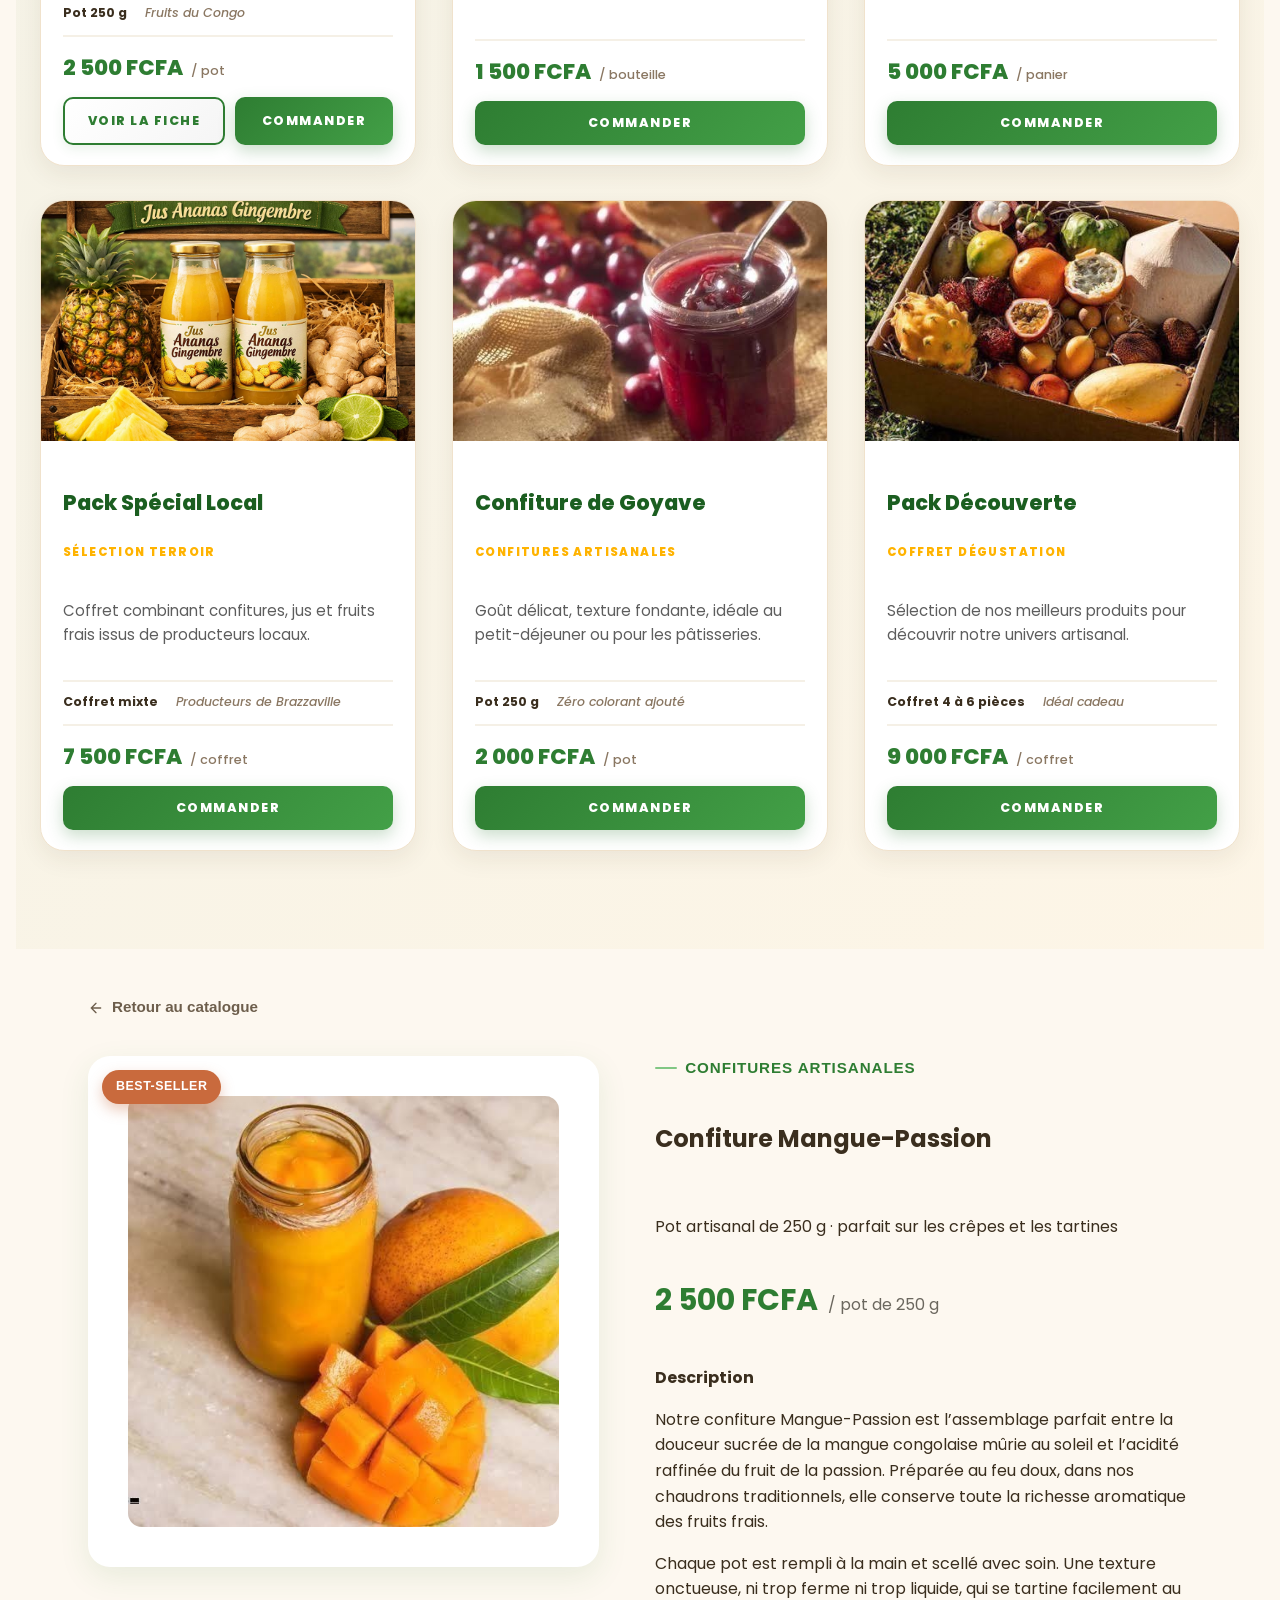
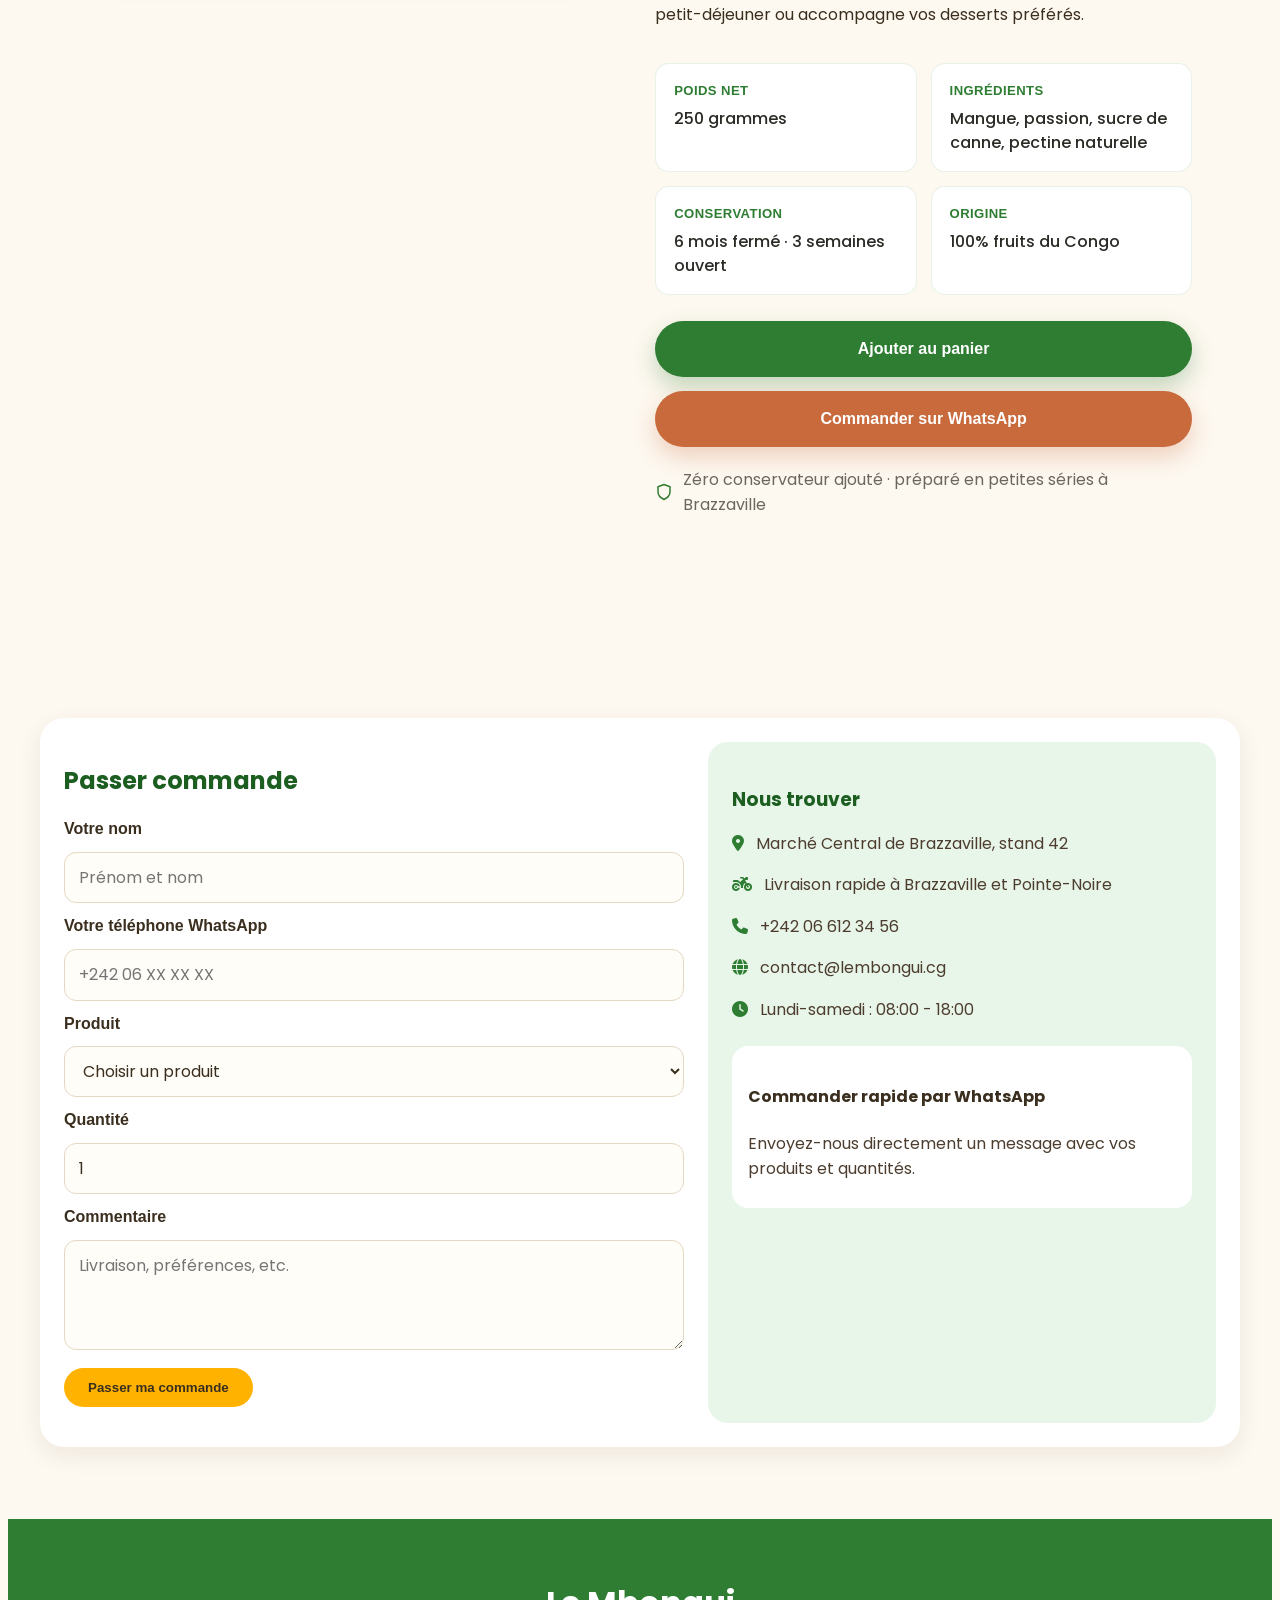
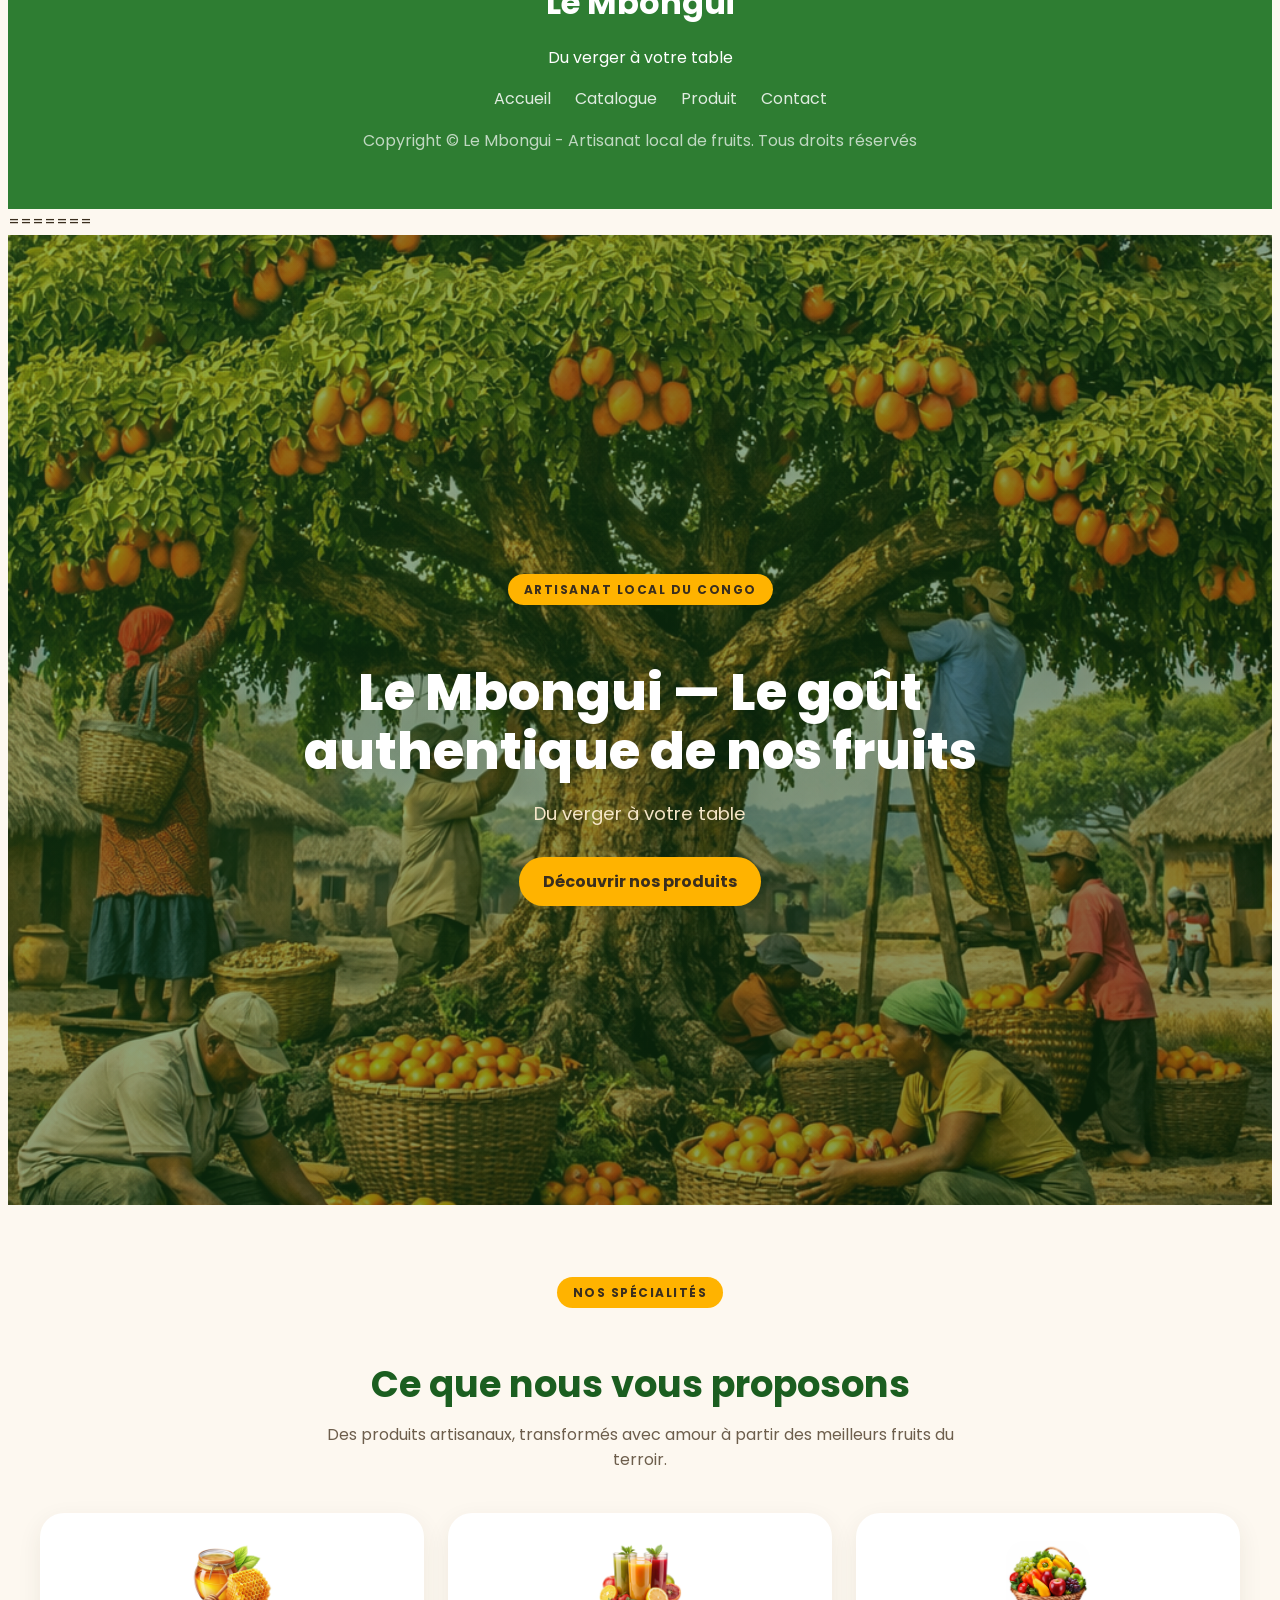
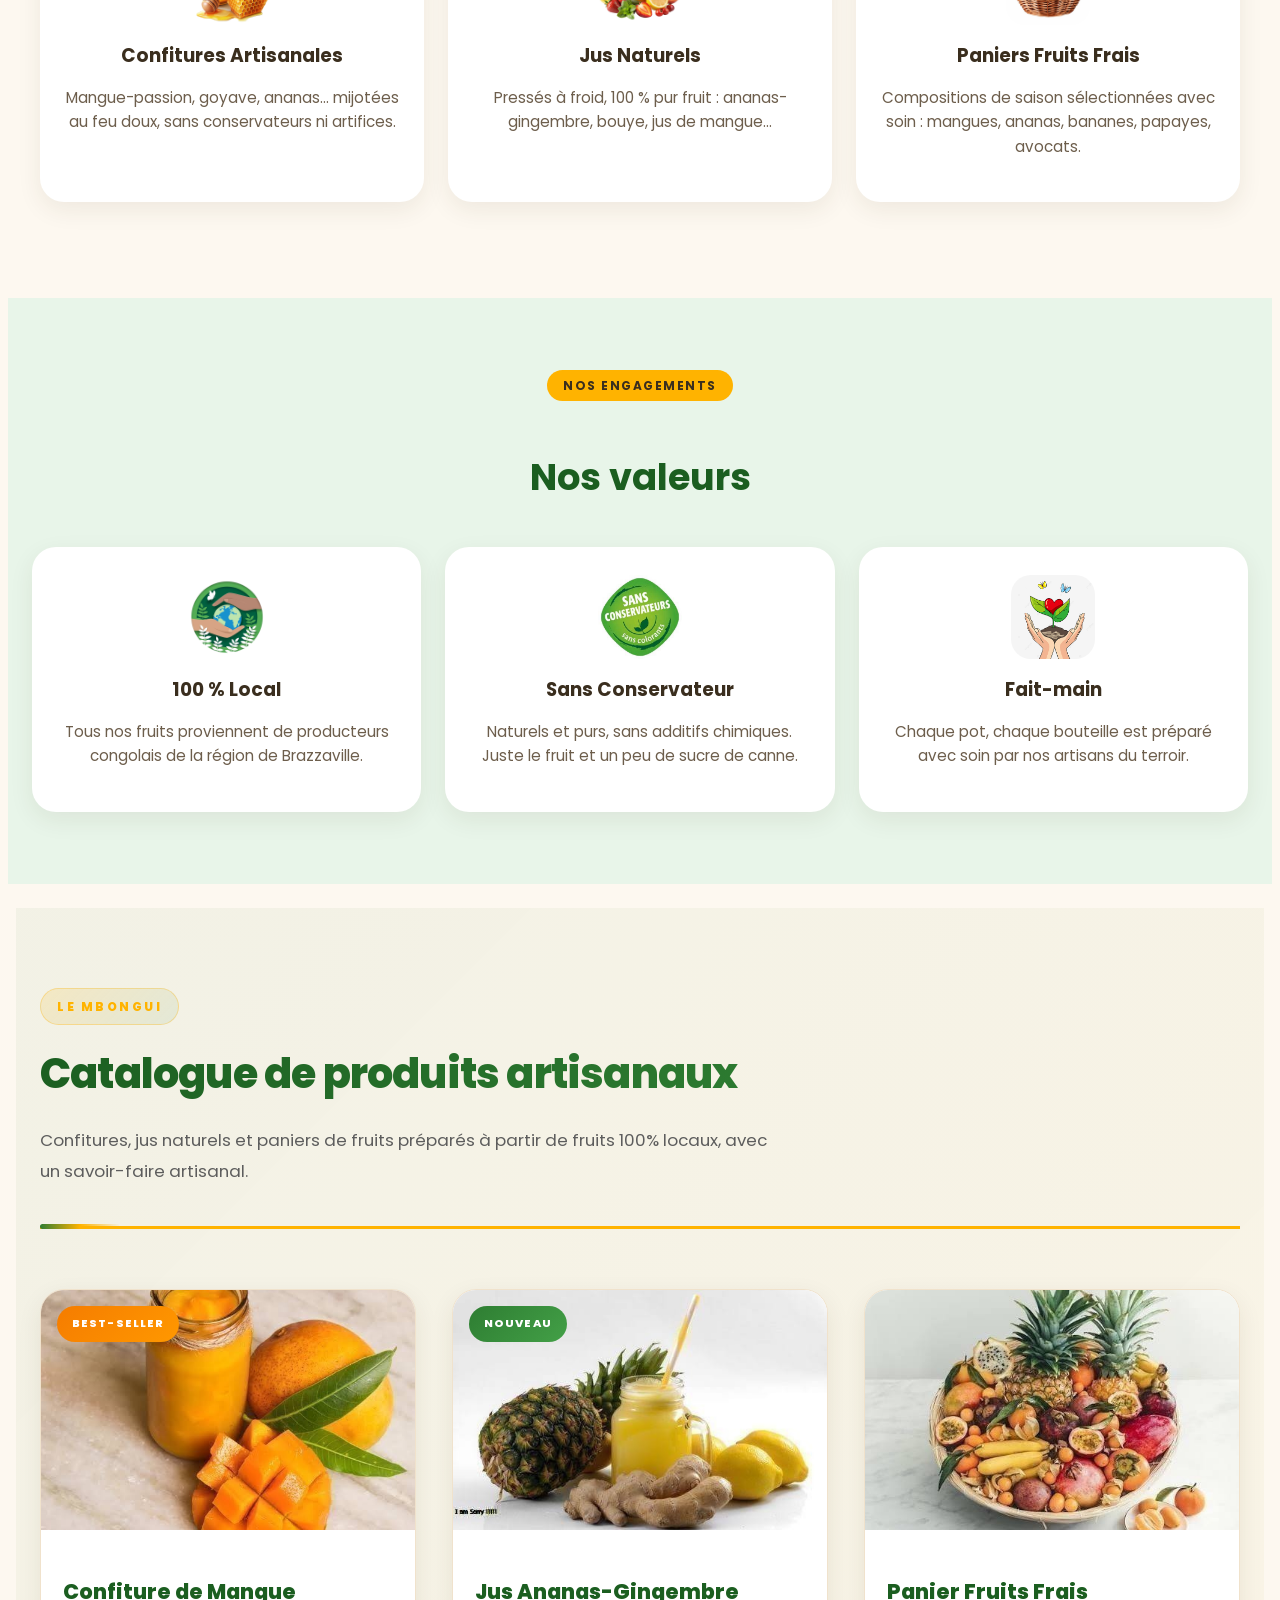
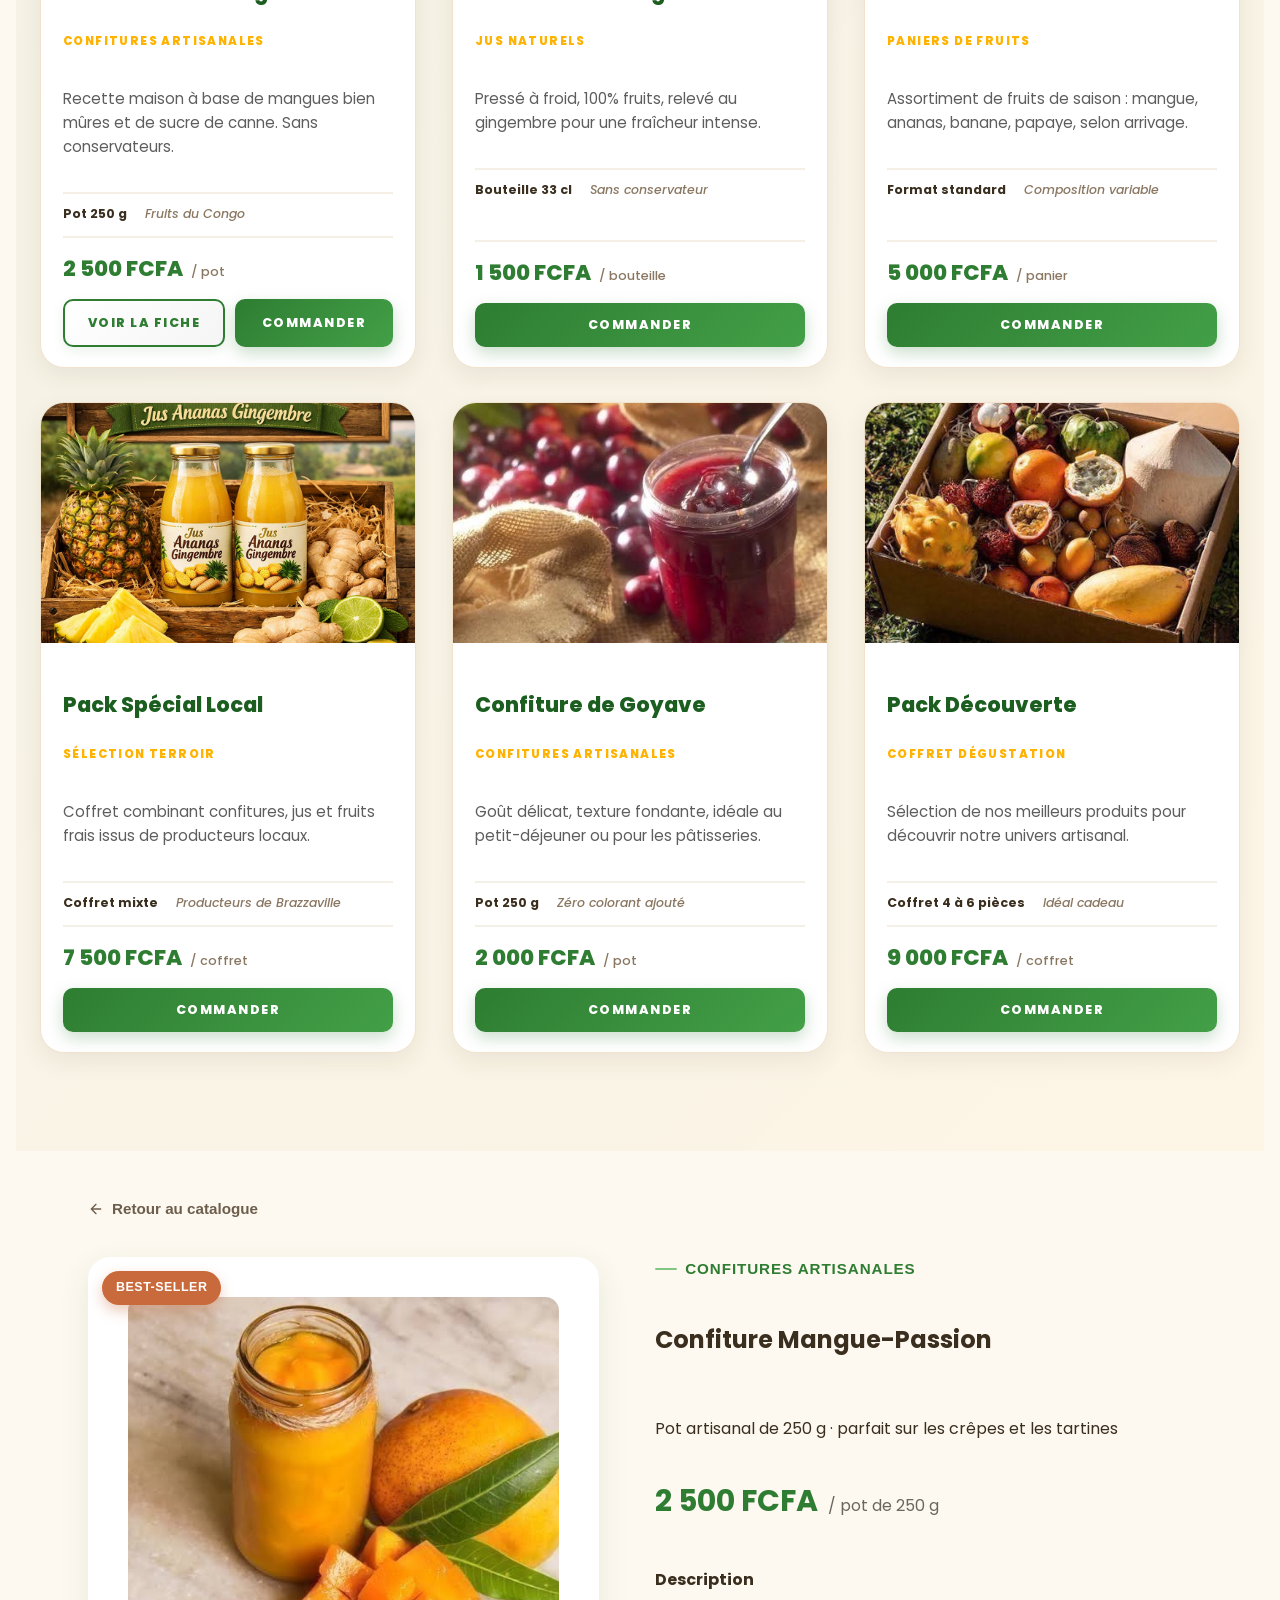
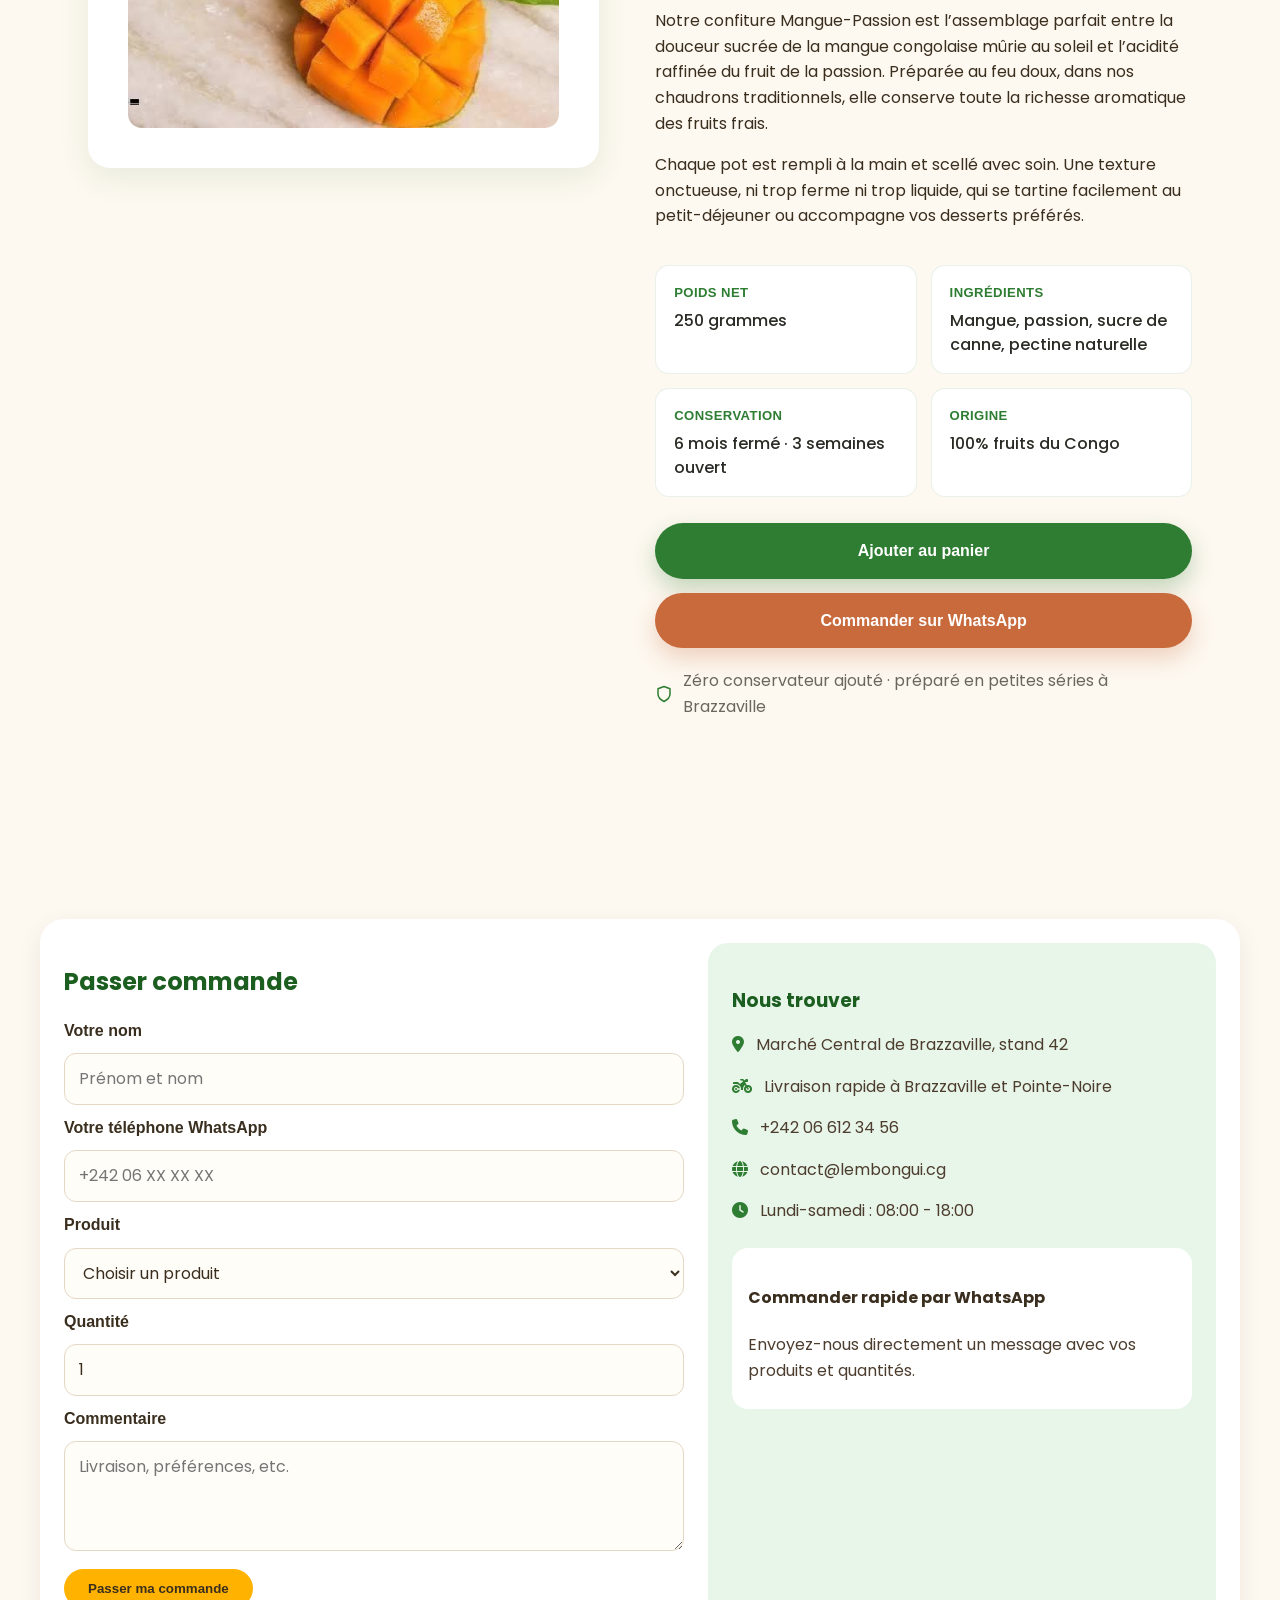
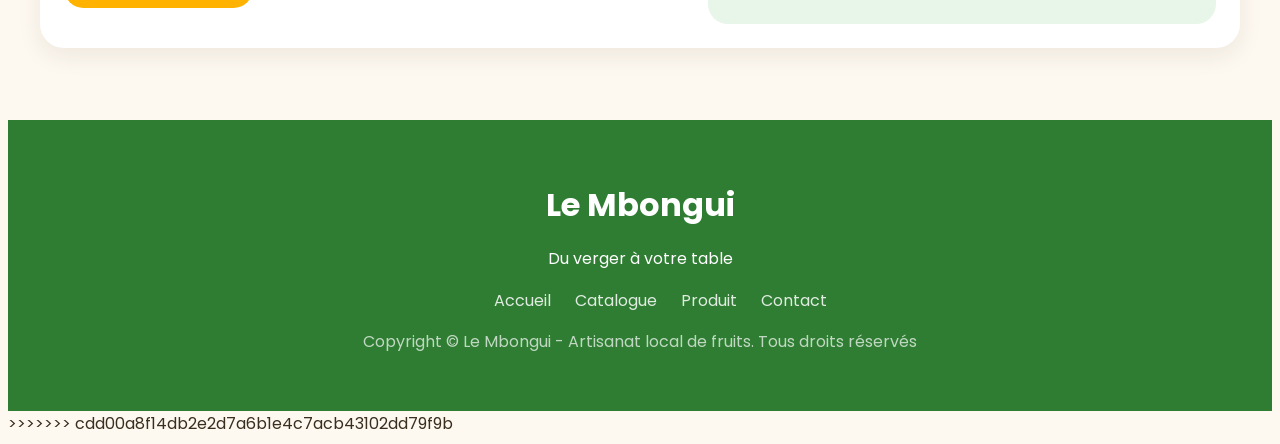
==== commit ad71b5b1: "Résolution des conflits dans index.html et style.css" ====
--- a/index.html
+++ b/index.html
@@ -1,3 +1,4 @@
+<<<<<<< HEAD
 <!DOCTYPE html>
 <html lang="fr">
 <head>
@@ -407,4 +408,416 @@
         <p class="copyright">Copyright &copy; Le Mbongui - Artisanat local de fruits. Tous droits réservés</p>
     </footer>
 </body>
-</html>+</html>
+=======
+<!DOCTYPE html>
+<html lang="fr">
+<head>
+    <meta charset="UTF-8">
+    <meta name="viewport" content="width=device-width, initial-scale=1.0">
+    <title>Le Mbongui | Produits artisanaux du Congo</title>
+    <link rel="preconnect" href="https://fonts.googleapis.com">
+    <link rel="preconnect" href="https://fonts.gstatic.com" crossorigin>
+    <link href="https://fonts.googleapis.com/css2?family=Poppins:wght@300;400;500;600;700;800&display=swap" rel="stylesheet">
+    <link rel="stylesheet" href="https://cdnjs.cloudflare.com/ajax/libs/font-awesome/6.6.0/css/all.min.css">
+    <link rel="stylesheet" href="style.css">
+</head>
+<body>
+    <header class="barnav">
+        <nav class="nav-principal">
+            <a class="logo" href="#accueil">
+                <img class="logo-img" src="images/panier.jpg" alt="Paniers et confitures artisanales">
+                <span class="logo-text">Le Mbongui</span>
+            </a>
+            <div class="navliens">
+                <a href="#accueil">Accueil</a>
+                <a href="#catalogue">Catalogue</a>
+                <a href="#produit">Produit</a>
+                <a href="#contact">Contact</a>
+            </div>
+        </nav>
+    </header>
+
+    <main>
+        <section class="hero" id="accueil">
+            <img class="hero-image" src="images/mbongui.png" alt="Logo Le Mbongui">
+            <div class="hero-overlay"></div>
+            <div class="hero-content">
+                <span class="hero-badge">Artisanat Local du Congo</span>
+                <h1>Le Mbongui — Le goût authentique de nos fruits</h1>
+                <p>Du verger à votre table</p>
+                <a class="hero-button" href="#catalogue">Découvrir nos produits</a>
+            </div>
+        </section>
+
+        <section class="section">
+            <div class="section-heading">
+                <span class="section-tag">Nos spécialités</span>
+                <h2>Ce que nous vous proposons</h2>
+                <p>Des produits artisanaux, transformés avec amour à partir des meilleurs fruits du terroir.</p>
+            </div>
+            <div class="services-principal">
+                <article class="service-card">
+                    <div class="service-icon">
+                        <img src="images/confit.jpg" alt="Confiture artisanale">
+                    </div>
+                    <h3>Confitures Artisanales</h3>
+                    <p>Mangue-passion, goyave, ananas… mijotées au feu doux, sans conservateurs ni artifices.</p>
+                </article>
+                <article class="service-card">
+                    <div class="service-icon">
+                        <img src="images/jus.jpg" alt="Jus naturel">
+                    </div>
+                    <h3>Jus Naturels</h3>
+                    <p>Pressés à froid, 100 % pur fruit : ananas-gingembre, bouye, jus de mangue…</p>
+                </article>
+                <article class="service-card">
+                    <div class="service-icon">
+                        <img src="images/panier.jpg" alt="Panier de fruits frais">
+                    </div>
+                    <h3>Paniers Fruits Frais</h3>
+                    <p>Compositions de saison sélectionnées avec soin : mangues, ananas, bananes, papayes, avocats.</p>
+                </article>
+            </div>
+        </section>
+
+        <section class="values-section">
+            <div class="section-heading">
+                <span class="section-tag">Nos engagements</span>
+                <h2>Nos valeurs</h2>
+            </div>
+            <div class="values-grid">
+                <article class="value-card">
+                    <div class="value-icon">
+                        <img src="images/local.jpg" alt="Produits locaux">
+                    </div>
+                    <h3>100 % Local</h3>
+                    <p>Tous nos fruits proviennent de producteurs congolais de la région de Brazzaville.</p>
+                </article>
+                <article class="value-card">
+                    <div class="value-icon">
+                        <img src="images/sans.jpg" alt="Produit sans conservateur">
+                    </div>
+                    <h3>Sans Conservateur</h3>
+                    <p>Naturels et purs, sans additifs chimiques. Juste le fruit et un peu de sucre de canne.</p>
+                </article>
+                <article class="value-card">
+                    <div class="value-icon">
+                        <img src="images/main.jpg" alt="Préparation faite main">
+                    </div>
+                    <h3>Fait-main</h3>
+                    <p>Chaque pot, chaque bouteille est préparé avec soin par nos artisans du terroir.</p>
+                </article>
+            </div>
+        </section>
+
+        <section id="catalogue" class="catalogue-wrapper">
+            <section class="catalogue-header">
+                <div class="catalogue-header-content">
+                    <span class="catalogue-tag">Le Mbongui</span>
+                    <h2>Catalogue de produits artisanaux</h2>
+                    <p>
+                        Confitures, jus naturels et paniers de fruits préparés à partir de fruits 100% locaux,
+                        avec un savoir-faire artisanal.
+                    </p>
+                </div>
+            </section>
+
+            <section class="catalogue-grid-section">
+                <div class="catalogue-grid">
+                    <article class="product-card">
+                        <div class="product-badge">Best-seller</div>
+                        <div class="product-image-wrapper">
+                            <img src="images/confiture de mangue.jpg" alt="Confiture de mangue artisanale">
+                        </div>
+                        <div class="product-body">
+                            <h3 class="product-title">Confiture de Mangue</h3>
+                            <p class="product-category">Confitures artisanales</p>
+                            <p class="product-description">
+                                Recette maison à base de mangues bien mûres et de sucre de canne. Sans conservateurs.
+                            </p>
+
+                            <div class="product-meta-row">
+                                <span class="product-unit">Pot 250 g</span>
+                                <span class="product-origin">Fruits du Congo</span>
+                            </div>
+
+                            <div class="product-footer">
+                                <div class="product-price-line">
+                                    <span class="product-price">2 500 FCFA</span>
+                                    <span class="product-unit-detail">/ pot</span>
+                                </div>
+                                <div class="product-actions">
+                                    <a href="#contact" class="product-btn product-btn-outline">Voir la fiche</a>
+                                    <a href="#contact" class="product-btn">Commander</a>
+                                </div>
+                            </div>
+                        </div>
+                    </article>
+
+                    <article class="product-card">
+                        <div class="product-badge badge-new">Nouveau</div>
+                        <div class="product-image-wrapper">
+                            <img src="images/jus ananas - gingembre.jpg" alt="Jus Ananas-Gingembre">
+                        </div>
+                        <div class="product-body">
+                            <h3 class="product-title">Jus Ananas-Gingembre</h3>
+                            <p class="product-category">Jus naturels</p>
+                            <p class="product-description">
+                                Pressé à froid, 100% fruits, relevé au gingembre pour une fraîcheur intense.
+                            </p>
+
+                            <div class="product-meta-row">
+                                <span class="product-unit">Bouteille 33 cl</span>
+                                <span class="product-origin">Sans conservateur</span>
+                            </div>
+
+                            <div class="product-footer">
+                                <div class="product-price-line">
+                                    <span class="product-price">1 500 FCFA</span>
+                                    <span class="product-unit-detail">/ bouteille</span>
+                                </div>
+                                <div class="product-actions">
+                                    <a href="#contact" class="product-btn">Commander</a>
+                                </div>
+                            </div>
+                        </div>
+                    </article>
+
+                    <article class="product-card">
+                        <div class="product-image-wrapper">
+                            <img src="images/panier de fruits.jpg" alt="Panier de fruits frais">
+                        </div>
+                        <div class="product-body">
+                            <h3 class="product-title">Panier Fruits Frais</h3>
+                            <p class="product-category">Paniers de fruits</p>
+                            <p class="product-description">
+                                Assortiment de fruits de saison : mangue, ananas, banane, papaye, selon arrivage.
+                            </p>
+
+                            <div class="product-meta-row">
+                                <span class="product-unit">Format standard</span>
+                                <span class="product-origin">Composition variable</span>
+                            </div>
+
+                            <div class="product-footer">
+                                <div class="product-price-line">
+                                    <span class="product-price">5 000 FCFA</span>
+                                    <span class="product-unit-detail">/ panier</span>
+                                </div>
+                                <div class="product-actions">
+                                    <a href="#contact" class="product-btn">Commander</a>
+                                </div>
+                            </div>
+                        </div>
+                    </article>
+
+                    <article class="product-card">
+                        <div class="product-image-wrapper">
+                            <img src="images/pack spécial local.png" alt="Pack spécial local">
+                        </div>
+                        <div class="product-body">
+                            <h3 class="product-title">Pack Spécial Local</h3>
+                            <p class="product-category">Sélection terroir</p>
+                            <p class="product-description">
+                                Coffret combinant confitures, jus et fruits frais issus de producteurs locaux.
+                            </p>
+
+                            <div class="product-meta-row">
+                                <span class="product-unit">Coffret mixte</span>
+                                <span class="product-origin">Producteurs de Brazzaville</span>
+                            </div>
+
+                            <div class="product-footer">
+                                <div class="product-price-line">
+                                    <span class="product-price">7 500 FCFA</span>
+                                    <span class="product-unit-detail">/ coffret</span>
+                                </div>
+                                <div class="product-actions">
+                                    <a href="#contact" class="product-btn">Commander</a>
+                                </div>
+                            </div>
+                        </div>
+                    </article>
+
+                    <article class="product-card">
+                        <div class="product-image-wrapper">
+                            <img src="images/confiture de Goyave.jpg" alt="Confiture de goyave">
+                        </div>
+                        <div class="product-body">
+                            <h3 class="product-title">Confiture de Goyave</h3>
+                            <p class="product-category">Confitures artisanales</p>
+                            <p class="product-description">
+                                Goût délicat, texture fondante, idéale au petit-déjeuner ou pour les pâtisseries.
+                            </p>
+
+                            <div class="product-meta-row">
+                                <span class="product-unit">Pot 250 g</span>
+                                <span class="product-origin">Zéro colorant ajouté</span>
+                            </div>
+
+                            <div class="product-footer">
+                                <div class="product-price-line">
+                                    <span class="product-price">2 000 FCFA</span>
+                                    <span class="product-unit-detail">/ pot</span>
+                                </div>
+                                <div class="product-actions">
+                                    <a href="#contact" class="product-btn">Commander</a>
+                                </div>
+                            </div>
+                        </div>
+                    </article>
+
+                    <article class="product-card">
+                        <div class="product-image-wrapper">
+                            <img src="images/coffret de degustation.jpg" alt="Pack découverte Le Mbongui">
+                        </div>
+                        <div class="product-body">
+                            <h3 class="product-title">Pack Découverte</h3>
+                            <p class="product-category">Coffret dégustation</p>
+                            <p class="product-description">
+                                Sélection de nos meilleurs produits pour découvrir notre univers artisanal.
+                            </p>
+
+                            <div class="product-meta-row">
+                                <span class="product-unit">Coffret 4 à 6 pièces</span>
+                                <span class="product-origin">Idéal cadeau</span>
+                            </div>
+
+                            <div class="product-footer">
+                                <div class="product-price-line">
+                                    <span class="product-price">9 000 FCFA</span>
+                                    <span class="product-unit-detail">/ coffret</span>
+                                </div>
+                                <div class="product-actions">
+                                    <a href="#contact" class="product-btn">Commander</a>
+                                </div>
+                            </div>
+                        </div>
+                    </article>
+                </div>
+            </section>
+        </section>
+
+        <section id="produit" class="product-detail-section">
+            <div class="wrap breadcrumb">
+                <a href="#catalogue" class="back-link">
+                    <svg width="16" height="16" viewBox="0 0 24 24" fill="none" stroke="currentColor" stroke-width="2" stroke-linecap="round"><path d="M19 12H5M12 19l-7-7 7-7"/></svg>
+                    Retour au catalogue
+                </a>
+            </div>
+
+            <div class="wrap product">
+                <div class="media">
+                    <div class="media-frame">
+                        <span class="badge">Best-seller</span>
+                        <img src="images/confiture de mangue.jpg" alt="Confiture artisanale Mangue-Passion Le Mbongui">
+                    </div>
+                </div>
+
+                <div class="info">
+                    <span class="eyebrow">Confitures artisanales</span>
+                    <h2>Confiture Mangue-Passion</h2>
+                    <p class="small">Pot artisanal de 250 g · parfait sur les crêpes et les tartines</p>
+
+                    <div class="price-row">
+                        <span class="price">2 500 FCFA</span>
+                        <span class="price-unit">/ pot de 250 g</span>
+                    </div>
+
+                    <div class="desc">
+                        <h4>Description</h4>
+                        <p>Notre confiture Mangue-Passion est l’assemblage parfait entre la douceur sucrée de la mangue congolaise mûrie au soleil et l’acidité raffinée du fruit de la passion. Préparée au feu doux, dans nos chaudrons traditionnels, elle conserve toute la richesse aromatique des fruits frais.</p>
+                        <p>Chaque pot est rempli à la main et scellé avec soin. Une texture onctueuse, ni trop ferme ni trop liquide, qui se tartine facilement au petit-déjeuner ou accompagne vos desserts préférés.</p>
+                    </div>
+
+                    <div class="details-grid">
+                        <div class="detail-card">
+                            <span class="label">Poids net</span>
+                            <span class="value">250 grammes</span>
+                        </div>
+                        <div class="detail-card">
+                            <span class="label">Ingrédients</span>
+                            <span class="value">Mangue, passion, sucre de canne, pectine naturelle</span>
+                        </div>
+                        <div class="detail-card">
+                            <span class="label">Conservation</span>
+                            <span class="value">6 mois fermé · 3 semaines ouvert</span>
+                        </div>
+                        <div class="detail-card">
+                            <span class="label">Origine</span>
+                            <span class="value">100% fruits du Congo</span>
+                        </div>
+                    </div>
+
+                    <div class="cta-row">
+                        <a href="#contact" class="btn btn-primary">Ajouter au panier</a>
+                        <a href="https://wa.me/242000000000" class="btn btn-secondary">Commander sur WhatsApp</a>
+                    </div>
+
+                    <div class="trust-note">
+                        <svg viewBox="0 0 24 24" fill="none" stroke="currentColor" stroke-width="2" stroke-linecap="round" stroke-linejoin="round"><path d="M12 22s8-4 8-10V5l-8-3-8 3v7c0 6 8 10 8 10z"/></svg>
+                        Zéro conservateur ajouté · préparé en petites séries à Brazzaville
+                    </div>
+                </div>
+            </div>
+        </section>
+
+        <section id="contact" class="contact-section">
+            <div class="contact-card">
+                <div class="contact-form-area">
+                    <h2>Passer commande</h2>
+                    <form class="contact-form">
+                        <label>Votre nom</label>
+                        <input type="text" placeholder="Prénom et nom">
+
+                        <label>Votre téléphone WhatsApp</label>
+                        <input type="text" placeholder="+242 06 XX XX XX">
+
+                        <label>Produit</label>
+                        <select>
+                            <option>Choisir un produit</option>
+                            <option>Confiture de mangue</option>
+                            <option>Jus ananas-gingembre</option>
+                            <option>Panier fruits frais</option>
+                        </select>
+
+                        <label>Quantité</label>
+                        <input type="number" value="1">
+
+                        <label>Commentaire</label>
+                        <textarea placeholder="Livraison, préférences, etc."></textarea>
+
+                        <button type="button">Passer ma commande</button>
+                    </form>
+                </div>
+                <div class="contact-info-area">
+                    <h3>Nous trouver</h3>
+                    <p><i class="fa-solid fa-location-dot"></i> Marché Central de Brazzaville, stand 42</p>
+                    <p><i class="fa-solid fa-motorcycle"></i> Livraison rapide à Brazzaville et Pointe-Noire</p>
+                    <p><i class="fa-solid fa-phone"></i> +242 06 612 34 56</p>
+                    <p><i class="fa-solid fa-globe"></i> contact@lembongui.cg</p>
+                    <p><i class="fa-solid fa-clock"></i> Lundi-samedi : 08:00 - 18:00</p>
+                    <div class="whatsapp-box">
+                        <h4>Commander rapide par WhatsApp</h4>
+                        <p>Envoyez-nous directement un message avec vos produits et quantités.</p>
+                    </div>
+                </div>
+            </div>
+        </section>
+    </main>
+
+    <footer>
+        <h2>Le Mbongui</h2>
+        <p class="slogan">Du verger à votre table</p>
+        <ul>
+            <li><a href="#accueil">Accueil</a></li>
+            <li><a href="#catalogue">Catalogue</a></li>
+            <li><a href="#produit">Produit</a></li>
+            <li><a href="#contact">Contact</a></li>
+        </ul>
+        <p class="copyright">Copyright &copy; Le Mbongui - Artisanat local de fruits. Tous droits réservés</p>
+    </footer>
+</body>
+</html>
+>>>>>>> cdd00a8f14db2e2d7a6b1e4c7acb43102dd79f9b
--- a/style.css
+++ b/style.css
@@ -1,3 +1,4 @@
+<<<<<<< HEAD
 * {
     box-sizing: border-box;
     margin: 0;
@@ -967,3 +968,974 @@
         gap: 12px;
     }
 }
+=======
+* {
+    box-sizing: border-box;
+    margin: 0;
+    padding: 0;
+}
+
+html {
+    scroll-behavior: smooth;
+}
+
+body {
+    font-family: 'Poppins', sans-serif;
+    background: #fdf8f0;
+    color: #3a2e1e;
+    line-height: 1.6;
+    overflow-x: hidden;
+}
+
+img {
+    max-width: 100%;
+    display: block;
+}
+
+a {
+    text-decoration: none;
+    color: inherit;
+}
+
+ul {
+    list-style: none;
+}
+
+.barnav {
+    position: fixed;
+    top: 0;
+    left: 0;
+    width: 100%;
+    z-index: 1000;
+    background: rgba(255, 255, 255, 0.96);
+    backdrop-filter: blur(10px);
+    border-bottom: 1px solid #f5e6c8;
+    padding: 0 24px;
+}
+
+.nav-principal {
+    max-width: 1200px;
+    margin: 0 auto;
+    display: flex;
+    align-items: center;
+    justify-content: space-between;
+    height: 64px;
+}
+
+.logo {
+    font-weight: 700;
+    font-size: 1.5rem;
+    color: #2e7d32;
+    display: flex;
+    align-items: center;
+    gap: 8px;
+}
+
+.logo-img {
+    width: 28px;
+    height: 28px;
+    object-fit: cover;
+    border-radius: 6px;
+    box-shadow: 0 4px 10px rgba(0,0,0,0.08);
+}
+
+.logo-text {
+    margin-left: 8px;
+    font-weight: 700;
+    font-size: 1.1rem;
+    color: #2e7d32;
+}
+
+.navliens {
+    display: flex;
+    gap: 24px;
+}
+
+.navliens a {
+    font-weight: 600;
+    font-size: 0.95rem;
+    color: #3a2e1e;
+    position: relative;
+    padding: 4px 0;
+    transition: color 0.3s;
+}
+
+.navliens a::after {
+    content: '';
+    position: absolute;
+    bottom: 0;
+    left: 0;
+    width: 0;
+    height: 2px;
+    background: #ffb300;
+    transition: width 0.3s;
+}
+
+.navliens a:hover,
+.navliens a.active {
+    color: #2e7d32;
+}
+
+.navliens a:hover::after,
+.navliens a.active::after {
+    width: 100%;
+}
+
+.hero {
+    position: relative;
+    min-height: 90vh;
+    display: flex;
+    align-items: center;
+    justify-content: center;
+    overflow: hidden;
+    padding: 100px 24px 60px;
+}
+
+.hero-image {
+    position: absolute;
+    inset: 0;
+    width: 100%;
+    height: 100%;
+    object-fit: cover;
+    filter: brightness(0.98);
+    z-index: 0;
+}
+
+.hero-overlay {
+    position: absolute;
+    inset: 0;
+    z-index: 1;
+    background: linear-gradient(135deg, rgba(27, 94, 32, 0.45), rgba(13, 59, 16, 0.48));
+}
+
+.hero-content {
+    position: relative;
+    z-index: 2;
+    text-align: center;
+    max-width: 860px;
+    color: white;
+}
+
+.hero-badge,
+.section-tag,
+.product-badge {
+    display: inline-block;
+    background: #ffb300;
+    color: #3a2e1e;
+    font-size: 0.75rem;
+    font-weight: 700;
+    text-transform: uppercase;
+    letter-spacing: 1.5px;
+    padding: 6px 16px;
+    border-radius: 999px;
+    margin-bottom: 16px;
+}
+
+.hero h1 {
+    font-size: clamp(2rem, 4vw, 3.2rem);
+    line-height: 1.15;
+    margin-bottom: 16px;
+    font-weight: 800;
+}
+
+.hero p {
+    font-size: 1.15rem;
+    color: #f5e6c8;
+    margin-bottom: 28px;
+}
+
+.hero-button,
+.product-btn,
+.contact-form button {
+    display: inline-flex;
+    align-items: center;
+    justify-content: center;
+    background: #ffb300;
+    color: #3a2e1e;
+    font-weight: 700;
+    padding: 12px 24px;
+    border-radius: 999px;
+    border: none;
+    cursor: pointer;
+    transition: transform 0.2s ease, box-shadow 0.2s ease;
+}
+
+.hero-button:hover,
+.product-btn:hover,
+.contact-form button:hover {
+    transform: translateY(-2px);
+    box-shadow: 0 8px 20px rgba(255, 179, 0, 0.25);
+}
+
+.section,
+.catalogue-wrapper,
+.product-highlight,
+.contact-section {
+    padding: 72px 24px;
+    max-width: 1200px;
+    margin: 0 auto;
+}
+
+.section-heading {
+    text-align: center;
+    margin-bottom: 40px;
+}
+
+.section-heading h2 {
+    font-size: clamp(1.7rem, 3vw, 2.3rem);
+    color: #1b5e20;
+    margin-bottom: 8px;
+}
+
+.section-heading p {
+    max-width: 650px;
+    margin: 0 auto;
+    color: #6d5e4c;
+}
+
+.services-principal,
+.values-grid {
+    display: grid;
+    grid-template-columns: repeat(3, minmax(0, 1fr));
+    gap: 24px;
+}
+
+.service-card,
+.value-card,
+.product-card,
+.contact-card {
+    background: white;
+    border-radius: 24px;
+    box-shadow: 0 8px 24px rgba(58, 46, 30, 0.08);
+}
+
+.service-card,
+.value-card {
+    padding: 28px 22px;
+    text-align: center;
+}
+
+.service-card h3,
+.value-card h3 {
+    margin: 16px 0 8px;
+    color: #3a2e1e;
+}
+
+.service-card p,
+.value-card p {
+    color: #6d5e4c;
+    font-size: 0.95rem;
+}
+
+.service-icon,
+.value-icon {
+    width: 84px;
+    height: 84px;
+    margin: 0 auto;
+    border-radius: 20px;
+    overflow: hidden;
+}
+
+.service-icon img,
+.value-icon img {
+    width: 100%;
+    height: 100%;
+    object-fit: cover;
+}
+
+.values-section {
+    background: #e8f5e9;
+    padding: 72px 24px;
+    margin: 24px 0;
+}
+
+.catalogue-wrapper {
+    max-width: 1200px;
+    margin: 0 auto;
+    padding: 80px 24px 100px;
+    background: linear-gradient(135deg, rgba(46, 125, 50, 0.05) 0%, rgba(255, 179, 0, 0.04) 100%);
+    position: relative;
+    overflow: hidden;
+}
+
+.catalogue-wrapper::before {
+    content: '';
+    position: absolute;
+    top: -50%;
+    right: -10%;
+    width: 500px;
+    height: 500px;
+    background: radial-gradient(circle, rgba(46, 125, 50, 0.08) 0%, transparent 70%);
+    border-radius: 50%;
+    pointer-events: none;
+}
+
+.catalogue-wrapper::after {
+    content: '';
+    position: absolute;
+    bottom: -30%;
+    left: -15%;
+    width: 400px;
+    height: 400px;
+    background: radial-gradient(circle, rgba(255, 179, 0, 0.06) 0%, transparent 70%);
+    border-radius: 50%;
+    pointer-events: none;
+}
+
+.catalogue-header {
+    margin-bottom: 60px;
+    padding-bottom: 40px;
+    border-bottom: 3px solid #ffb300;
+    position: relative;
+    z-index: 1;
+}
+
+.catalogue-header::before {
+    content: '';
+    position: absolute;
+    bottom: -3px;
+    left: 0;
+    width: 80px;
+    height: 5px;
+    background: linear-gradient(90deg, #2e7d32 0%, #ffb300 50%, transparent 100%);
+    border-radius: 3px;
+}
+
+.catalogue-header-content {
+    max-width: 750px;
+    position: relative;
+    z-index: 1;
+}
+
+.catalogue-tag {
+    display: inline-block;
+    font-size: 0.75rem;
+    text-transform: uppercase;
+    letter-spacing: 2.5px;
+    color: #ffb300;
+    font-weight: 800;
+    margin-bottom: 16px;
+    background: linear-gradient(135deg, rgba(255, 179, 0, 0.15), rgba(46, 125, 50, 0.08));
+    padding: 8px 16px;
+    border-radius: 25px;
+    border: 1px solid rgba(255, 179, 0, 0.3);
+}
+
+.catalogue-header h2 {
+    font-size: 2.6rem;
+    font-weight: 800;
+    color: #1b5e20;
+    margin: 0 0 18px;
+    letter-spacing: -0.8px;
+    background: linear-gradient(135deg, #1b5e20, #2e7d32);
+    -webkit-background-clip: text;
+    -webkit-text-fill-color: transparent;
+    background-clip: text;
+}
+
+.catalogue-header p {
+    font-size: 1.05rem;
+    color: #5d5d5d;
+    margin: 0;
+    line-height: 1.8;
+}
+
+.catalogue-grid-section {
+    position: relative;
+    z-index: 1;
+}
+
+.catalogue-grid {
+    display: grid;
+    grid-template-columns: repeat(3, minmax(0, 1fr));
+    gap: 36px;
+}
+
+.product-card {
+    position: relative;
+    background: #ffffff;
+    border-radius: 24px;
+    overflow: hidden;
+    border: 1.5px solid #f0e2cc;
+    box-shadow: 0 8px 24px rgba(58, 46, 30, 0.08);
+    display: flex;
+    flex-direction: column;
+    transition: transform 0.3s ease, box-shadow 0.3s ease, border-color 0.3s ease;
+    height: 100%;
+}
+
+.product-card:hover {
+    transform: translateY(-10px) scale(1.01);
+    box-shadow: 0 20px 45px rgba(46, 125, 50, 0.16);
+    border-color: #2e7d32;
+}
+
+.product-badge {
+    position: absolute;
+    top: 16px;
+    left: 16px;
+    background: linear-gradient(135deg, #f57c00 0%, #ff9800 100%);
+    color: #ffffff;
+    font-size: 0.7rem;
+    font-weight: 800;
+    text-transform: uppercase;
+    letter-spacing: 0.1em;
+    padding: 9px 15px;
+    border-radius: 24px;
+    z-index: 3;
+}
+
+.badge-new {
+    background: linear-gradient(135deg, #2e7d32 0%, #43a047 100%);
+}
+
+.product-image-wrapper {
+    height: 240px;
+    overflow: hidden;
+    background: linear-gradient(135deg, #f5f5f5 0%, #fffbf0 100%);
+}
+
+.product-image-wrapper img {
+    width: 100%;
+    height: 100%;
+    object-fit: cover;
+    display: block;
+    transition: transform 0.4s ease, filter 0.4s ease;
+}
+
+.product-card:hover .product-image-wrapper img {
+    transform: scale(1.08);
+    filter: brightness(1.05);
+}
+
+.product-body {
+    padding: 24px 22px 20px;
+    display: flex;
+    flex-direction: column;
+    gap: 10px;
+    flex: 1;
+}
+
+.product-title {
+    font-size: 1.3rem;
+    font-weight: 800;
+    color: #1b5e20;
+    margin-bottom: 2px;
+}
+
+.product-category {
+    font-size: 0.73rem;
+    text-transform: uppercase;
+    letter-spacing: 0.12em;
+    color: #ffb300;
+    font-weight: 800;
+}
+
+.product-description {
+    font-size: 0.94rem;
+    color: #5d5d5d;
+    line-height: 1.6;
+}
+
+.product-meta-row {
+    display: flex;
+    flex-wrap: wrap;
+    gap: 10px 18px;
+    font-size: 0.78rem;
+    margin-top: 8px;
+    padding-top: 10px;
+    border-top: 2px solid #f5f0e6;
+}
+
+.product-unit {
+    color: #3a2e1e;
+    font-weight: 700;
+}
+
+.product-origin {
+    color: #8a7762;
+    font-style: italic;
+    font-weight: 500;
+}
+
+.product-footer {
+    margin-top: auto;
+    padding-top: 14px;
+    display: flex;
+    flex-direction: column;
+    gap: 12px;
+    border-top: 2px solid #f5f0e6;
+}
+
+.product-price-line {
+    display: flex;
+    align-items: baseline;
+    gap: 8px;
+}
+
+.product-price {
+    font-size: 1.35rem;
+    font-weight: 800;
+    color: #2e7d32;
+}
+
+.product-unit-detail {
+    font-size: 0.8rem;
+    color: #8a7762;
+    font-weight: 500;
+}
+
+.product-actions {
+    display: flex;
+    flex-wrap: wrap;
+    gap: 10px;
+}
+
+.product-btn {
+    flex: 1 1 120px;
+    text-align: center;
+    font-size: 0.79rem;
+    font-weight: 800;
+    text-transform: uppercase;
+    letter-spacing: 0.12em;
+    padding: 12px 14px;
+    border-radius: 10px;
+    background: linear-gradient(135deg, #2e7d32 0%, #43a047 100%);
+    color: #ffffff;
+    transition: transform 0.3s ease, box-shadow 0.3s ease;
+    box-shadow: 0 6px 16px rgba(46, 125, 50, 0.25);
+}
+
+.product-btn:hover {
+    transform: translateY(-3px);
+    box-shadow: 0 12px 28px rgba(46, 125, 50, 0.35);
+}
+
+.product-btn-outline {
+    background: linear-gradient(135deg, #ffffff 0%, #f5f5f5 100%);
+    color: #2e7d32;
+    border: 2px solid #2e7d32;
+    box-shadow: 0 4px 12px rgba(46, 125, 50, 0.1);
+}
+
+.product-btn-outline:hover {
+    background: linear-gradient(135deg, #e8f5e9 0%, #c8e6c9 100%);
+    color: #1b5e20;
+}
+
+.product-detail-section {
+    padding: 24px 24px 72px;
+    max-width: 1200px;
+    margin: 0 auto;
+}
+
+.wrap {
+    max-width: 1180px;
+    margin: 0 auto;
+    padding-inline: clamp(20px, 4vw, 48px);
+}
+
+.breadcrumb {
+    padding-top: 22px;
+    padding-bottom: 8px;
+}
+
+.back-link {
+    display: inline-flex;
+    align-items: center;
+    gap: 8px;
+    font-size: 0.95rem;
+    font-weight: 600;
+    color: #6d5e4c;
+    transition: color 0.2s ease, gap 0.2s ease;
+}
+
+.back-link:hover {
+    color: #2e7d32;
+    gap: 11px;
+}
+
+.product {
+    display: grid;
+    gap: 36px;
+    padding-block: 28px 56px;
+}
+
+@media (min-width: 900px) {
+    .product {
+        grid-template-columns: minmax(0, 1fr) minmax(0, 1.05fr);
+        gap: 56px;
+        align-items: start;
+    }
+}
+
+.media {
+    position: relative;
+}
+
+@media (min-width: 900px) {
+    .media {
+        position: sticky;
+        top: 100px;
+    }
+}
+
+.media-frame {
+    background: white;
+    border-radius: 22px;
+    box-shadow: 0 10px 30px rgba(46, 125, 50, 0.10);
+    padding: clamp(18px, 4vw, 40px);
+    overflow: hidden;
+}
+
+.media-frame img {
+    width: 100%;
+    height: auto;
+    aspect-ratio: 1 / 1;
+    object-fit: cover;
+    border-radius: calc(22px - 8px);
+}
+
+.badge {
+    position: absolute;
+    top: 14px;
+    left: 14px;
+    background: #c96a3d;
+    color: white;
+    font-size: 0.78rem;
+    font-weight: 600;
+    letter-spacing: 0.04em;
+    padding: 7px 14px;
+    border-radius: 999px;
+    text-transform: uppercase;
+    box-shadow: 0 6px 14px rgba(201, 106, 61, 0.35);
+}
+
+.info {
+    display: flex;
+    flex-direction: column;
+    gap: 20px;
+}
+
+.eyebrow {
+    display: inline-flex;
+    align-items: center;
+    gap: 8px;
+    color: #2e7d32;
+    font-weight: 600;
+    font-size: 0.95rem;
+    text-transform: uppercase;
+    letter-spacing: 0.06em;
+}
+
+.eyebrow::before {
+    content: '';
+    width: 22px;
+    height: 2px;
+    background: #81c784;
+    border-radius: 2px;
+}
+
+.price-row {
+    display: flex;
+    align-items: baseline;
+    gap: 10px;
+    flex-wrap: wrap;
+}
+
+.price {
+    font-size: clamp(1.375rem, 1.1rem + 1.2vw, 1.875rem);
+    font-weight: 700;
+    color: #2e7d32;
+}
+
+.price-unit {
+    color: #6b675e;
+    font-size: 1rem;
+}
+
+.desc h4 {
+    margin-bottom: 10px;
+}
+
+.desc p + p {
+    margin-top: 12px;
+}
+
+.details-grid {
+    display: grid;
+    grid-template-columns: 1fr 1fr;
+    gap: 14px;
+}
+
+.detail-card {
+    background: white;
+    border: 1px solid rgba(46, 125, 50, 0.10);
+    border-radius: 14px;
+    padding: 16px 18px;
+}
+
+.detail-card .label {
+    display: block;
+    font-size: 0.82rem;
+    font-weight: 600;
+    letter-spacing: 0.03em;
+    color: #2e7d32;
+    text-transform: uppercase;
+    margin-bottom: 6px;
+}
+
+.detail-card .value {
+    font-size: 1rem;
+    font-weight: 500;
+    color: #2b2b26;
+    line-height: 1.5;
+}
+
+.cta-row {
+    display: flex;
+    flex-wrap: wrap;
+    gap: 14px;
+    margin-top: 6px;
+}
+
+.btn {
+    display: inline-flex;
+    align-items: center;
+    justify-content: center;
+    gap: 10px;
+    padding: 15px 26px;
+    border-radius: 999px;
+    font-size: 1rem;
+    font-weight: 600;
+    transition: transform 0.15s ease, box-shadow 0.15s ease, background 0.2s ease;
+    flex: 1 1 220px;
+}
+
+.btn:active {
+    transform: translateY(1px);
+}
+
+.btn-primary {
+    background: #2e7d32;
+    color: white;
+    box-shadow: 0 10px 22px rgba(46, 125, 50, 0.28);
+}
+
+.btn-primary:hover {
+    background: #215a26;
+}
+
+.btn-secondary {
+    background: #c96a3d;
+    color: white;
+    box-shadow: 0 10px 22px rgba(201, 106, 61, 0.28);
+}
+
+.btn-secondary:hover {
+    background: #a8552f;
+}
+
+.trust-note {
+    display: flex;
+    align-items: center;
+    gap: 10px;
+    color: #6b675e;
+    font-size: 1rem;
+}
+
+.trust-note svg {
+    width: 18px;
+    height: 18px;
+    color: #2e7d32;
+    flex-shrink: 0;
+}
+
+.contact-card {
+    display: grid;
+    grid-template-columns: 1.1fr 0.9fr;
+    gap: 24px;
+    padding: 24px;
+}
+
+.contact-form-area h2,
+.contact-info-area h3 {
+    margin-bottom: 16px;
+    color: #1b5e20;
+}
+
+.contact-form {
+    display: flex;
+    flex-direction: column;
+    gap: 10px;
+}
+
+.contact-form label {
+    font-weight: 600;
+}
+
+.contact-form input,
+.contact-form select,
+.contact-form textarea {
+    border: 1px solid #e4d8c4;
+    border-radius: 12px;
+    padding: 12px 14px;
+    font: inherit;
+    color: #3a2e1e;
+    background: #fffdf8;
+}
+
+.contact-form textarea {
+    min-height: 110px;
+    resize: vertical;
+}
+
+.contact-form button {
+    margin-top: 8px;
+    width: fit-content;
+}
+
+.contact-info-area {
+    background: #e8f5e9;
+    border-radius: 20px;
+    padding: 24px;
+}
+
+.contact-info-area p {
+    margin-bottom: 10px;
+    color: #4c3d2e;
+}
+
+.contact-info-area i {
+    color: #2e7d32;
+    margin-right: 8px;
+}
+
+.whatsapp-box {
+    margin-top: 24px;
+    padding: 16px;
+    background: white;
+    border-radius: 16px;
+}
+
+footer {
+    text-align: center;
+    background: #2e7d32;
+    color: white;
+    padding: 32px 24px 40px;
+}
+
+footer h2 {
+    font-size: 2rem;
+    margin-bottom: 6px;
+}
+
+footer ul {
+    display: flex;
+    justify-content: center;
+    gap: 24px;
+    margin: 16px 0;
+}
+
+footer a {
+    color: rgba(255, 255, 255, 0.85);
+}
+
+footer .copyright {
+    color: rgba(255, 255, 255, 0.7);
+    margin-top: 12px;
+}
+
+@media (max-width: 900px) {
+    .services-principal,
+    .values-grid,
+    .catalogue-grid,
+    .contact-card {
+        grid-template-columns: 1fr;
+    }
+
+    .catalogue-grid {
+        gap: 28px;
+    }
+
+    .details-grid {
+        grid-template-columns: 1fr;
+    }
+}
+
+@media (max-width: 680px) {
+    .nav-principal {
+        flex-direction: column;
+        height: auto;
+        padding: 12px 0;
+        gap: 10px;
+    }
+
+    .navliens {
+        flex-wrap: wrap;
+        justify-content: center;
+        gap: 14px;
+    }
+
+    .hero {
+        padding-top: 130px;
+    }
+
+    .section,
+    .catalogue-wrapper,
+    .product-detail-section,
+    .contact-section,
+    .values-section {
+        padding-left: 16px;
+        padding-right: 16px;
+    }
+
+    .catalogue-wrapper {
+        padding: 60px 16px 80px;
+    }
+
+    .catalogue-grid {
+        grid-template-columns: 1fr;
+        gap: 24px;
+    }
+
+    .catalogue-header {
+        margin-bottom: 40px;
+        padding-bottom: 30px;
+    }
+
+    .catalogue-header h2 {
+        font-size: 1.8rem;
+        margin: 0 0 14px;
+    }
+
+    .catalogue-header p {
+        font-size: 0.95rem;
+    }
+
+    .product-card {
+        border-radius: 18px;
+    }
+
+    .product-image-wrapper {
+        height: 200px;
+    }
+
+    .product-body {
+        padding: 18px 16px 16px;
+    }
+
+    .product-title {
+        font-size: 1.1rem;
+    }
+
+    .product-price {
+        font-size: 1.15rem;
+    }
+
+    footer ul {
+        flex-wrap: wrap;
+        gap: 12px;
+    }
+}
+>>>>>>> cdd00a8f14db2e2d7a6b1e4c7acb43102dd79f9b
--- a/style.css
+++ b/style.css
@@ -1,3 +1,4 @@
+<<<<<<< HEAD
 * {
     box-sizing: border-box;
     margin: 0;
@@ -967,3 +968,974 @@
         gap: 12px;
     }
 }
+=======
+* {
+    box-sizing: border-box;
+    margin: 0;
+    padding: 0;
+}
+
+html {
+    scroll-behavior: smooth;
+}
+
+body {
+    font-family: 'Poppins', sans-serif;
+    background: #fdf8f0;
+    color: #3a2e1e;
+    line-height: 1.6;
+    overflow-x: hidden;
+}
+
+img {
+    max-width: 100%;
+    display: block;
+}
+
+a {
+    text-decoration: none;
+    color: inherit;
+}
+
+ul {
+    list-style: none;
+}
+
+.barnav {
+    position: fixed;
+    top: 0;
+    left: 0;
+    width: 100%;
+    z-index: 1000;
+    background: rgba(255, 255, 255, 0.96);
+    backdrop-filter: blur(10px);
+    border-bottom: 1px solid #f5e6c8;
+    padding: 0 24px;
+}
+
+.nav-principal {
+    max-width: 1200px;
+    margin: 0 auto;
+    display: flex;
+    align-items: center;
+    justify-content: space-between;
+    height: 64px;
+}
+
+.logo {
+    font-weight: 700;
+    font-size: 1.5rem;
+    color: #2e7d32;
+    display: flex;
+    align-items: center;
+    gap: 8px;
+}
+
+.logo-img {
+    width: 28px;
+    height: 28px;
+    object-fit: cover;
+    border-radius: 6px;
+    box-shadow: 0 4px 10px rgba(0,0,0,0.08);
+}
+
+.logo-text {
+    margin-left: 8px;
+    font-weight: 700;
+    font-size: 1.1rem;
+    color: #2e7d32;
+}
+
+.navliens {
+    display: flex;
+    gap: 24px;
+}
+
+.navliens a {
+    font-weight: 600;
+    font-size: 0.95rem;
+    color: #3a2e1e;
+    position: relative;
+    padding: 4px 0;
+    transition: color 0.3s;
+}
+
+.navliens a::after {
+    content: '';
+    position: absolute;
+    bottom: 0;
+    left: 0;
+    width: 0;
+    height: 2px;
+    background: #ffb300;
+    transition: width 0.3s;
+}
+
+.navliens a:hover,
+.navliens a.active {
+    color: #2e7d32;
+}
+
+.navliens a:hover::after,
+.navliens a.active::after {
+    width: 100%;
+}
+
+.hero {
+    position: relative;
+    min-height: 90vh;
+    display: flex;
+    align-items: center;
+    justify-content: center;
+    overflow: hidden;
+    padding: 100px 24px 60px;
+}
+
+.hero-image {
+    position: absolute;
+    inset: 0;
+    width: 100%;
+    height: 100%;
+    object-fit: cover;
+    filter: brightness(0.98);
+    z-index: 0;
+}
+
+.hero-overlay {
+    position: absolute;
+    inset: 0;
+    z-index: 1;
+    background: linear-gradient(135deg, rgba(27, 94, 32, 0.45), rgba(13, 59, 16, 0.48));
+}
+
+.hero-content {
+    position: relative;
+    z-index: 2;
+    text-align: center;
+    max-width: 860px;
+    color: white;
+}
+
+.hero-badge,
+.section-tag,
+.product-badge {
+    display: inline-block;
+    background: #ffb300;
+    color: #3a2e1e;
+    font-size: 0.75rem;
+    font-weight: 700;
+    text-transform: uppercase;
+    letter-spacing: 1.5px;
+    padding: 6px 16px;
+    border-radius: 999px;
+    margin-bottom: 16px;
+}
+
+.hero h1 {
+    font-size: clamp(2rem, 4vw, 3.2rem);
+    line-height: 1.15;
+    margin-bottom: 16px;
+    font-weight: 800;
+}
+
+.hero p {
+    font-size: 1.15rem;
+    color: #f5e6c8;
+    margin-bottom: 28px;
+}
+
+.hero-button,
+.product-btn,
+.contact-form button {
+    display: inline-flex;
+    align-items: center;
+    justify-content: center;
+    background: #ffb300;
+    color: #3a2e1e;
+    font-weight: 700;
+    padding: 12px 24px;
+    border-radius: 999px;
+    border: none;
+    cursor: pointer;
+    transition: transform 0.2s ease, box-shadow 0.2s ease;
+}
+
+.hero-button:hover,
+.product-btn:hover,
+.contact-form button:hover {
+    transform: translateY(-2px);
+    box-shadow: 0 8px 20px rgba(255, 179, 0, 0.25);
+}
+
+.section,
+.catalogue-wrapper,
+.product-highlight,
+.contact-section {
+    padding: 72px 24px;
+    max-width: 1200px;
+    margin: 0 auto;
+}
+
+.section-heading {
+    text-align: center;
+    margin-bottom: 40px;
+}
+
+.section-heading h2 {
+    font-size: clamp(1.7rem, 3vw, 2.3rem);
+    color: #1b5e20;
+    margin-bottom: 8px;
+}
+
+.section-heading p {
+    max-width: 650px;
+    margin: 0 auto;
+    color: #6d5e4c;
+}
+
+.services-principal,
+.values-grid {
+    display: grid;
+    grid-template-columns: repeat(3, minmax(0, 1fr));
+    gap: 24px;
+}
+
+.service-card,
+.value-card,
+.product-card,
+.contact-card {
+    background: white;
+    border-radius: 24px;
+    box-shadow: 0 8px 24px rgba(58, 46, 30, 0.08);
+}
+
+.service-card,
+.value-card {
+    padding: 28px 22px;
+    text-align: center;
+}
+
+.service-card h3,
+.value-card h3 {
+    margin: 16px 0 8px;
+    color: #3a2e1e;
+}
+
+.service-card p,
+.value-card p {
+    color: #6d5e4c;
+    font-size: 0.95rem;
+}
+
+.service-icon,
+.value-icon {
+    width: 84px;
+    height: 84px;
+    margin: 0 auto;
+    border-radius: 20px;
+    overflow: hidden;
+}
+
+.service-icon img,
+.value-icon img {
+    width: 100%;
+    height: 100%;
+    object-fit: cover;
+}
+
+.values-section {
+    background: #e8f5e9;
+    padding: 72px 24px;
+    margin: 24px 0;
+}
+
+.catalogue-wrapper {
+    max-width: 1200px;
+    margin: 0 auto;
+    padding: 80px 24px 100px;
+    background: linear-gradient(135deg, rgba(46, 125, 50, 0.05) 0%, rgba(255, 179, 0, 0.04) 100%);
+    position: relative;
+    overflow: hidden;
+}
+
+.catalogue-wrapper::before {
+    content: '';
+    position: absolute;
+    top: -50%;
+    right: -10%;
+    width: 500px;
+    height: 500px;
+    background: radial-gradient(circle, rgba(46, 125, 50, 0.08) 0%, transparent 70%);
+    border-radius: 50%;
+    pointer-events: none;
+}
+
+.catalogue-wrapper::after {
+    content: '';
+    position: absolute;
+    bottom: -30%;
+    left: -15%;
+    width: 400px;
+    height: 400px;
+    background: radial-gradient(circle, rgba(255, 179, 0, 0.06) 0%, transparent 70%);
+    border-radius: 50%;
+    pointer-events: none;
+}
+
+.catalogue-header {
+    margin-bottom: 60px;
+    padding-bottom: 40px;
+    border-bottom: 3px solid #ffb300;
+    position: relative;
+    z-index: 1;
+}
+
+.catalogue-header::before {
+    content: '';
+    position: absolute;
+    bottom: -3px;
+    left: 0;
+    width: 80px;
+    height: 5px;
+    background: linear-gradient(90deg, #2e7d32 0%, #ffb300 50%, transparent 100%);
+    border-radius: 3px;
+}
+
+.catalogue-header-content {
+    max-width: 750px;
+    position: relative;
+    z-index: 1;
+}
+
+.catalogue-tag {
+    display: inline-block;
+    font-size: 0.75rem;
+    text-transform: uppercase;
+    letter-spacing: 2.5px;
+    color: #ffb300;
+    font-weight: 800;
+    margin-bottom: 16px;
+    background: linear-gradient(135deg, rgba(255, 179, 0, 0.15), rgba(46, 125, 50, 0.08));
+    padding: 8px 16px;
+    border-radius: 25px;
+    border: 1px solid rgba(255, 179, 0, 0.3);
+}
+
+.catalogue-header h2 {
+    font-size: 2.6rem;
+    font-weight: 800;
+    color: #1b5e20;
+    margin: 0 0 18px;
+    letter-spacing: -0.8px;
+    background: linear-gradient(135deg, #1b5e20, #2e7d32);
+    -webkit-background-clip: text;
+    -webkit-text-fill-color: transparent;
+    background-clip: text;
+}
+
+.catalogue-header p {
+    font-size: 1.05rem;
+    color: #5d5d5d;
+    margin: 0;
+    line-height: 1.8;
+}
+
+.catalogue-grid-section {
+    position: relative;
+    z-index: 1;
+}
+
+.catalogue-grid {
+    display: grid;
+    grid-template-columns: repeat(3, minmax(0, 1fr));
+    gap: 36px;
+}
+
+.product-card {
+    position: relative;
+    background: #ffffff;
+    border-radius: 24px;
+    overflow: hidden;
+    border: 1.5px solid #f0e2cc;
+    box-shadow: 0 8px 24px rgba(58, 46, 30, 0.08);
+    display: flex;
+    flex-direction: column;
+    transition: transform 0.3s ease, box-shadow 0.3s ease, border-color 0.3s ease;
+    height: 100%;
+}
+
+.product-card:hover {
+    transform: translateY(-10px) scale(1.01);
+    box-shadow: 0 20px 45px rgba(46, 125, 50, 0.16);
+    border-color: #2e7d32;
+}
+
+.product-badge {
+    position: absolute;
+    top: 16px;
+    left: 16px;
+    background: linear-gradient(135deg, #f57c00 0%, #ff9800 100%);
+    color: #ffffff;
+    font-size: 0.7rem;
+    font-weight: 800;
+    text-transform: uppercase;
+    letter-spacing: 0.1em;
+    padding: 9px 15px;
+    border-radius: 24px;
+    z-index: 3;
+}
+
+.badge-new {
+    background: linear-gradient(135deg, #2e7d32 0%, #43a047 100%);
+}
+
+.product-image-wrapper {
+    height: 240px;
+    overflow: hidden;
+    background: linear-gradient(135deg, #f5f5f5 0%, #fffbf0 100%);
+}
+
+.product-image-wrapper img {
+    width: 100%;
+    height: 100%;
+    object-fit: cover;
+    display: block;
+    transition: transform 0.4s ease, filter 0.4s ease;
+}
+
+.product-card:hover .product-image-wrapper img {
+    transform: scale(1.08);
+    filter: brightness(1.05);
+}
+
+.product-body {
+    padding: 24px 22px 20px;
+    display: flex;
+    flex-direction: column;
+    gap: 10px;
+    flex: 1;
+}
+
+.product-title {
+    font-size: 1.3rem;
+    font-weight: 800;
+    color: #1b5e20;
+    margin-bottom: 2px;
+}
+
+.product-category {
+    font-size: 0.73rem;
+    text-transform: uppercase;
+    letter-spacing: 0.12em;
+    color: #ffb300;
+    font-weight: 800;
+}
+
+.product-description {
+    font-size: 0.94rem;
+    color: #5d5d5d;
+    line-height: 1.6;
+}
+
+.product-meta-row {
+    display: flex;
+    flex-wrap: wrap;
+    gap: 10px 18px;
+    font-size: 0.78rem;
+    margin-top: 8px;
+    padding-top: 10px;
+    border-top: 2px solid #f5f0e6;
+}
+
+.product-unit {
+    color: #3a2e1e;
+    font-weight: 700;
+}
+
+.product-origin {
+    color: #8a7762;
+    font-style: italic;
+    font-weight: 500;
+}
+
+.product-footer {
+    margin-top: auto;
+    padding-top: 14px;
+    display: flex;
+    flex-direction: column;
+    gap: 12px;
+    border-top: 2px solid #f5f0e6;
+}
+
+.product-price-line {
+    display: flex;
+    align-items: baseline;
+    gap: 8px;
+}
+
+.product-price {
+    font-size: 1.35rem;
+    font-weight: 800;
+    color: #2e7d32;
+}
+
+.product-unit-detail {
+    font-size: 0.8rem;
+    color: #8a7762;
+    font-weight: 500;
+}
+
+.product-actions {
+    display: flex;
+    flex-wrap: wrap;
+    gap: 10px;
+}
+
+.product-btn {
+    flex: 1 1 120px;
+    text-align: center;
+    font-size: 0.79rem;
+    font-weight: 800;
+    text-transform: uppercase;
+    letter-spacing: 0.12em;
+    padding: 12px 14px;
+    border-radius: 10px;
+    background: linear-gradient(135deg, #2e7d32 0%, #43a047 100%);
+    color: #ffffff;
+    transition: transform 0.3s ease, box-shadow 0.3s ease;
+    box-shadow: 0 6px 16px rgba(46, 125, 50, 0.25);
+}
+
+.product-btn:hover {
+    transform: translateY(-3px);
+    box-shadow: 0 12px 28px rgba(46, 125, 50, 0.35);
+}
+
+.product-btn-outline {
+    background: linear-gradient(135deg, #ffffff 0%, #f5f5f5 100%);
+    color: #2e7d32;
+    border: 2px solid #2e7d32;
+    box-shadow: 0 4px 12px rgba(46, 125, 50, 0.1);
+}
+
+.product-btn-outline:hover {
+    background: linear-gradient(135deg, #e8f5e9 0%, #c8e6c9 100%);
+    color: #1b5e20;
+}
+
+.product-detail-section {
+    padding: 24px 24px 72px;
+    max-width: 1200px;
+    margin: 0 auto;
+}
+
+.wrap {
+    max-width: 1180px;
+    margin: 0 auto;
+    padding-inline: clamp(20px, 4vw, 48px);
+}
+
+.breadcrumb {
+    padding-top: 22px;
+    padding-bottom: 8px;
+}
+
+.back-link {
+    display: inline-flex;
+    align-items: center;
+    gap: 8px;
+    font-size: 0.95rem;
+    font-weight: 600;
+    color: #6d5e4c;
+    transition: color 0.2s ease, gap 0.2s ease;
+}
+
+.back-link:hover {
+    color: #2e7d32;
+    gap: 11px;
+}
+
+.product {
+    display: grid;
+    gap: 36px;
+    padding-block: 28px 56px;
+}
+
+@media (min-width: 900px) {
+    .product {
+        grid-template-columns: minmax(0, 1fr) minmax(0, 1.05fr);
+        gap: 56px;
+        align-items: start;
+    }
+}
+
+.media {
+    position: relative;
+}
+
+@media (min-width: 900px) {
+    .media {
+        position: sticky;
+        top: 100px;
+    }
+}
+
+.media-frame {
+    background: white;
+    border-radius: 22px;
+    box-shadow: 0 10px 30px rgba(46, 125, 50, 0.10);
+    padding: clamp(18px, 4vw, 40px);
+    overflow: hidden;
+}
+
+.media-frame img {
+    width: 100%;
+    height: auto;
+    aspect-ratio: 1 / 1;
+    object-fit: cover;
+    border-radius: calc(22px - 8px);
+}
+
+.badge {
+    position: absolute;
+    top: 14px;
+    left: 14px;
+    background: #c96a3d;
+    color: white;
+    font-size: 0.78rem;
+    font-weight: 600;
+    letter-spacing: 0.04em;
+    padding: 7px 14px;
+    border-radius: 999px;
+    text-transform: uppercase;
+    box-shadow: 0 6px 14px rgba(201, 106, 61, 0.35);
+}
+
+.info {
+    display: flex;
+    flex-direction: column;
+    gap: 20px;
+}
+
+.eyebrow {
+    display: inline-flex;
+    align-items: center;
+    gap: 8px;
+    color: #2e7d32;
+    font-weight: 600;
+    font-size: 0.95rem;
+    text-transform: uppercase;
+    letter-spacing: 0.06em;
+}
+
+.eyebrow::before {
+    content: '';
+    width: 22px;
+    height: 2px;
+    background: #81c784;
+    border-radius: 2px;
+}
+
+.price-row {
+    display: flex;
+    align-items: baseline;
+    gap: 10px;
+    flex-wrap: wrap;
+}
+
+.price {
+    font-size: clamp(1.375rem, 1.1rem + 1.2vw, 1.875rem);
+    font-weight: 700;
+    color: #2e7d32;
+}
+
+.price-unit {
+    color: #6b675e;
+    font-size: 1rem;
+}
+
+.desc h4 {
+    margin-bottom: 10px;
+}
+
+.desc p + p {
+    margin-top: 12px;
+}
+
+.details-grid {
+    display: grid;
+    grid-template-columns: 1fr 1fr;
+    gap: 14px;
+}
+
+.detail-card {
+    background: white;
+    border: 1px solid rgba(46, 125, 50, 0.10);
+    border-radius: 14px;
+    padding: 16px 18px;
+}
+
+.detail-card .label {
+    display: block;
+    font-size: 0.82rem;
+    font-weight: 600;
+    letter-spacing: 0.03em;
+    color: #2e7d32;
+    text-transform: uppercase;
+    margin-bottom: 6px;
+}
+
+.detail-card .value {
+    font-size: 1rem;
+    font-weight: 500;
+    color: #2b2b26;
+    line-height: 1.5;
+}
+
+.cta-row {
+    display: flex;
+    flex-wrap: wrap;
+    gap: 14px;
+    margin-top: 6px;
+}
+
+.btn {
+    display: inline-flex;
+    align-items: center;
+    justify-content: center;
+    gap: 10px;
+    padding: 15px 26px;
+    border-radius: 999px;
+    font-size: 1rem;
+    font-weight: 600;
+    transition: transform 0.15s ease, box-shadow 0.15s ease, background 0.2s ease;
+    flex: 1 1 220px;
+}
+
+.btn:active {
+    transform: translateY(1px);
+}
+
+.btn-primary {
+    background: #2e7d32;
+    color: white;
+    box-shadow: 0 10px 22px rgba(46, 125, 50, 0.28);
+}
+
+.btn-primary:hover {
+    background: #215a26;
+}
+
+.btn-secondary {
+    background: #c96a3d;
+    color: white;
+    box-shadow: 0 10px 22px rgba(201, 106, 61, 0.28);
+}
+
+.btn-secondary:hover {
+    background: #a8552f;
+}
+
+.trust-note {
+    display: flex;
+    align-items: center;
+    gap: 10px;
+    color: #6b675e;
+    font-size: 1rem;
+}
+
+.trust-note svg {
+    width: 18px;
+    height: 18px;
+    color: #2e7d32;
+    flex-shrink: 0;
+}
+
+.contact-card {
+    display: grid;
+    grid-template-columns: 1.1fr 0.9fr;
+    gap: 24px;
+    padding: 24px;
+}
+
+.contact-form-area h2,
+.contact-info-area h3 {
+    margin-bottom: 16px;
+    color: #1b5e20;
+}
+
+.contact-form {
+    display: flex;
+    flex-direction: column;
+    gap: 10px;
+}
+
+.contact-form label {
+    font-weight: 600;
+}
+
+.contact-form input,
+.contact-form select,
+.contact-form textarea {
+    border: 1px solid #e4d8c4;
+    border-radius: 12px;
+    padding: 12px 14px;
+    font: inherit;
+    color: #3a2e1e;
+    background: #fffdf8;
+}
+
+.contact-form textarea {
+    min-height: 110px;
+    resize: vertical;
+}
+
+.contact-form button {
+    margin-top: 8px;
+    width: fit-content;
+}
+
+.contact-info-area {
+    background: #e8f5e9;
+    border-radius: 20px;
+    padding: 24px;
+}
+
+.contact-info-area p {
+    margin-bottom: 10px;
+    color: #4c3d2e;
+}
+
+.contact-info-area i {
+    color: #2e7d32;
+    margin-right: 8px;
+}
+
+.whatsapp-box {
+    margin-top: 24px;
+    padding: 16px;
+    background: white;
+    border-radius: 16px;
+}
+
+footer {
+    text-align: center;
+    background: #2e7d32;
+    color: white;
+    padding: 32px 24px 40px;
+}
+
+footer h2 {
+    font-size: 2rem;
+    margin-bottom: 6px;
+}
+
+footer ul {
+    display: flex;
+    justify-content: center;
+    gap: 24px;
+    margin: 16px 0;
+}
+
+footer a {
+    color: rgba(255, 255, 255, 0.85);
+}
+
+footer .copyright {
+    color: rgba(255, 255, 255, 0.7);
+    margin-top: 12px;
+}
+
+@media (max-width: 900px) {
+    .services-principal,
+    .values-grid,
+    .catalogue-grid,
+    .contact-card {
+        grid-template-columns: 1fr;
+    }
+
+    .catalogue-grid {
+        gap: 28px;
+    }
+
+    .details-grid {
+        grid-template-columns: 1fr;
+    }
+}
+
+@media (max-width: 680px) {
+    .nav-principal {
+        flex-direction: column;
+        height: auto;
+        padding: 12px 0;
+        gap: 10px;
+    }
+
+    .navliens {
+        flex-wrap: wrap;
+        justify-content: center;
+        gap: 14px;
+    }
+
+    .hero {
+        padding-top: 130px;
+    }
+
+    .section,
+    .catalogue-wrapper,
+    .product-detail-section,
+    .contact-section,
+    .values-section {
+        padding-left: 16px;
+        padding-right: 16px;
+    }
+
+    .catalogue-wrapper {
+        padding: 60px 16px 80px;
+    }
+
+    .catalogue-grid {
+        grid-template-columns: 1fr;
+        gap: 24px;
+    }
+
+    .catalogue-header {
+        margin-bottom: 40px;
+        padding-bottom: 30px;
+    }
+
+    .catalogue-header h2 {
+        font-size: 1.8rem;
+        margin: 0 0 14px;
+    }
+
+    .catalogue-header p {
+        font-size: 0.95rem;
+    }
+
+    .product-card {
+        border-radius: 18px;
+    }
+
+    .product-image-wrapper {
+        height: 200px;
+    }
+
+    .product-body {
+        padding: 18px 16px 16px;
+    }
+
+    .product-title {
+        font-size: 1.1rem;
+    }
+
+    .product-price {
+        font-size: 1.15rem;
+    }
+
+    footer ul {
+        flex-wrap: wrap;
+        gap: 12px;
+    }
+}
+>>>>>>> cdd00a8f14db2e2d7a6b1e4c7acb43102dd79f9b
